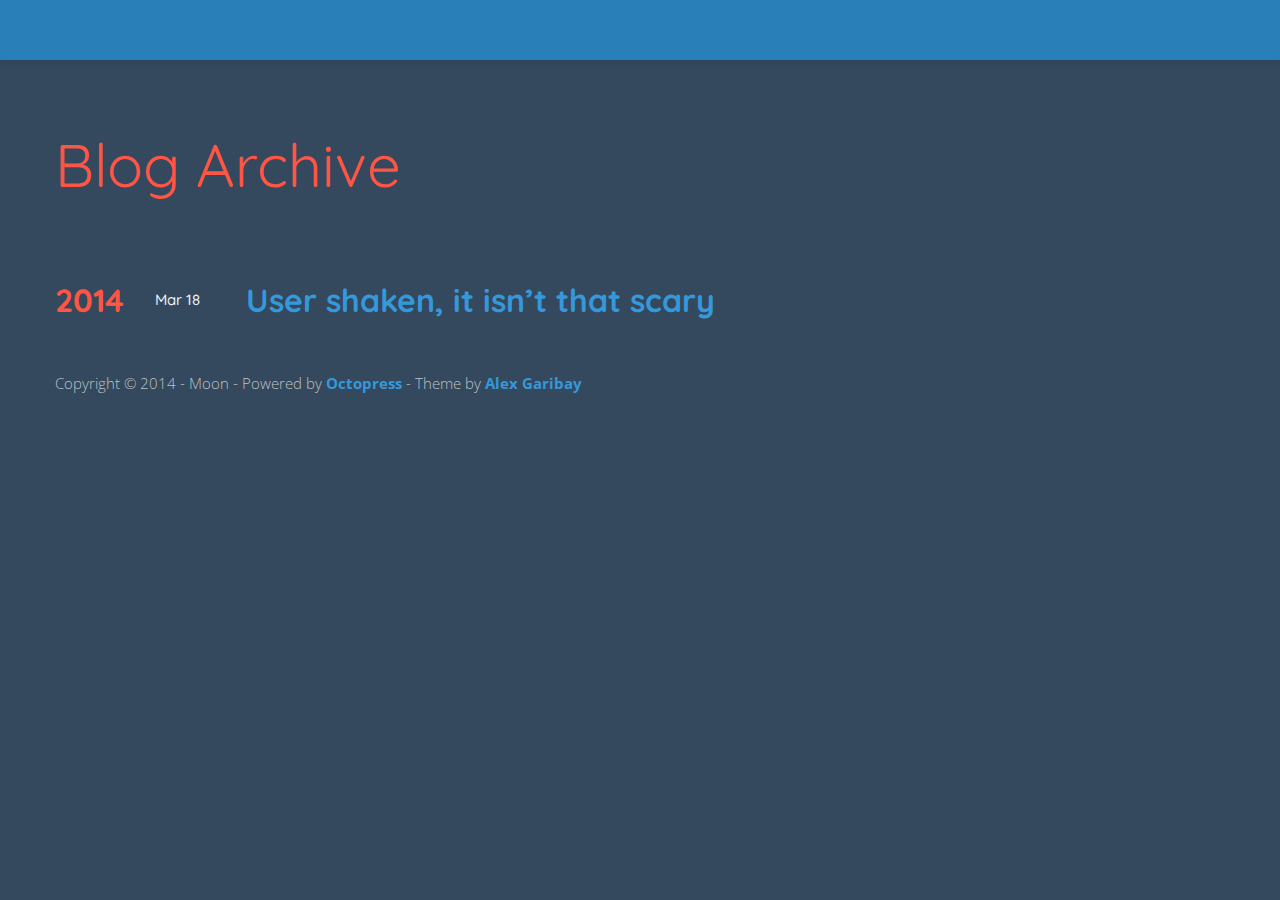
==== blog/archives/index.html @ 4731bce4 "Site updated at 2014-03-18 02:27:23 UTC" ====
<!DOCTYPE html>
<!--[if IEMobile 7 ]><html class="no-js iem7"><![endif]-->
<!--[if lt IE 9]><html class="no-js lte-ie8"><![endif]-->
<!--[if (gt IE 8)|(gt IEMobile 7)|!(IEMobile)|!(IE)]><!--><html class="no-js" lang="en"><!--<![endif]-->
<head>
  <meta charset="utf-8">
  <title>Blog Archive - Moonwell</title>
  <meta name="author" content="Moon">

   
  <meta name="description" content="">
  
  <meta name="keywords" content="">

  <!-- http://t.co/dKP3o1e -->
  <meta name="HandheldFriendly" content="True">
  <meta name="MobileOptimized" content="320">
  <meta name="viewport" content="width=device-width, initial-scale=1">

  
  <link rel="canonical" href="http://potm.github.io/blog/archives">
  <link href="/favicon.png" rel="icon">
  <link href='http://fonts.googleapis.com/css?family=Quicksand:300,400' rel='stylesheet' type='text/css'>
  <link href='http://fonts.googleapis.com/css?family=Open+Sans:400,300' rel='stylesheet' type='text/css'>
  <link href="/stylesheets/screen.css" media="screen, projection" rel="stylesheet" type="text/css">
  <link href="/atom.xml" rel="alternate" title="Moonwell" type="application/atom+xml">
  <script src="/js/jquery.js"></script>
  <script src="/js/bootstrap-collapse.js"></script>
  <script src="/js/modernizr-2.0.js"></script>
  <script src="/js/octopress.js" type="text/javascript"></script>
  <script src="/js/application.js"></script>
  <!--Fonts from Google"s Web font directory at http://google.com/webfonts -->
<link href="http://fonts.googleapis.com/css?family=PT+Serif:regular,italic,bold,bolditalic" rel="stylesheet" type="text/css">
<link href="http://fonts.googleapis.com/css?family=PT+Sans:regular,italic,bold,bolditalic" rel="stylesheet" type="text/css">

  
  <script type="text/javascript">
    var _gaq = _gaq || [];
    _gaq.push(['_setAccount', 'UA-28435781-2']);
    _gaq.push(['_trackPageview']);

    (function() {
      var ga = document.createElement('script'); ga.type = 'text/javascript'; ga.async = true;
      ga.src = ('https:' == document.location.protocol ? 'https://ssl' : 'http://www') + '.google-analytics.com/ga.js';
      var s = document.getElementsByTagName('script')[0]; s.parentNode.insertBefore(ga, s);
    })();
  </script>


</head>

<body   >
  <div class="navbar navbar-inverse navbar-static-top">
  	<div class="navbar-inner">
  	  <div class="container">
        <a class="btn btn-navbar" data-toggle="collapse" data-target=".navbar-responsive-collapse">
          <span class="fui-menu-24"></span>
        </a>
  	  	<div class="nav-collapse collapse navbar-responsive-collapse" style="height:0;">
  	      <ul class="nav">
    
</ul>

<ul class="nav pull-right">
    
    
    
    
    
    
    

    
</ul>

  	    </div>
  	  </div>
  	</div>
  </div>
  <div class="container" id="main">
      <div class="row-fluid">
        <div id="content">
          <article role="article">
  
  <header>
    <div class="jumbotron">
      Blog Archive
    </div>
    
  </header>
  
  <div clas id="blog-archives">

  
  <div class="row-fluid">
	<div class="span1">
	
	  
	    <h1>2014</h1>
	
	</div>
	
	<div class="span11">
	

	  <article>
	  
<div class="row-fluid">
	<div class="span1">
		<h1 class="date-time"><time datetime="2014-03-18T00:58:19+09:00" pubdate><span class='month'>Mar</span> <span class='day'>18</span><span class='year'><!--2014--></span></time></h1>
	</div>
	<div class="span10">
		<h1><a href="/blog/2014/03/18/user-shaken/">User shaken, it isn&#8217;t that scary</a></h1>
	</div>
</div>


	  </article>
	</div>
  </div>

</div>

</article>




        </div>
      </div>
      <div class="row-fluid">
        <footer class="footer-page" role="contentinfo">
          <p>
  Copyright &copy; 2014 - Moon -
  <span class="credit">Powered by <a href="http://octopress.org">Octopress</a></span> - Theme by <a href="http://alexgaribay.com">Alex Garibay</a>
</p>


        </footer>
      </div>
  </div>
  

<script type="text/javascript">
      var disqus_shortname = 'beastmasterblog';
      
        
        var disqus_script = 'count.js';
      
    (function () {
      var dsq = document.createElement('script'); dsq.type = 'text/javascript'; dsq.async = true;
      dsq.src = 'http://' + disqus_shortname + '.disqus.com/' + disqus_script;
      (document.getElementsByTagName('head')[0] || document.getElementsByTagName('body')[0]).appendChild(dsq);
    }());
</script>







  <script type="text/javascript">
    (function(){
      var twitterWidgets = document.createElement('script');
      twitterWidgets.type = 'text/javascript';
      twitterWidgets.async = true;
      twitterWidgets.src = 'http://platform.twitter.com/widgets.js';
      document.getElementsByTagName('head')[0].appendChild(twitterWidgets);
    })();
  </script>





</body>
</html>
---- stylesheets/screen.css ----
@charset "UTF-8";@import url("http://fonts.googleapis.com/css?family=Lato:400,700,900,400italic");/*
 * Bootstrap v2.2.2
 *
 * Copyright 2012 Twitter, Inc
 * Licensed under the Apache License v2.0
 * http://www.apache.org/licenses/LICENSE-2.0
 *
 * Designed and built with all the love in the world @twitter by @mdo and @fat.
 */article,aside,details,figcaption,figure,footer,header,hgroup,nav,section{display:block}audio,canvas,video{display:inline-block;*display:inline;*zoom:1}audio:not([controls]){display:none}html{font-size:100%;-webkit-text-size-adjust:100%;-ms-text-size-adjust:100%}a:focus{outline:thin dotted #333;outline:5px auto -webkit-focus-ring-color;outline-offset:-2px}a:hover,a:active{outline:0}sub,sup{position:relative;font-size:75%;line-height:0;vertical-align:baseline}sup{top:-0.5em}sub{bottom:-0.25em}img{width:auto\9;height:auto;max-width:100%;vertical-align:middle;border:0;-ms-interpolation-mode:bicubic}img.left{float:left;margin-right:1.5em}img.right{float:right;margin-left:1.5em}#map_canvas img,.google-maps img{max-width:none}button,input,select,textarea{margin:0;font-size:100%;vertical-align:middle}button,input{*overflow:visible;line-height:normal}button::-moz-focus-inner,input::-moz-focus-inner{padding:0;border:0}button,html input[type="button"],input[type="reset"],input[type="submit"]{cursor:pointer;-webkit-appearance:button}label,select,button,input[type="button"],input[type="reset"],input[type="submit"],input[type="radio"],input[type="checkbox"]{cursor:pointer}input[type="search"]{-webkit-box-sizing:content-box;-moz-box-sizing:content-box;box-sizing:content-box;-webkit-appearance:textfield}input[type="search"]::-webkit-search-decoration,input[type="search"]::-webkit-search-cancel-button{-webkit-appearance:none}textarea{overflow:auto;vertical-align:top}@media print{*{color:#000 !important;text-shadow:none !important;background:transparent !important;box-shadow:none !important}a,a:visited{text-decoration:underline}a[href]:after{content:" (" attr(href) ")"}abbr[title]:after{content:" (" attr(title) ")"}.ir a:after,a[href^="javascript:"]:after,a[href^="#"]:after{content:""}pre,blockquote{border:1px solid #999;page-break-inside:avoid}thead{display:table-header-group}tr,img{page-break-inside:avoid}img{max-width:100% !important}@page{margin:0.5cm}p,h2,h3{orphans:3;widows:3}h2,h3{page-break-after:avoid}}.clearfix{*zoom:1}.clearfix:before,.clearfix:after{display:table;line-height:0;content:""}.clearfix:after{clear:both}.hide-text{font:0/0 a;color:transparent;text-shadow:none;background-color:transparent;border:0}.input-block-level{display:block;width:100%;min-height:30px;-webkit-box-sizing:border-box;-moz-box-sizing:border-box;box-sizing:border-box}body{margin:0;font-family:"Helvetica Neue", Helvetica, Arial, sans-serif;font-size:14px;line-height:20px;color:#333333;background-color:#ffffff}a{color:#0088cc;text-decoration:none}a:hover{color:#005580;text-decoration:underline}.img-rounded{-webkit-border-radius:6px;-moz-border-radius:6px;border-radius:6px}.img-polaroid{padding:4px;background-color:#fff;border:1px solid #ccc;border:1px solid rgba(0,0,0,0.2);-webkit-box-shadow:0 1px 3px rgba(0,0,0,0.1);-moz-box-shadow:0 1px 3px rgba(0,0,0,0.1);box-shadow:0 1px 3px rgba(0,0,0,0.1)}.img-circle{-webkit-border-radius:500px;-moz-border-radius:500px;border-radius:500px}.row{margin-left:-20px;*zoom:1}.row:before,.row:after{display:table;line-height:0;content:""}.row:after{clear:both}[class*="span"]{float:left;min-height:1px;margin-left:20px}.container,.navbar-static-top .container,.navbar-fixed-top .container,.navbar-fixed-bottom .container{width:940px}.span12{width:940px}.span11{width:860px}.span10{width:780px}.span9{width:700px}.span8{width:620px}.span7{width:540px}.span6{width:460px}.span5{width:380px}.span4{width:300px}.span3{width:220px}.span2{width:140px}.span1{width:60px}.offset12{margin-left:980px}.offset11{margin-left:900px}.offset10{margin-left:820px}.offset9{margin-left:740px}.offset8{margin-left:660px}.offset7{margin-left:580px}.offset6{margin-left:500px}.offset5{margin-left:420px}.offset4{margin-left:340px}.offset3{margin-left:260px}.offset2{margin-left:180px}.offset1{margin-left:100px}.row-fluid{width:100%;*zoom:1}.row-fluid:before,.row-fluid:after{display:table;line-height:0;content:""}.row-fluid:after{clear:both}.row-fluid [class*="span"]{display:block;float:left;width:100%;min-height:30px;margin-left:2.127659574468085%;*margin-left:2.074468085106383%;-webkit-box-sizing:border-box;-moz-box-sizing:border-box;box-sizing:border-box}.row-fluid [class*="span"]:first-child{margin-left:0}.row-fluid .controls-row [class*="span"]+[class*="span"]{margin-left:2.127659574468085%}.row-fluid .span12{width:100%;*width:99.94680851063829%}.row-fluid .span11{width:91.48936170212765%;*width:91.43617021276594%}.row-fluid .span10{width:82.97872340425532%;*width:82.92553191489361%}.row-fluid .span9{width:74.46808510638297%;*width:74.41489361702126%}.row-fluid .span8{width:65.95744680851064%;*width:65.90425531914893%}.row-fluid .span7{width:57.44680851063829%;*width:57.39361702127659%}.row-fluid .span6{width:48.93617021276595%;*width:48.88297872340425%}.row-fluid .span5{width:40.42553191489362%;*width:40.37234042553192%}.row-fluid .span4{width:31.914893617021278%;*width:31.861702127659576%}.row-fluid .span3{width:23.404255319148934%;*width:23.351063829787233%}.row-fluid .span2{width:14.893617021276595%;*width:14.840425531914894%}.row-fluid .span1{width:6.382978723404255%;*width:6.329787234042553%}.row-fluid .offset12{margin-left:104.25531914893617%;*margin-left:104.14893617021275%}.row-fluid .offset12:first-child{margin-left:102.12765957446808%;*margin-left:102.02127659574467%}.row-fluid .offset11{margin-left:95.74468085106382%;*margin-left:95.6382978723404%}.row-fluid .offset11:first-child{margin-left:93.61702127659574%;*margin-left:93.51063829787232%}.row-fluid .offset10{margin-left:87.23404255319149%;*margin-left:87.12765957446807%}.row-fluid .offset10:first-child{margin-left:85.1063829787234%;*margin-left:84.99999999999999%}.row-fluid .offset9{margin-left:78.72340425531914%;*margin-left:78.61702127659572%}.row-fluid .offset9:first-child{margin-left:76.59574468085106%;*margin-left:76.48936170212764%}.row-fluid .offset8{margin-left:70.2127659574468%;*margin-left:70.10638297872339%}.row-fluid .offset8:first-child{margin-left:68.08510638297872%;*margin-left:67.9787234042553%}.row-fluid .offset7{margin-left:61.70212765957446%;*margin-left:61.59574468085106%}.row-fluid .offset7:first-child{margin-left:59.574468085106375%;*margin-left:59.46808510638297%}.row-fluid .offset6{margin-left:53.191489361702125%;*margin-left:53.085106382978715%}.row-fluid .offset6:first-child{margin-left:51.063829787234035%;*margin-left:50.95744680851063%}.row-fluid .offset5{margin-left:44.68085106382979%;*margin-left:44.57446808510638%}.row-fluid .offset5:first-child{margin-left:42.5531914893617%;*margin-left:42.4468085106383%}.row-fluid .offset4{margin-left:36.170212765957444%;*margin-left:36.06382978723405%}.row-fluid .offset4:first-child{margin-left:34.04255319148936%;*margin-left:33.93617021276596%}.row-fluid .offset3{margin-left:27.659574468085104%;*margin-left:27.5531914893617%}.row-fluid .offset3:first-child{margin-left:25.53191489361702%;*margin-left:25.425531914893618%}.row-fluid .offset2{margin-left:19.148936170212764%;*margin-left:19.04255319148936%}.row-fluid .offset2:first-child{margin-left:17.02127659574468%;*margin-left:16.914893617021278%}.row-fluid .offset1{margin-left:10.638297872340425%;*margin-left:10.53191489361702%}.row-fluid .offset1:first-child{margin-left:8.51063829787234%;*margin-left:8.404255319148938%}[class*="span"].hide,.row-fluid [class*="span"].hide{display:none}[class*="span"].pull-right,.row-fluid [class*="span"].pull-right{float:right}.container{margin-right:auto;margin-left:auto;*zoom:1}.container:before,.container:after{display:table;line-height:0;content:""}.container:after{clear:both}.container-fluid{padding-right:20px;padding-left:20px;*zoom:1}.container-fluid:before,.container-fluid:after{display:table;line-height:0;content:""}.container-fluid:after{clear:both}p{margin:0 0 10px}.lead{margin-bottom:20px;font-size:21px;font-weight:200;line-height:30px}small{font-size:85%}strong{font-weight:bold}em{font-style:italic}cite{font-style:normal}.muted{color:#999999}a.muted:hover{color:#808080}.text-warning{color:#c09853}a.text-warning:hover{color:#a47e3c}.text-error{color:#b94a48}a.text-error:hover{color:#953b39}.text-info{color:#3a87ad}a.text-info:hover{color:#2d6987}.text-success{color:#468847}a.text-success:hover{color:#356635}h1,h2,h3,h4,h5,h6{margin:10px 0;font-family:inherit;font-weight:bold;line-height:0px;color:inherit;text-rendering:optimizelegibility}h1 small,h2 small,h3 small,h4 small,h5 small,h6 small{font-weight:normal;line-height:1;color:#999999}h1,h2,h3{line-height:40px}h1{font-size:38.5px}h2{font-size:31.5px}h3{font-size:24.5px}h4{font-size:17.5px}h5{font-size:14px}h6{font-size:11.9px}h1 small{font-size:24.5px}h2 small{font-size:17.5px}h3 small{font-size:14px}h4 small{font-size:14px}.page-header{padding-bottom:9px;margin:20px 0 30px;border-bottom:1px solid #eeeeee}ul,ol{padding:0;margin:0 0 10px 25px}ul ul,ul ol,ol ol,ol ul{margin-bottom:0}li{line-height:20px}ul.unstyled,ol.unstyled{margin-left:0;list-style:none}ul.inline,ol.inline{margin-left:0;list-style:none}ul.inline>li,ol.inline>li{display:inline-block;padding-right:5px;padding-left:5px}dl{margin-bottom:20px}dt,dd{line-height:20px}dt{font-weight:bold}dd{margin-left:10px}.dl-horizontal{*zoom:1}.dl-horizontal:before,.dl-horizontal:after{display:table;line-height:0;content:""}.dl-horizontal:after{clear:both}.dl-horizontal dt{float:left;width:160px;overflow:hidden;clear:left;text-align:right;text-overflow:ellipsis;white-space:nowrap}.dl-horizontal dd{margin-left:180px}hr{margin:20px 0;border:0;border-top:1px solid #eeeeee;border-bottom:1px solid #ffffff}abbr[title],abbr[data-original-title]{cursor:help;border-bottom:1px dotted #999999}abbr.initialism{font-size:90%;text-transform:uppercase}address{display:block;margin-bottom:20px;font-style:normal;line-height:20px}code,pre{padding:0 3px 2px;font-family:Monaco, Menlo, Consolas, "Courier New", monospace;font-size:12px}code{padding:2px 4px;white-space:nowrap}pre{display:block;padding:9.5px;margin:0 0 10px;font-size:13px;line-height:20px;word-break:break-all;word-wrap:break-word;white-space:pre;white-space:pre-wrap}pre.prettyprint{margin-bottom:20px}pre code{padding:0;white-space:pre;white-space:pre-wrap;background-color:transparent;border:0}.pre-scrollable{max-height:340px;overflow-y:scroll}form{margin:0 0 20px}fieldset{padding:0;margin:0;border:0}legend{display:block;width:100%;padding:0;margin-bottom:20px;font-size:21px;line-height:40px;color:#333333;border:0;border-bottom:1px solid #e5e5e5}legend small{font-size:15px;color:#999999}label,input,button,select,textarea{font-size:14px;font-weight:normal;line-height:20px}input,button,select,textarea{font-family:"Helvetica Neue", Helvetica, Arial, sans-serif}label{display:block;margin-bottom:5px}select,textarea,input[type="text"],input[type="password"],input[type="datetime"],input[type="datetime-local"],input[type="date"],input[type="month"],input[type="time"],input[type="week"],input[type="number"],input[type="email"],input[type="url"],input[type="search"],input[type="tel"],input[type="color"],.uneditable-input{display:inline-block;height:20px;padding:4px 6px;margin-bottom:10px;font-size:14px;line-height:20px;color:#555555;vertical-align:middle;-webkit-border-radius:4px;-moz-border-radius:4px;border-radius:4px}input,textarea,.uneditable-input{width:206px}textarea{height:auto}textarea,input[type="text"],input[type="password"],input[type="datetime"],input[type="datetime-local"],input[type="date"],input[type="month"],input[type="time"],input[type="week"],input[type="number"],input[type="email"],input[type="url"],input[type="search"],input[type="tel"],input[type="color"],.uneditable-input{background-color:#ffffff;border:1px solid #cccccc;-webkit-box-shadow:inset 0 1px 1px rgba(0,0,0,0.075);-moz-box-shadow:inset 0 1px 1px rgba(0,0,0,0.075);box-shadow:inset 0 1px 1px rgba(0,0,0,0.075);-webkit-transition:border linear 0.2s, box-shadow linear 0.2s;-moz-transition:border linear 0.2s, box-shadow linear 0.2s;-o-transition:border linear 0.2s, box-shadow linear 0.2s;transition:border linear 0.2s, box-shadow linear 0.2s}textarea:focus,input[type="text"]:focus,input[type="password"]:focus,input[type="datetime"]:focus,input[type="datetime-local"]:focus,input[type="date"]:focus,input[type="month"]:focus,input[type="time"]:focus,input[type="week"]:focus,input[type="number"]:focus,input[type="email"]:focus,input[type="url"]:focus,input[type="search"]:focus,input[type="tel"]:focus,input[type="color"]:focus,.uneditable-input:focus{border-color:rgba(82,168,236,0.8);outline:0;outline:thin dotted \9;-webkit-box-shadow:inset 0 1px 1px rgba(0,0,0,0.075),0 0 8px rgba(82,168,236,0.6);-moz-box-shadow:inset 0 1px 1px rgba(0,0,0,0.075),0 0 8px rgba(82,168,236,0.6);box-shadow:inset 0 1px 1px rgba(0,0,0,0.075),0 0 8px rgba(82,168,236,0.6)}input[type="radio"],input[type="checkbox"]{margin:4px 0 0;margin-top:1px \9;*margin-top:0;line-height:normal}input[type="file"],input[type="image"],input[type="submit"],input[type="reset"],input[type="button"],input[type="radio"],input[type="checkbox"]{width:auto}select,input[type="file"]{height:30px;*margin-top:4px;line-height:30px}select{width:220px;background-color:#ffffff;border:1px solid #cccccc}select[multiple],select[size]{height:auto}select:focus,input[type="file"]:focus,input[type="radio"]:focus,input[type="checkbox"]:focus{outline:thin dotted #333;outline:5px auto -webkit-focus-ring-color;outline-offset:-2px}.uneditable-input,.uneditable-textarea{color:#999999;cursor:not-allowed;background-color:#fcfcfc;border-color:#cccccc;-webkit-box-shadow:inset 0 1px 2px rgba(0,0,0,0.025);-moz-box-shadow:inset 0 1px 2px rgba(0,0,0,0.025);box-shadow:inset 0 1px 2px rgba(0,0,0,0.025)}.uneditable-input{overflow:hidden;white-space:nowrap}.uneditable-textarea{width:auto;height:auto}input:-moz-placeholder,textarea:-moz-placeholder{color:#999999}input:-ms-input-placeholder,textarea:-ms-input-placeholder{color:#999999}input::-webkit-input-placeholder,textarea::-webkit-input-placeholder{color:#999999}.radio,.checkbox{min-height:20px;padding-left:20px}.radio input[type="radio"],.checkbox input[type="checkbox"]{float:left;margin-left:-20px}.controls>.radio:first-child,.controls>.checkbox:first-child{padding-top:5px}.radio.inline,.checkbox.inline{display:inline-block;padding-top:5px;margin-bottom:0;vertical-align:middle}.radio.inline+.radio.inline,.checkbox.inline+.checkbox.inline{margin-left:10px}.input-mini{width:60px}.input-small{width:90px}.input-medium{width:150px}.input-large{width:210px}.input-xlarge{width:270px}.input-xxlarge{width:530px}input[class*="span"],select[class*="span"],textarea[class*="span"],.uneditable-input[class*="span"],.row-fluid input[class*="span"],.row-fluid select[class*="span"],.row-fluid textarea[class*="span"],.row-fluid .uneditable-input[class*="span"]{float:none;margin-left:0}.input-append input[class*="span"],.input-append .uneditable-input[class*="span"],.input-prepend input[class*="span"],.input-prepend .uneditable-input[class*="span"],.row-fluid input[class*="span"],.row-fluid select[class*="span"],.row-fluid textarea[class*="span"],.row-fluid .uneditable-input[class*="span"],.row-fluid .input-prepend [class*="span"],.row-fluid .input-append [class*="span"]{display:inline-block}input,textarea,.uneditable-input{margin-left:0}.controls-row [class*="span"]+[class*="span"]{margin-left:20px}input.span12,textarea.span12,.uneditable-input.span12{width:926px}input.span11,textarea.span11,.uneditable-input.span11{width:846px}input.span10,textarea.span10,.uneditable-input.span10{width:766px}input.span9,textarea.span9,.uneditable-input.span9{width:686px}input.span8,textarea.span8,.uneditable-input.span8{width:606px}input.span7,textarea.span7,.uneditable-input.span7{width:526px}input.span6,textarea.span6,.uneditable-input.span6{width:446px}input.span5,textarea.span5,.uneditable-input.span5{width:366px}input.span4,textarea.span4,.uneditable-input.span4{width:286px}input.span3,textarea.span3,.uneditable-input.span3{width:206px}input.span2,textarea.span2,.uneditable-input.span2{width:126px}input.span1,textarea.span1,.uneditable-input.span1{width:46px}.controls-row{*zoom:1}.controls-row:before,.controls-row:after{display:table;line-height:0;content:""}.controls-row:after{clear:both}.controls-row [class*="span"],.row-fluid .controls-row [class*="span"]{float:left}.controls-row .checkbox[class*="span"],.controls-row .radio[class*="span"]{padding-top:5px}input[disabled],select[disabled],textarea[disabled],input[readonly],select[readonly],textarea[readonly]{cursor:not-allowed;background-color:#eeeeee}input[type="radio"][disabled],input[type="checkbox"][disabled],input[type="radio"][readonly],input[type="checkbox"][readonly]{background-color:transparent}.control-group.warning .control-label,.control-group.warning .help-block,.control-group.warning .help-inline{color:#c09853}.control-group.warning .checkbox,.control-group.warning .radio,.control-group.warning input,.control-group.warning select,.control-group.warning textarea{color:#c09853}.control-group.warning input,.control-group.warning select,.control-group.warning textarea{border-color:#c09853;-webkit-box-shadow:inset 0 1px 1px rgba(0,0,0,0.075);-moz-box-shadow:inset 0 1px 1px rgba(0,0,0,0.075);box-shadow:inset 0 1px 1px rgba(0,0,0,0.075)}.control-group.warning input:focus,.control-group.warning select:focus,.control-group.warning textarea:focus{border-color:#a47e3c;-webkit-box-shadow:inset 0 1px 1px rgba(0,0,0,0.075),0 0 6px #dbc59e;-moz-box-shadow:inset 0 1px 1px rgba(0,0,0,0.075),0 0 6px #dbc59e;box-shadow:inset 0 1px 1px rgba(0,0,0,0.075),0 0 6px #dbc59e}.control-group.warning .input-prepend .add-on,.control-group.warning .input-append .add-on{color:#c09853;background-color:#fcf8e3;border-color:#c09853}.control-group.error .control-label,.control-group.error .help-block,.control-group.error .help-inline{color:#b94a48}.control-group.error .checkbox,.control-group.error .radio,.control-group.error input,.control-group.error select,.control-group.error textarea{color:#b94a48}.control-group.error input,.control-group.error select,.control-group.error textarea{border-color:#b94a48;-webkit-box-shadow:inset 0 1px 1px rgba(0,0,0,0.075);-moz-box-shadow:inset 0 1px 1px rgba(0,0,0,0.075);box-shadow:inset 0 1px 1px rgba(0,0,0,0.075)}.control-group.error input:focus,.control-group.error select:focus,.control-group.error textarea:focus{border-color:#953b39;-webkit-box-shadow:inset 0 1px 1px rgba(0,0,0,0.075),0 0 6px #d59392;-moz-box-shadow:inset 0 1px 1px rgba(0,0,0,0.075),0 0 6px #d59392;box-shadow:inset 0 1px 1px rgba(0,0,0,0.075),0 0 6px #d59392}.control-group.error .input-prepend .add-on,.control-group.error .input-append .add-on{color:#b94a48;background-color:#f2dede;border-color:#b94a48}.control-group.success .control-label,.control-group.success .help-block,.control-group.success .help-inline{color:#468847}.control-group.success .checkbox,.control-group.success .radio,.control-group.success input,.control-group.success select,.control-group.success textarea{color:#468847}.control-group.success input,.control-group.success select,.control-group.success textarea{border-color:#468847;-webkit-box-shadow:inset 0 1px 1px rgba(0,0,0,0.075);-moz-box-shadow:inset 0 1px 1px rgba(0,0,0,0.075);box-shadow:inset 0 1px 1px rgba(0,0,0,0.075)}.control-group.success input:focus,.control-group.success select:focus,.control-group.success textarea:focus{border-color:#356635;-webkit-box-shadow:inset 0 1px 1px rgba(0,0,0,0.075),0 0 6px #7aba7b;-moz-box-shadow:inset 0 1px 1px rgba(0,0,0,0.075),0 0 6px #7aba7b;box-shadow:inset 0 1px 1px rgba(0,0,0,0.075),0 0 6px #7aba7b}.control-group.success .input-prepend .add-on,.control-group.success .input-append .add-on{color:#468847;background-color:#dff0d8;border-color:#468847}.control-group.info .control-label,.control-group.info .help-block,.control-group.info .help-inline{color:#3a87ad}.control-group.info .checkbox,.control-group.info .radio,.control-group.info input,.control-group.info select,.control-group.info textarea{color:#3a87ad}.control-group.info input,.control-group.info select,.control-group.info textarea{border-color:#3a87ad;-webkit-box-shadow:inset 0 1px 1px rgba(0,0,0,0.075);-moz-box-shadow:inset 0 1px 1px rgba(0,0,0,0.075);box-shadow:inset 0 1px 1px rgba(0,0,0,0.075)}.control-group.info input:focus,.control-group.info select:focus,.control-group.info textarea:focus{border-color:#2d6987;-webkit-box-shadow:inset 0 1px 1px rgba(0,0,0,0.075),0 0 6px #7ab5d3;-moz-box-shadow:inset 0 1px 1px rgba(0,0,0,0.075),0 0 6px #7ab5d3;box-shadow:inset 0 1px 1px rgba(0,0,0,0.075),0 0 6px #7ab5d3}.control-group.info .input-prepend .add-on,.control-group.info .input-append .add-on{color:#3a87ad;background-color:#d9edf7;border-color:#3a87ad}input:focus:invalid,textarea:focus:invalid,select:focus:invalid{color:#b94a48;border-color:#ee5f5b}input:focus:invalid:focus,textarea:focus:invalid:focus,select:focus:invalid:focus{border-color:#e9322d;-webkit-box-shadow:0 0 6px #f8b9b7;-moz-box-shadow:0 0 6px #f8b9b7;box-shadow:0 0 6px #f8b9b7}.form-actions{padding:19px 20px 20px;margin-top:20px;margin-bottom:20px;background-color:#f5f5f5;border-top:1px solid #e5e5e5;*zoom:1}.form-actions:before,.form-actions:after{display:table;line-height:0;content:""}.form-actions:after{clear:both}.help-block,.help-inline{color:#595959}.help-block{display:block;margin-bottom:10px}.help-inline{display:inline-block;*display:inline;padding-left:5px;vertical-align:middle;*zoom:1}.input-append,.input-prepend{margin-bottom:5px;font-size:0;white-space:nowrap}.input-append input,.input-prepend input,.input-append select,.input-prepend select,.input-append .uneditable-input,.input-prepend .uneditable-input,.input-append .dropdown-menu,.input-prepend .dropdown-menu{font-size:14px}.input-append input,.input-prepend input,.input-append select,.input-prepend select,.input-append .uneditable-input,.input-prepend .uneditable-input{position:relative;margin-bottom:0;*margin-left:0;vertical-align:top;-webkit-border-radius:0 4px 4px 0;-moz-border-radius:0 4px 4px 0;border-radius:0 4px 4px 0}.input-append input:focus,.input-prepend input:focus,.input-append select:focus,.input-prepend select:focus,.input-append .uneditable-input:focus,.input-prepend .uneditable-input:focus{z-index:2}.input-append .add-on,.input-prepend .add-on{display:inline-block;width:auto;height:20px;min-width:16px;padding:4px 5px;font-size:14px;font-weight:normal;line-height:20px;text-align:center;text-shadow:0 1px 0 #ffffff;background-color:#eeeeee;border:1px solid #ccc}.input-append .add-on,.input-prepend .add-on,.input-append .btn,.input-prepend .btn,.input-append .btn-group>.dropdown-toggle,.input-prepend .btn-group>.dropdown-toggle{vertical-align:top;-webkit-border-radius:0;-moz-border-radius:0;border-radius:0}.input-append .active,.input-prepend .active{background-color:#a9dba9;border-color:#46a546}.input-prepend .add-on,.input-prepend .btn{margin-right:-1px}.input-prepend .add-on:first-child,.input-prepend .btn:first-child{-webkit-border-radius:4px 0 0 4px;-moz-border-radius:4px 0 0 4px;border-radius:4px 0 0 4px}.input-append input,.input-append select,.input-append .uneditable-input{-webkit-border-radius:4px 0 0 4px;-moz-border-radius:4px 0 0 4px;border-radius:4px 0 0 4px}.input-append input+.btn-group .btn:last-child,.input-append select+.btn-group .btn:last-child,.input-append .uneditable-input+.btn-group .btn:last-child{-webkit-border-radius:0 4px 4px 0;-moz-border-radius:0 4px 4px 0;border-radius:0 4px 4px 0}.input-append .add-on,.input-append .btn,.input-append .btn-group{margin-left:-1px}.input-append .add-on:last-child,.input-append .btn:last-child,.input-append .btn-group:last-child>.dropdown-toggle{-webkit-border-radius:0 4px 4px 0;-moz-border-radius:0 4px 4px 0;border-radius:0 4px 4px 0}.input-prepend.input-append input,.input-prepend.input-append select,.input-prepend.input-append .uneditable-input{-webkit-border-radius:0;-moz-border-radius:0;border-radius:0}.input-prepend.input-append input+.btn-group .btn,.input-prepend.input-append select+.btn-group .btn,.input-prepend.input-append .uneditable-input+.btn-group .btn{-webkit-border-radius:0 4px 4px 0;-moz-border-radius:0 4px 4px 0;border-radius:0 4px 4px 0}.input-prepend.input-append .add-on:first-child,.input-prepend.input-append .btn:first-child{margin-right:-1px;-webkit-border-radius:4px 0 0 4px;-moz-border-radius:4px 0 0 4px;border-radius:4px 0 0 4px}.input-prepend.input-append .add-on:last-child,.input-prepend.input-append .btn:last-child{margin-left:-1px;-webkit-border-radius:0 4px 4px 0;-moz-border-radius:0 4px 4px 0;border-radius:0 4px 4px 0}.input-prepend.input-append .btn-group:first-child{margin-left:0}input.search-query{padding-right:14px;padding-right:4px \9;padding-left:14px;padding-left:4px \9;margin-bottom:0;-webkit-border-radius:15px;-moz-border-radius:15px;border-radius:15px}.form-search .input-append .search-query,.form-search .input-prepend .search-query{-webkit-border-radius:0;-moz-border-radius:0;border-radius:0}.form-search .input-append .search-query{-webkit-border-radius:14px 0 0 14px;-moz-border-radius:14px 0 0 14px;border-radius:14px 0 0 14px}.form-search .input-append .btn{-webkit-border-radius:0 14px 14px 0;-moz-border-radius:0 14px 14px 0;border-radius:0 14px 14px 0}.form-search .input-prepend .search-query{-webkit-border-radius:0 14px 14px 0;-moz-border-radius:0 14px 14px 0;border-radius:0 14px 14px 0}.form-search .input-prepend .btn{-webkit-border-radius:14px 0 0 14px;-moz-border-radius:14px 0 0 14px;border-radius:14px 0 0 14px}.form-search input,.form-inline input,.form-horizontal input,.form-search textarea,.form-inline textarea,.form-horizontal textarea,.form-search select,.form-inline select,.form-horizontal select,.form-search .help-inline,.form-inline .help-inline,.form-horizontal .help-inline,.form-search .uneditable-input,.form-inline .uneditable-input,.form-horizontal .uneditable-input,.form-search .input-prepend,.form-inline .input-prepend,.form-horizontal .input-prepend,.form-search .input-append,.form-inline .input-append,.form-horizontal .input-append{display:inline-block;*display:inline;margin-bottom:0;vertical-align:middle;*zoom:1}.form-search .hide,.form-inline .hide,.form-horizontal .hide{display:none}.form-search label,.form-inline label,.form-search .btn-group,.form-inline .btn-group{display:inline-block}.form-search .input-append,.form-inline .input-append,.form-search .input-prepend,.form-inline .input-prepend{margin-bottom:0}.form-search .radio,.form-search .checkbox,.form-inline .radio,.form-inline .checkbox{padding-left:0;margin-bottom:0;vertical-align:middle}.form-search .radio input[type="radio"],.form-search .checkbox input[type="checkbox"],.form-inline .radio input[type="radio"],.form-inline .checkbox input[type="checkbox"]{float:left;margin-right:3px;margin-left:0}.control-group{margin-bottom:10px}legend+.control-group{margin-top:20px;-webkit-margin-top-collapse:separate}.form-horizontal .control-group{margin-bottom:20px;*zoom:1}.form-horizontal .control-group:before,.form-horizontal .control-group:after{display:table;line-height:0;content:""}.form-horizontal .control-group:after{clear:both}.form-horizontal .control-label{float:left;width:160px;padding-top:5px;text-align:right}.form-horizontal .controls{*display:inline-block;*padding-left:20px;margin-left:180px;*margin-left:0}.form-horizontal .controls:first-child{*padding-left:180px}.form-horizontal .help-block{margin-bottom:0}.form-horizontal input+.help-block,.form-horizontal select+.help-block,.form-horizontal textarea+.help-block,.form-horizontal .uneditable-input+.help-block,.form-horizontal .input-prepend+.help-block,.form-horizontal .input-append+.help-block{margin-top:10px}.form-horizontal .form-actions{padding-left:180px}table{max-width:100%;background-color:transparent;border-collapse:collapse;border-spacing:0}.table{width:100%;margin-bottom:20px}.table th,.table td{padding:8px;line-height:20px;text-align:left;vertical-align:top;border-top:1px solid #dddddd}.table th{font-weight:bold}.table thead th{vertical-align:bottom}.table caption+thead tr:first-child th,.table caption+thead tr:first-child td,.table colgroup+thead tr:first-child th,.table colgroup+thead tr:first-child td,.table thead:first-child tr:first-child th,.table thead:first-child tr:first-child td{border-top:0}.table tbody+tbody{border-top:2px solid #dddddd}.table .table{background-color:#ffffff}.table-condensed th,.table-condensed td{padding:4px 5px}.table-bordered{border:1px solid #dddddd;border-collapse:separate;*border-collapse:collapse;border-left:0;-webkit-border-radius:4px;-moz-border-radius:4px;border-radius:4px}.table-bordered th,.table-bordered td{border-left:1px solid #dddddd}.table-bordered caption+thead tr:first-child th,.table-bordered caption+tbody tr:first-child th,.table-bordered caption+tbody tr:first-child td,.table-bordered colgroup+thead tr:first-child th,.table-bordered colgroup+tbody tr:first-child th,.table-bordered colgroup+tbody tr:first-child td,.table-bordered thead:first-child tr:first-child th,.table-bordered tbody:first-child tr:first-child th,.table-bordered tbody:first-child tr:first-child td{border-top:0}.table-bordered thead:first-child tr:first-child>th:first-child,.table-bordered tbody:first-child tr:first-child>td:first-child{-webkit-border-top-left-radius:4px;border-top-left-radius:4px;-moz-border-radius-topleft:4px}.table-bordered thead:first-child tr:first-child>th:last-child,.table-bordered tbody:first-child tr:first-child>td:last-child{-webkit-border-top-right-radius:4px;border-top-right-radius:4px;-moz-border-radius-topright:4px}.table-bordered thead:last-child tr:last-child>th:first-child,.table-bordered tbody:last-child tr:last-child>td:first-child,.table-bordered tfoot:last-child tr:last-child>td:first-child{-webkit-border-bottom-left-radius:4px;border-bottom-left-radius:4px;-moz-border-radius-bottomleft:4px}.table-bordered thead:last-child tr:last-child>th:last-child,.table-bordered tbody:last-child tr:last-child>td:last-child,.table-bordered tfoot:last-child tr:last-child>td:last-child{-webkit-border-bottom-right-radius:4px;border-bottom-right-radius:4px;-moz-border-radius-bottomright:4px}.table-bordered tfoot+tbody:last-child tr:last-child td:first-child{-webkit-border-bottom-left-radius:0;border-bottom-left-radius:0;-moz-border-radius-bottomleft:0}.table-bordered tfoot+tbody:last-child tr:last-child td:last-child{-webkit-border-bottom-right-radius:0;border-bottom-right-radius:0;-moz-border-radius-bottomright:0}.table-bordered caption+thead tr:first-child th:first-child,.table-bordered caption+tbody tr:first-child td:first-child,.table-bordered colgroup+thead tr:first-child th:first-child,.table-bordered colgroup+tbody tr:first-child td:first-child{-webkit-border-top-left-radius:4px;border-top-left-radius:4px;-moz-border-radius-topleft:4px}.table-bordered caption+thead tr:first-child th:last-child,.table-bordered caption+tbody tr:first-child td:last-child,.table-bordered colgroup+thead tr:first-child th:last-child,.table-bordered colgroup+tbody tr:first-child td:last-child{-webkit-border-top-right-radius:4px;border-top-right-radius:4px;-moz-border-radius-topright:4px}.table-striped tbody>tr:nth-child(odd)>td,.table-striped tbody>tr:nth-child(odd)>th{background-color:#f9f9f9}.table-hover tbody tr:hover td,.table-hover tbody tr:hover th{background-color:#f5f5f5}table td[class*="span"],table th[class*="span"],.row-fluid table td[class*="span"],.row-fluid table th[class*="span"]{display:table-cell;float:none;margin-left:0}.table td.span1,.table th.span1{float:none;width:44px;margin-left:0}.table td.span2,.table th.span2{float:none;width:124px;margin-left:0}.table td.span3,.table th.span3{float:none;width:204px;margin-left:0}.table td.span4,.table th.span4{float:none;width:284px;margin-left:0}.table td.span5,.table th.span5{float:none;width:364px;margin-left:0}.table td.span6,.table th.span6{float:none;width:444px;margin-left:0}.table td.span7,.table th.span7{float:none;width:524px;margin-left:0}.table td.span8,.table th.span8{float:none;width:604px;margin-left:0}.table td.span9,.table th.span9{float:none;width:684px;margin-left:0}.table td.span10,.table th.span10{float:none;width:764px;margin-left:0}.table td.span11,.table th.span11{float:none;width:844px;margin-left:0}.table td.span12,.table th.span12{float:none;width:924px;margin-left:0}.table tbody tr.success td{background-color:#dff0d8}.table tbody tr.error td{background-color:#f2dede}.table tbody tr.warning td{background-color:#fcf8e3}.table tbody tr.info td{background-color:#d9edf7}.table-hover tbody tr.success:hover td{background-color:#d0e9c6}.table-hover tbody tr.error:hover td{background-color:#ebcccc}.table-hover tbody tr.warning:hover td{background-color:#faf2cc}.table-hover tbody tr.info:hover td{background-color:#c4e3f3}[class^="icon-"],[class*=" icon-"]{display:inline-block;width:14px;height:14px;margin-top:1px;*margin-right:.3em;line-height:14px;vertical-align:text-top;background-image:url("../img/glyphicons-halflings.png");background-position:14px 14px;background-repeat:no-repeat}.icon-white,.nav-pills>.active>a>[class^="icon-"],.nav-pills>.active>a>[class*=" icon-"],.nav-list>.active>a>[class^="icon-"],.nav-list>.active>a>[class*=" icon-"],.navbar-inverse .nav>.active>a>[class^="icon-"],.navbar-inverse .nav>.active>a>[class*=" icon-"],.dropdown-menu>li>a:hover>[class^="icon-"],.dropdown-menu>li>a:hover>[class*=" icon-"],.dropdown-menu>.active>a>[class^="icon-"],.dropdown-menu>.active>a>[class*=" icon-"],.dropdown-submenu:hover>a>[class^="icon-"],.dropdown-submenu:hover>a>[class*=" icon-"]{background-image:url("../img/glyphicons-halflings-white.png")}.icon-glass{background-position:0      0}.icon-music{background-position:-24px 0}.icon-search{background-position:-48px 0}.icon-envelope{background-position:-72px 0}.icon-heart{background-position:-96px 0}.icon-star{background-position:-120px 0}.icon-star-empty{background-position:-144px 0}.icon-user{background-position:-168px 0}.icon-film{background-position:-192px 0}.icon-th-large{background-position:-216px 0}.icon-th{background-position:-240px 0}.icon-th-list{background-position:-264px 0}.icon-ok{background-position:-288px 0}.icon-remove{background-position:-312px 0}.icon-zoom-in{background-position:-336px 0}.icon-zoom-out{background-position:-360px 0}.icon-off{background-position:-384px 0}.icon-signal{background-position:-408px 0}.icon-cog{background-position:-432px 0}.icon-trash{background-position:-456px 0}.icon-home{background-position:0 -24px}.icon-file{background-position:-24px -24px}.icon-time{background-position:-48px -24px}.icon-road{background-position:-72px -24px}.icon-download-alt{background-position:-96px -24px}.icon-download{background-position:-120px -24px}.icon-upload{background-position:-144px -24px}.icon-inbox{background-position:-168px -24px}.icon-play-circle{background-position:-192px -24px}.icon-repeat{background-position:-216px -24px}.icon-refresh{background-position:-240px -24px}.icon-list-alt{background-position:-264px -24px}.icon-lock{background-position:-287px -24px}.icon-flag{background-position:-312px -24px}.icon-headphones{background-position:-336px -24px}.icon-volume-off{background-position:-360px -24px}.icon-volume-down{background-position:-384px -24px}.icon-volume-up{background-position:-408px -24px}.icon-qrcode{background-position:-432px -24px}.icon-barcode{background-position:-456px -24px}.icon-tag{background-position:0 -48px}.icon-tags{background-position:-25px -48px}.icon-book{background-position:-48px -48px}.icon-bookmark{background-position:-72px -48px}.icon-print{background-position:-96px -48px}.icon-camera{background-position:-120px -48px}.icon-font{background-position:-144px -48px}.icon-bold{background-position:-167px -48px}.icon-italic{background-position:-192px -48px}.icon-text-height{background-position:-216px -48px}.icon-text-width{background-position:-240px -48px}.icon-align-left{background-position:-264px -48px}.icon-align-center{background-position:-288px -48px}.icon-align-right{background-position:-312px -48px}.icon-align-justify{background-position:-336px -48px}.icon-list{background-position:-360px -48px}.icon-indent-left{background-position:-384px -48px}.icon-indent-right{background-position:-408px -48px}.icon-facetime-video{background-position:-432px -48px}.icon-picture{background-position:-456px -48px}.icon-pencil{background-position:0 -72px}.icon-map-marker{background-position:-24px -72px}.icon-adjust{background-position:-48px -72px}.icon-tint{background-position:-72px -72px}.icon-edit{background-position:-96px -72px}.icon-share{background-position:-120px -72px}.icon-check{background-position:-144px -72px}.icon-move{background-position:-168px -72px}.icon-step-backward{background-position:-192px -72px}.icon-fast-backward{background-position:-216px -72px}.icon-backward{background-position:-240px -72px}.icon-play{background-position:-264px -72px}.icon-pause{background-position:-288px -72px}.icon-stop{background-position:-312px -72px}.icon-forward{background-position:-336px -72px}.icon-fast-forward{background-position:-360px -72px}.icon-step-forward{background-position:-384px -72px}.icon-eject{background-position:-408px -72px}.icon-chevron-left{background-position:-432px -72px}.icon-chevron-right{background-position:-456px -72px}.icon-plus-sign{background-position:0 -96px}.icon-minus-sign{background-position:-24px -96px}.icon-remove-sign{background-position:-48px -96px}.icon-ok-sign{background-position:-72px -96px}.icon-question-sign{background-position:-96px -96px}.icon-info-sign{background-position:-120px -96px}.icon-screenshot{background-position:-144px -96px}.icon-remove-circle{background-position:-168px -96px}.icon-ok-circle{background-position:-192px -96px}.icon-ban-circle{background-position:-216px -96px}.icon-arrow-left{background-position:-240px -96px}.icon-arrow-right{background-position:-264px -96px}.icon-arrow-up{background-position:-289px -96px}.icon-arrow-down{background-position:-312px -96px}.icon-share-alt{background-position:-336px -96px}.icon-resize-full{background-position:-360px -96px}.icon-resize-small{background-position:-384px -96px}.icon-plus{background-position:-408px -96px}.icon-minus{background-position:-433px -96px}.icon-asterisk{background-position:-456px -96px}.icon-exclamation-sign{background-position:0 -120px}.icon-gift{background-position:-24px -120px}.icon-leaf{background-position:-48px -120px}.icon-fire{background-position:-72px -120px}.icon-eye-open{background-position:-96px -120px}.icon-eye-close{background-position:-120px -120px}.icon-warning-sign{background-position:-144px -120px}.icon-plane{background-position:-168px -120px}.icon-calendar{background-position:-192px -120px}.icon-random{width:16px;background-position:-216px -120px}.icon-comment{background-position:-240px -120px}.icon-magnet{background-position:-264px -120px}.icon-chevron-up{background-position:-288px -120px}.icon-chevron-down{background-position:-313px -119px}.icon-retweet{background-position:-336px -120px}.icon-shopping-cart{background-position:-360px -120px}.icon-folder-close{background-position:-384px -120px}.icon-folder-open{width:16px;background-position:-408px -120px}.icon-resize-vertical{background-position:-432px -119px}.icon-resize-horizontal{background-position:-456px -118px}.icon-hdd{background-position:0 -144px}.icon-bullhorn{background-position:-24px -144px}.icon-bell{background-position:-48px -144px}.icon-certificate{background-position:-72px -144px}.icon-thumbs-up{background-position:-96px -144px}.icon-thumbs-down{background-position:-120px -144px}.icon-hand-right{background-position:-144px -144px}.icon-hand-left{background-position:-168px -144px}.icon-hand-up{background-position:-192px -144px}.icon-hand-down{background-position:-216px -144px}.icon-circle-arrow-right{background-position:-240px -144px}.icon-circle-arrow-left{background-position:-264px -144px}.icon-circle-arrow-up{background-position:-288px -144px}.icon-circle-arrow-down{background-position:-312px -144px}.icon-globe{background-position:-336px -144px}.icon-wrench{background-position:-360px -144px}.icon-tasks{background-position:-384px -144px}.icon-filter{background-position:-408px -144px}.icon-briefcase{background-position:-432px -144px}.icon-fullscreen{background-position:-456px -144px}.dropup,.dropdown{position:relative}.dropdown-toggle{*margin-bottom:-3px}.dropdown-toggle:active,.open .dropdown-toggle{outline:0}.caret{display:inline-block;width:0;height:0;vertical-align:top;border-top:4px solid #000000;border-right:4px solid transparent;border-left:4px solid transparent;content:""}.dropdown .caret{margin-top:8px;margin-left:2px}.dropdown-menu{position:absolute;top:100%;left:0;z-index:1000;display:none;float:left;min-width:160px;padding:5px 0;margin:2px 0 0;list-style:none;background-color:#ffffff;border:1px solid #ccc;border:1px solid rgba(0,0,0,0.2);*border-right-width:2px;*border-bottom-width:2px;-webkit-border-radius:6px;-moz-border-radius:6px;border-radius:6px;-webkit-box-shadow:0 5px 10px rgba(0,0,0,0.2);-moz-box-shadow:0 5px 10px rgba(0,0,0,0.2);box-shadow:0 5px 10px rgba(0,0,0,0.2);-webkit-background-clip:padding-box;-moz-background-clip:padding;background-clip:padding-box}.dropdown-menu.pull-right{right:0;left:auto}.dropdown-menu .divider{*width:100%;height:1px;margin:9px 1px;*margin:-5px 0 5px;overflow:hidden;background-color:#e5e5e5;border-bottom:1px solid #ffffff}.dropdown-menu li>a{display:block;padding:3px 20px;clear:both;font-weight:normal;line-height:20px;color:#333333;white-space:nowrap}.dropdown-menu li>a:hover,.dropdown-menu li>a:focus,.dropdown-submenu:hover>a{color:#ffffff;text-decoration:none;background-color:#0081c2;background-image:-moz-linear-gradient(top, #08c, #0077b3);background-image:-webkit-gradient(linear, 0 0, 0 100%, from(#08c), to(#0077b3));background-image:-webkit-linear-gradient(top, #08c, #0077b3);background-image:-o-linear-gradient(top, #08c, #0077b3);background-image:linear-gradient(to bottom, #0088cc,#0077b3);background-repeat:repeat-x;filter:progid:DXImageTransform.Microsoft.gradient(startColorstr='#ff0088cc', endColorstr='#ff0077b3', GradientType=0)}.dropdown-menu .active>a,.dropdown-menu .active>a:hover{color:#ffffff;text-decoration:none;background-color:#0081c2;background-image:-moz-linear-gradient(top, #08c, #0077b3);background-image:-webkit-gradient(linear, 0 0, 0 100%, from(#08c), to(#0077b3));background-image:-webkit-linear-gradient(top, #08c, #0077b3);background-image:-o-linear-gradient(top, #08c, #0077b3);background-image:linear-gradient(to bottom, #0088cc,#0077b3);background-repeat:repeat-x;outline:0;filter:progid:DXImageTransform.Microsoft.gradient(startColorstr='#ff0088cc', endColorstr='#ff0077b3', GradientType=0)}.dropdown-menu .disabled>a,.dropdown-menu .disabled>a:hover{color:#999999}.dropdown-menu .disabled>a:hover{text-decoration:none;cursor:default;background-color:transparent;background-image:none;filter:progid:DXImageTransform.Microsoft.gradient(enabled=false)}.open{*z-index:1000}.open>.dropdown-menu{display:block}.pull-right>.dropdown-menu{right:0;left:auto}.dropup .caret,.navbar-fixed-bottom .dropdown .caret{border-top:0;border-bottom:4px solid #000000;content:""}.dropup .dropdown-menu,.navbar-fixed-bottom .dropdown .dropdown-menu{top:auto;bottom:100%;margin-bottom:1px}.dropdown-submenu{position:relative}.dropdown-submenu>.dropdown-menu{top:0;left:100%;margin-top:-6px;margin-left:-1px;-webkit-border-radius:0 6px 6px 6px;-moz-border-radius:0 6px 6px 6px;border-radius:0 6px 6px 6px}.dropdown-submenu:hover>.dropdown-menu{display:block}.dropup .dropdown-submenu>.dropdown-menu{top:auto;bottom:0;margin-top:0;margin-bottom:-2px;-webkit-border-radius:5px 5px 5px 0;-moz-border-radius:5px 5px 5px 0;border-radius:5px 5px 5px 0}.dropdown-submenu>a:after{display:block;float:right;width:0;height:0;margin-top:5px;margin-right:-10px;border-color:transparent;border-left-color:#cccccc;border-style:solid;border-width:5px 0 5px 5px;content:" "}.dropdown-submenu:hover>a:after{border-left-color:#ffffff}.dropdown-submenu.pull-left{float:none}.dropdown-submenu.pull-left>.dropdown-menu{left:-100%;margin-left:10px;-webkit-border-radius:6px 0 6px 6px;-moz-border-radius:6px 0 6px 6px;border-radius:6px 0 6px 6px}.dropdown .dropdown-menu .nav-header{padding-right:20px;padding-left:20px}.typeahead{z-index:1051;margin-top:2px;-webkit-border-radius:4px;-moz-border-radius:4px;border-radius:4px}.well{min-height:20px;padding:19px;margin-bottom:20px;background-color:#f5f5f5;border:1px solid #e3e3e3;-webkit-border-radius:4px;-moz-border-radius:4px;border-radius:4px;-webkit-box-shadow:inset 0 1px 1px rgba(0,0,0,0.05);-moz-box-shadow:inset 0 1px 1px rgba(0,0,0,0.05);box-shadow:inset 0 1px 1px rgba(0,0,0,0.05)}.well blockquote{border-color:#ddd;border-color:rgba(0,0,0,0.15)}.well-large{padding:24px;-webkit-border-radius:6px;-moz-border-radius:6px;border-radius:6px}.well-small{padding:9px;-webkit-border-radius:3px;-moz-border-radius:3px;border-radius:3px}.fade{opacity:0;-webkit-transition:opacity 0.15s linear;-moz-transition:opacity 0.15s linear;-o-transition:opacity 0.15s linear;transition:opacity 0.15s linear}.fade.in{opacity:1}.collapse{position:relative;height:0;overflow:hidden;-webkit-transition:height 0.35s ease;-moz-transition:height 0.35s ease;-o-transition:height 0.35s ease;transition:height 0.35s ease}.collapse.in{height:auto}.close{float:right;font-size:20px;font-weight:bold;line-height:20px;color:#000000;text-shadow:0 1px 0 #ffffff;opacity:0.2;filter:alpha(opacity=20)}.close:hover{color:#000000;text-decoration:none;cursor:pointer;opacity:0.4;filter:alpha(opacity=40)}button.close{padding:0;cursor:pointer;background:transparent;border:0;-webkit-appearance:none}.btn{display:inline-block;*display:inline;padding:4px 12px;margin-bottom:0;*margin-left:.3em;font-size:14px;line-height:20px;color:#333333;text-align:center;text-shadow:0 1px 1px rgba(255,255,255,0.75);vertical-align:middle;cursor:pointer;background-color:#f5f5f5;*background-color:#e6e6e6;background-image:-moz-linear-gradient(top, #fff, #e6e6e6);background-image:-webkit-gradient(linear, 0 0, 0 100%, from(#fff), to(#e6e6e6));background-image:-webkit-linear-gradient(top, #fff, #e6e6e6);background-image:-o-linear-gradient(top, #fff, #e6e6e6);background-image:linear-gradient(to bottom, #ffffff,#e6e6e6);background-repeat:repeat-x;border:1px solid #bbbbbb;*border:0;border-color:#e6e6e6 #e6e6e6 #bfbfbf;border-color:rgba(0,0,0,0.1) rgba(0,0,0,0.1) rgba(0,0,0,0.25);border-bottom-color:#a2a2a2;-webkit-border-radius:4px;-moz-border-radius:4px;border-radius:4px;filter:progid:DXImageTransform.Microsoft.gradient(startColorstr='#ffffffff', endColorstr='#ffe6e6e6', GradientType=0);filter:progid:DXImageTransform.Microsoft.gradient(enabled=false);*zoom:1;-webkit-box-shadow:inset 0 1px 0 rgba(255,255,255,0.2),0 1px 2px rgba(0,0,0,0.05);-moz-box-shadow:inset 0 1px 0 rgba(255,255,255,0.2),0 1px 2px rgba(0,0,0,0.05);box-shadow:inset 0 1px 0 rgba(255,255,255,0.2),0 1px 2px rgba(0,0,0,0.05)}.btn:hover,.btn:active,.btn.active,.btn.disabled,.btn[disabled]{color:#333333;background-color:#e6e6e6;*background-color:#d9d9d9}.btn:active,.btn.active{background-color:#cccccc \9}.btn:first-child{*margin-left:0}.btn:hover{color:#333333;text-decoration:none;background-position:0 -15px;-webkit-transition:background-position 0.1s linear;-moz-transition:background-position 0.1s linear;-o-transition:background-position 0.1s linear;transition:background-position 0.1s linear}.btn:focus{outline:thin dotted #333;outline:5px auto -webkit-focus-ring-color;outline-offset:-2px}.btn.active,.btn:active{background-image:none;outline:0;-webkit-box-shadow:inset 0 2px 4px rgba(0,0,0,0.15),0 1px 2px rgba(0,0,0,0.05);-moz-box-shadow:inset 0 2px 4px rgba(0,0,0,0.15),0 1px 2px rgba(0,0,0,0.05);box-shadow:inset 0 2px 4px rgba(0,0,0,0.15),0 1px 2px rgba(0,0,0,0.05)}.btn.disabled,.btn[disabled]{cursor:default;background-image:none;opacity:0.65;filter:alpha(opacity=65);-webkit-box-shadow:none;-moz-box-shadow:none;box-shadow:none}.btn-large{padding:11px 19px;font-size:17.5px;-webkit-border-radius:6px;-moz-border-radius:6px;border-radius:6px}.btn-large [class^="icon-"],.btn-large [class*=" icon-"]{margin-top:4px}.btn-small{padding:2px 10px;font-size:11.9px;-webkit-border-radius:3px;-moz-border-radius:3px;border-radius:3px}.btn-small [class^="icon-"],.btn-small [class*=" icon-"]{margin-top:0}.btn-mini [class^="icon-"],.btn-mini [class*=" icon-"]{margin-top:-1px}.btn-mini{padding:0 6px;font-size:10.5px;-webkit-border-radius:3px;-moz-border-radius:3px;border-radius:3px}.btn-block{display:block;width:100%;padding-right:0;padding-left:0;-webkit-box-sizing:border-box;-moz-box-sizing:border-box;box-sizing:border-box}.btn-block+.btn-block{margin-top:5px}input[type="submit"].btn-block,input[type="reset"].btn-block,input[type="button"].btn-block{width:100%}.btn-primary.active,.btn-warning.active,.btn-danger.active,.btn-success.active,.btn-info.active,.btn-inverse.active{color:rgba(255,255,255,0.75)}.btn{border-color:#c5c5c5;border-color:rgba(0,0,0,0.15) rgba(0,0,0,0.15) rgba(0,0,0,0.25)}.btn-primary{color:#ffffff;text-shadow:0 -1px 0 rgba(0,0,0,0.25);background-color:#006dcc;*background-color:#0044cc;background-image:-moz-linear-gradient(top, #08c, #04c);background-image:-webkit-gradient(linear, 0 0, 0 100%, from(#08c), to(#04c));background-image:-webkit-linear-gradient(top, #08c, #04c);background-image:-o-linear-gradient(top, #08c, #04c);background-image:linear-gradient(to bottom, #0088cc,#0044cc);background-repeat:repeat-x;border-color:#0044cc #0044cc #002a80;border-color:rgba(0,0,0,0.1) rgba(0,0,0,0.1) rgba(0,0,0,0.25);filter:progid:DXImageTransform.Microsoft.gradient(startColorstr='#ff0088cc', endColorstr='#ff0044cc', GradientType=0);filter:progid:DXImageTransform.Microsoft.gradient(enabled=false)}.btn-primary:hover,.btn-primary:active,.btn-primary.active,.btn-primary.disabled,.btn-primary[disabled]{color:#ffffff;background-color:#0044cc;*background-color:#003bb3}.btn-primary:active,.btn-primary.active{background-color:#003399 \9}.btn-warning{color:#ffffff;text-shadow:0 -1px 0 rgba(0,0,0,0.25);background-color:#faa732;*background-color:#f89406;background-image:-moz-linear-gradient(top, #fbb450, #f89406);background-image:-webkit-gradient(linear, 0 0, 0 100%, from(#fbb450), to(#f89406));background-image:-webkit-linear-gradient(top, #fbb450, #f89406);background-image:-o-linear-gradient(top, #fbb450, #f89406);background-image:linear-gradient(to bottom, #fbb450,#f89406);background-repeat:repeat-x;border-color:#f89406 #f89406 #ad6704;border-color:rgba(0,0,0,0.1) rgba(0,0,0,0.1) rgba(0,0,0,0.25);filter:progid:DXImageTransform.Microsoft.gradient(startColorstr='#fffbb450', endColorstr='#fff89406', GradientType=0);filter:progid:DXImageTransform.Microsoft.gradient(enabled=false)}.btn-warning:hover,.btn-warning:active,.btn-warning.active,.btn-warning.disabled,.btn-warning[disabled]{color:#ffffff;background-color:#f89406;*background-color:#df8505}.btn-warning:active,.btn-warning.active{background-color:#c67605 \9}.btn-danger{color:#ffffff;text-shadow:0 -1px 0 rgba(0,0,0,0.25);background-color:#da4f49;*background-color:#bd362f;background-image:-moz-linear-gradient(top, #ee5f5b, #bd362f);background-image:-webkit-gradient(linear, 0 0, 0 100%, from(#ee5f5b), to(#bd362f));background-image:-webkit-linear-gradient(top, #ee5f5b, #bd362f);background-image:-o-linear-gradient(top, #ee5f5b, #bd362f);background-image:linear-gradient(to bottom, #ee5f5b,#bd362f);background-repeat:repeat-x;border-color:#bd362f #bd362f #802420;border-color:rgba(0,0,0,0.1) rgba(0,0,0,0.1) rgba(0,0,0,0.25);filter:progid:DXImageTransform.Microsoft.gradient(startColorstr='#ffee5f5b', endColorstr='#ffbd362f', GradientType=0);filter:progid:DXImageTransform.Microsoft.gradient(enabled=false)}.btn-danger:hover,.btn-danger:active,.btn-danger.active,.btn-danger.disabled,.btn-danger[disabled]{color:#ffffff;background-color:#bd362f;*background-color:#a9302a}.btn-danger:active,.btn-danger.active{background-color:#942a25 \9}.btn-success{color:#ffffff;text-shadow:0 -1px 0 rgba(0,0,0,0.25);background-color:#5bb75b;*background-color:#51a351;background-image:-moz-linear-gradient(top, #62c462, #51a351);background-image:-webkit-gradient(linear, 0 0, 0 100%, from(#62c462), to(#51a351));background-image:-webkit-linear-gradient(top, #62c462, #51a351);background-image:-o-linear-gradient(top, #62c462, #51a351);background-image:linear-gradient(to bottom, #62c462,#51a351);background-repeat:repeat-x;border-color:#51a351 #51a351 #387038;border-color:rgba(0,0,0,0.1) rgba(0,0,0,0.1) rgba(0,0,0,0.25);filter:progid:DXImageTransform.Microsoft.gradient(startColorstr='#ff62c462', endColorstr='#ff51a351', GradientType=0);filter:progid:DXImageTransform.Microsoft.gradient(enabled=false)}.btn-success:hover,.btn-success:active,.btn-success.active,.btn-success.disabled,.btn-success[disabled]{color:#ffffff;background-color:#51a351;*background-color:#499249}.btn-success:active,.btn-success.active{background-color:#408140 \9}.btn-info{color:#ffffff;text-shadow:0 -1px 0 rgba(0,0,0,0.25);background-color:#49afcd;*background-color:#2f96b4;background-image:-moz-linear-gradient(top, #5bc0de, #2f96b4);background-image:-webkit-gradient(linear, 0 0, 0 100%, from(#5bc0de), to(#2f96b4));background-image:-webkit-linear-gradient(top, #5bc0de, #2f96b4);background-image:-o-linear-gradient(top, #5bc0de, #2f96b4);background-image:linear-gradient(to bottom, #5bc0de,#2f96b4);background-repeat:repeat-x;border-color:#2f96b4 #2f96b4 #1f6377;border-color:rgba(0,0,0,0.1) rgba(0,0,0,0.1) rgba(0,0,0,0.25);filter:progid:DXImageTransform.Microsoft.gradient(startColorstr='#ff5bc0de', endColorstr='#ff2f96b4', GradientType=0);filter:progid:DXImageTransform.Microsoft.gradient(enabled=false)}.btn-info:hover,.btn-info:active,.btn-info.active,.btn-info.disabled,.btn-info[disabled]{color:#ffffff;background-color:#2f96b4;*background-color:#2a85a0}.btn-info:active,.btn-info.active{background-color:#24748c \9}.btn-inverse{color:#ffffff;text-shadow:0 -1px 0 rgba(0,0,0,0.25);background-color:#363636;*background-color:#222222;background-image:-moz-linear-gradient(top, #444, #222);background-image:-webkit-gradient(linear, 0 0, 0 100%, from(#444), to(#222));background-image:-webkit-linear-gradient(top, #444, #222);background-image:-o-linear-gradient(top, #444, #222);background-image:linear-gradient(to bottom, #444444,#222222);background-repeat:repeat-x;border-color:#222222 #222222 #000000;border-color:rgba(0,0,0,0.1) rgba(0,0,0,0.1) rgba(0,0,0,0.25);filter:progid:DXImageTransform.Microsoft.gradient(startColorstr='#ff444444', endColorstr='#ff222222', GradientType=0);filter:progid:DXImageTransform.Microsoft.gradient(enabled=false)}.btn-inverse:hover,.btn-inverse:active,.btn-inverse.active,.btn-inverse.disabled,.btn-inverse[disabled]{color:#ffffff;background-color:#222222;*background-color:#151515}.btn-inverse:active,.btn-inverse.active{background-color:#080808 \9}button.btn,input[type="submit"].btn{*padding-top:3px;*padding-bottom:3px}button.btn::-moz-focus-inner,input[type="submit"].btn::-moz-focus-inner{padding:0;border:0}button.btn.btn-large,input[type="submit"].btn.btn-large{*padding-top:7px;*padding-bottom:7px}button.btn.btn-small,input[type="submit"].btn.btn-small{*padding-top:3px;*padding-bottom:3px}button.btn.btn-mini,input[type="submit"].btn.btn-mini{*padding-top:1px;*padding-bottom:1px}.btn-link,.btn-link:active,.btn-link[disabled]{background-color:transparent;background-image:none;-webkit-box-shadow:none;-moz-box-shadow:none;box-shadow:none}.btn-link{color:#0088cc;cursor:pointer;border-color:transparent;-webkit-border-radius:0;-moz-border-radius:0;border-radius:0}.btn-link:hover{color:#005580;text-decoration:underline;background-color:transparent}.btn-link[disabled]:hover{color:#333333;text-decoration:none}.btn-group{position:relative;display:inline-block;*display:inline;*margin-left:.3em;font-size:0;white-space:nowrap;vertical-align:middle;*zoom:1}.btn-group:first-child{*margin-left:0}.btn-group+.btn-group{margin-left:5px}.btn-toolbar{margin-top:10px;margin-bottom:10px;font-size:0}.btn-toolbar>.btn+.btn,.btn-toolbar>.btn-group+.btn,.btn-toolbar>.btn+.btn-group{margin-left:5px}.btn-group>.btn{position:relative;-webkit-border-radius:0;-moz-border-radius:0;border-radius:0}.btn-group>.btn+.btn{margin-left:-1px}.btn-group>.btn,.btn-group>.dropdown-menu,.btn-group>.popover{font-size:14px}.btn-group>.btn-mini{font-size:10.5px}.btn-group>.btn-small{font-size:11.9px}.btn-group>.btn-large{font-size:17.5px}.btn-group>.btn:first-child{margin-left:0;-webkit-border-bottom-left-radius:4px;border-bottom-left-radius:4px;-webkit-border-top-left-radius:4px;border-top-left-radius:4px;-moz-border-radius-bottomleft:4px;-moz-border-radius-topleft:4px}.btn-group>.btn:last-child,.btn-group>.dropdown-toggle{-webkit-border-top-right-radius:4px;border-top-right-radius:4px;-webkit-border-bottom-right-radius:4px;border-bottom-right-radius:4px;-moz-border-radius-topright:4px;-moz-border-radius-bottomright:4px}.btn-group>.btn.large:first-child{margin-left:0;-webkit-border-bottom-left-radius:6px;border-bottom-left-radius:6px;-webkit-border-top-left-radius:6px;border-top-left-radius:6px;-moz-border-radius-bottomleft:6px;-moz-border-radius-topleft:6px}.btn-group>.btn.large:last-child,.btn-group>.large.dropdown-toggle{-webkit-border-top-right-radius:6px;border-top-right-radius:6px;-webkit-border-bottom-right-radius:6px;border-bottom-right-radius:6px;-moz-border-radius-topright:6px;-moz-border-radius-bottomright:6px}.btn-group>.btn:hover,.btn-group>.btn:focus,.btn-group>.btn:active,.btn-group>.btn.active{z-index:2}.btn-group .dropdown-toggle:active,.btn-group.open .dropdown-toggle{outline:0}.btn-group>.btn+.dropdown-toggle{*padding-top:5px;padding-right:8px;*padding-bottom:5px;padding-left:8px;-webkit-box-shadow:inset 1px 0 0 rgba(255,255,255,0.125),inset 0 1px 0 rgba(255,255,255,0.2),0 1px 2px rgba(0,0,0,0.05);-moz-box-shadow:inset 1px 0 0 rgba(255,255,255,0.125),inset 0 1px 0 rgba(255,255,255,0.2),0 1px 2px rgba(0,0,0,0.05);box-shadow:inset 1px 0 0 rgba(255,255,255,0.125),inset 0 1px 0 rgba(255,255,255,0.2),0 1px 2px rgba(0,0,0,0.05)}.btn-group>.btn-mini+.dropdown-toggle{*padding-top:2px;padding-right:5px;*padding-bottom:2px;padding-left:5px}.btn-group>.btn-small+.dropdown-toggle{*padding-top:5px;*padding-bottom:4px}.btn-group>.btn-large+.dropdown-toggle{*padding-top:7px;padding-right:12px;*padding-bottom:7px;padding-left:12px}.btn-group.open .dropdown-toggle{background-image:none;-webkit-box-shadow:inset 0 2px 4px rgba(0,0,0,0.15),0 1px 2px rgba(0,0,0,0.05);-moz-box-shadow:inset 0 2px 4px rgba(0,0,0,0.15),0 1px 2px rgba(0,0,0,0.05);box-shadow:inset 0 2px 4px rgba(0,0,0,0.15),0 1px 2px rgba(0,0,0,0.05)}.btn-group.open .btn.dropdown-toggle{background-color:#e6e6e6}.btn-group.open .btn-primary.dropdown-toggle{background-color:#0044cc}.btn-group.open .btn-warning.dropdown-toggle{background-color:#f89406}.btn-group.open .btn-danger.dropdown-toggle{background-color:#bd362f}.btn-group.open .btn-success.dropdown-toggle{background-color:#51a351}.btn-group.open .btn-info.dropdown-toggle{background-color:#2f96b4}.btn-group.open .btn-inverse.dropdown-toggle{background-color:#222222}.btn .caret{margin-top:8px;margin-left:0}.btn-mini .caret,.btn-small .caret,.btn-large .caret{margin-top:6px}.btn-large .caret{border-top-width:5px;border-right-width:5px;border-left-width:5px}.dropup .btn-large .caret{border-bottom-width:5px}.btn-primary .caret,.btn-warning .caret,.btn-danger .caret,.btn-info .caret,.btn-success .caret,.btn-inverse .caret{border-top-color:#ffffff;border-bottom-color:#ffffff}.btn-group-vertical{display:inline-block;*display:inline;*zoom:1}.btn-group-vertical>.btn{display:block;float:none;max-width:100%;-webkit-border-radius:0;-moz-border-radius:0;border-radius:0}.btn-group-vertical>.btn+.btn{margin-top:-1px;margin-left:0}.btn-group-vertical>.btn:first-child{-webkit-border-radius:4px 4px 0 0;-moz-border-radius:4px 4px 0 0;border-radius:4px 4px 0 0}.btn-group-vertical>.btn:last-child{-webkit-border-radius:0 0 4px 4px;-moz-border-radius:0 0 4px 4px;border-radius:0 0 4px 4px}.btn-group-vertical>.btn-large:first-child{-webkit-border-radius:6px 6px 0 0;-moz-border-radius:6px 6px 0 0;border-radius:6px 6px 0 0}.btn-group-vertical>.btn-large:last-child{-webkit-border-radius:0 0 6px 6px;-moz-border-radius:0 0 6px 6px;border-radius:0 0 6px 6px}.alert{padding:8px 35px 8px 14px;margin-bottom:20px;text-shadow:0 1px 0 rgba(255,255,255,0.5);background-color:#fcf8e3;border:1px solid #fbeed5;-webkit-border-radius:4px;-moz-border-radius:4px;border-radius:4px}.alert,.alert h4{color:#c09853}.alert h4{margin:0}.alert .close{position:relative;top:-2px;right:-21px;line-height:20px}.alert-success{color:#468847;background-color:#dff0d8;border-color:#d6e9c6}.alert-success h4{color:#468847}.alert-danger,.alert-error{color:#b94a48;background-color:#f2dede;border-color:#eed3d7}.alert-danger h4,.alert-error h4{color:#b94a48}.alert-info{color:#3a87ad;background-color:#d9edf7;border-color:#bce8f1}.alert-info h4{color:#3a87ad}.alert-block{padding-top:14px;padding-bottom:14px}.alert-block>p,.alert-block>ul{margin-bottom:0}.alert-block p+p{margin-top:5px}.nav{margin-bottom:20px;margin-left:0;list-style:none}.nav>li>a{display:block}.nav>li>a:hover{text-decoration:none;background-color:#eeeeee}.nav>li>a>img{max-width:none}.nav>.pull-right{float:right}.nav-header{display:block;padding:3px 15px;font-size:11px;font-weight:bold;line-height:20px;color:#999999;text-transform:uppercase}.nav li+.nav-header{margin-top:9px}.nav-list{padding-right:15px;padding-left:15px;margin-bottom:0}.nav-list>li>a,.nav-list .nav-header{margin-right:-15px;margin-left:-15px}.nav-list>li>a{padding:3px 15px}.nav-list>.active>a,.nav-list>.active>a:hover{color:#ffffff;background-color:#0088cc}.nav-list [class^="icon-"],.nav-list [class*=" icon-"]{margin-right:2px}.nav-list .divider{*width:100%;height:1px;margin:9px 1px;*margin:-5px 0 5px;overflow:hidden;background-color:#e5e5e5;border-bottom:1px solid #ffffff}.nav-tabs,.nav-pills{*zoom:1}.nav-tabs:before,.nav-pills:before,.nav-tabs:after,.nav-pills:after{display:table;line-height:0;content:""}.nav-tabs:after,.nav-pills:after{clear:both}.nav-tabs>li,.nav-pills>li{float:left}.nav-tabs>li>a,.nav-pills>li>a{padding-right:12px;padding-left:12px;margin-right:2px;line-height:14px}.nav-tabs{border-bottom:1px solid #ddd}.nav-tabs>li{margin-bottom:-1px}.nav-tabs>li>a{padding-top:8px;padding-bottom:8px;line-height:20px;border:1px solid transparent;-webkit-border-radius:4px 4px 0 0;-moz-border-radius:4px 4px 0 0;border-radius:4px 4px 0 0}.nav-tabs>li>a:hover{border-color:#eeeeee #eeeeee #dddddd}.nav-tabs>.active>a,.nav-tabs>.active>a:hover{color:#555555;cursor:default;background-color:#ffffff;border:1px solid #ddd;border-bottom-color:transparent}.nav-pills>li>a{padding-top:8px;padding-bottom:8px;margin-top:2px;margin-bottom:2px;-webkit-border-radius:5px;-moz-border-radius:5px;border-radius:5px}.nav-pills>.active>a,.nav-pills>.active>a:hover{color:#ffffff;background-color:#0088cc}.nav-stacked>li{float:none}.nav-stacked>li>a{margin-right:0}.nav-tabs.nav-stacked{border-bottom:0}.nav-tabs.nav-stacked>li>a{border:1px solid #ddd;-webkit-border-radius:0;-moz-border-radius:0;border-radius:0}.nav-tabs.nav-stacked>li:first-child>a{-webkit-border-top-right-radius:4px;border-top-right-radius:4px;-webkit-border-top-left-radius:4px;border-top-left-radius:4px;-moz-border-radius-topright:4px;-moz-border-radius-topleft:4px}.nav-tabs.nav-stacked>li:last-child>a{-webkit-border-bottom-right-radius:4px;border-bottom-right-radius:4px;-webkit-border-bottom-left-radius:4px;border-bottom-left-radius:4px;-moz-border-radius-bottomright:4px;-moz-border-radius-bottomleft:4px}.nav-tabs.nav-stacked>li>a:hover{z-index:2;border-color:#ddd}.nav-pills.nav-stacked>li>a{margin-bottom:3px}.nav-pills.nav-stacked>li:last-child>a{margin-bottom:1px}.nav-tabs .dropdown-menu{-webkit-border-radius:0 0 6px 6px;-moz-border-radius:0 0 6px 6px;border-radius:0 0 6px 6px}.nav-pills .dropdown-menu{-webkit-border-radius:6px;-moz-border-radius:6px;border-radius:6px}.nav .dropdown-toggle .caret{margin-top:6px;border-top-color:#0088cc;border-bottom-color:#0088cc}.nav .dropdown-toggle:hover .caret{border-top-color:#005580;border-bottom-color:#005580}.nav-tabs .dropdown-toggle .caret{margin-top:8px}.nav .active .dropdown-toggle .caret{border-top-color:#fff;border-bottom-color:#fff}.nav-tabs .active .dropdown-toggle .caret{border-top-color:#555555;border-bottom-color:#555555}.nav>.dropdown.active>a:hover{cursor:pointer}.nav-tabs .open .dropdown-toggle,.nav-pills .open .dropdown-toggle,.nav>li.dropdown.open.active>a:hover{color:#ffffff;background-color:#999999;border-color:#999999}.nav li.dropdown.open .caret,.nav li.dropdown.open.active .caret,.nav li.dropdown.open a:hover .caret{border-top-color:#ffffff;border-bottom-color:#ffffff;opacity:1;filter:alpha(opacity=100)}.tabs-stacked .open>a:hover{border-color:#999999}.tabbable{*zoom:1}.tabbable:before,.tabbable:after{display:table;line-height:0;content:""}.tabbable:after{clear:both}.tab-content{overflow:auto}.tabs-below>.nav-tabs,.tabs-right>.nav-tabs,.tabs-left>.nav-tabs{border-bottom:0}.tab-content>.tab-pane,.pill-content>.pill-pane{display:none}.tab-content>.active,.pill-content>.active{display:block}.tabs-below>.nav-tabs{border-top:1px solid #ddd}.tabs-below>.nav-tabs>li{margin-top:-1px;margin-bottom:0}.tabs-below>.nav-tabs>li>a{-webkit-border-radius:0 0 4px 4px;-moz-border-radius:0 0 4px 4px;border-radius:0 0 4px 4px}.tabs-below>.nav-tabs>li>a:hover{border-top-color:#ddd;border-bottom-color:transparent}.tabs-below>.nav-tabs>.active>a,.tabs-below>.nav-tabs>.active>a:hover{border-color:transparent #ddd #ddd #ddd}.tabs-left>.nav-tabs>li,.tabs-right>.nav-tabs>li{float:none}.tabs-left>.nav-tabs>li>a,.tabs-right>.nav-tabs>li>a{min-width:74px;margin-right:0;margin-bottom:3px}.tabs-left>.nav-tabs{float:left;margin-right:19px;border-right:1px solid #ddd}.tabs-left>.nav-tabs>li>a{margin-right:-1px;-webkit-border-radius:4px 0 0 4px;-moz-border-radius:4px 0 0 4px;border-radius:4px 0 0 4px}.tabs-left>.nav-tabs>li>a:hover{border-color:#eeeeee #dddddd #eeeeee #eeeeee}.tabs-left>.nav-tabs .active>a,.tabs-left>.nav-tabs .active>a:hover{border-color:#ddd transparent #ddd #ddd;*border-right-color:#ffffff}.tabs-right>.nav-tabs{float:right;margin-left:19px;border-left:1px solid #ddd}.tabs-right>.nav-tabs>li>a{margin-left:-1px;-webkit-border-radius:0 4px 4px 0;-moz-border-radius:0 4px 4px 0;border-radius:0 4px 4px 0}.tabs-right>.nav-tabs>li>a:hover{border-color:#eeeeee #eeeeee #eeeeee #dddddd}.tabs-right>.nav-tabs .active>a,.tabs-right>.nav-tabs .active>a:hover{border-color:#ddd #ddd #ddd transparent;*border-left-color:#ffffff}.nav>.disabled>a{color:#999999}.nav>.disabled>a:hover{text-decoration:none;cursor:default;background-color:transparent}.navbar{*position:relative;*z-index:2;margin-bottom:20px;overflow:visible}.navbar-inner{min-height:60px;padding-right:20px;padding-left:20px;background-color:#fafafa;background-image:-moz-linear-gradient(top, #fff, #f2f2f2);background-image:-webkit-gradient(linear, 0 0, 0 100%, from(#fff), to(#f2f2f2));background-image:-webkit-linear-gradient(top, #fff, #f2f2f2);background-image:-o-linear-gradient(top, #fff, #f2f2f2);background-image:linear-gradient(to bottom, #ffffff,#f2f2f2);background-repeat:repeat-x;border:1px solid #d4d4d4;-webkit-border-radius:4px;-moz-border-radius:4px;border-radius:4px;filter:progid:DXImageTransform.Microsoft.gradient(startColorstr='#ffffffff', endColorstr='#fff2f2f2', GradientType=0);*zoom:1;-webkit-box-shadow:0 1px 4px rgba(0,0,0,0.065);-moz-box-shadow:0 1px 4px rgba(0,0,0,0.065);box-shadow:0 1px 4px rgba(0,0,0,0.065)}.navbar-inner:before,.navbar-inner:after{display:table;line-height:0;content:""}.navbar-inner:after{clear:both}.navbar .container{width:auto}.nav-collapse.collapse{height:auto;overflow:visible}.navbar .brand{display:block;float:left;padding:10px 20px 10px;margin-left:-20px;font-size:20px;font-weight:200;color:#777777}.navbar .brand:hover{text-decoration:none}.navbar-text{margin-bottom:0;line-height:40px;color:#777777}.navbar-link{color:#777777}.navbar-link:hover{color:#333333}.navbar .divider-vertical{height:40px;margin:0 9px;border-right:1px solid #ffffff;border-left:1px solid #f2f2f2}.navbar .btn,.navbar .btn-group{margin-top:5px}.navbar .btn-group .btn,.navbar .input-prepend .btn,.navbar .input-append .btn{margin-top:0}.navbar-form{margin-bottom:0;*zoom:1}.navbar-form:before,.navbar-form:after{display:table;line-height:0;content:""}.navbar-form:after{clear:both}.navbar-form input,.navbar-form select,.navbar-form .radio,.navbar-form .checkbox{margin-top:5px}.navbar-form input,.navbar-form select,.navbar-form .btn{display:inline-block;margin-bottom:0}.navbar-form input[type="image"],.navbar-form input[type="checkbox"],.navbar-form input[type="radio"]{margin-top:3px}.navbar-form .input-append,.navbar-form .input-prepend{margin-top:5px;white-space:nowrap}.navbar-form .input-append input,.navbar-form .input-prepend input{margin-top:0}.navbar-search{position:relative;float:left;margin-top:5px;margin-bottom:0}.navbar-search .search-query{padding:4px 14px;margin-bottom:0;font-family:"Helvetica Neue", Helvetica, Arial, sans-serif;font-size:13px;font-weight:normal;line-height:1;-webkit-border-radius:15px;-moz-border-radius:15px;border-radius:15px}.navbar-static-top{position:static;margin-bottom:0}.navbar-static-top .navbar-inner{-webkit-border-radius:0;-moz-border-radius:0;border-radius:0}.navbar-fixed-top,.navbar-fixed-bottom{position:fixed;right:0;left:0;z-index:1030;margin-bottom:0}.navbar-fixed-top .navbar-inner,.navbar-static-top .navbar-inner{border-width:0 0 1px}.navbar-fixed-bottom .navbar-inner{border-width:1px 0 0}.navbar-fixed-top .navbar-inner,.navbar-fixed-bottom .navbar-inner{padding-right:0;padding-left:0;-webkit-border-radius:0;-moz-border-radius:0;border-radius:0}.navbar-static-top .container,.navbar-fixed-top .container,.navbar-fixed-bottom .container{width:940px}.navbar-fixed-top{top:0}.navbar-fixed-top .navbar-inner,.navbar-static-top .navbar-inner{-webkit-box-shadow:0 1px 10px rgba(0,0,0,0.1);-moz-box-shadow:0 1px 10px rgba(0,0,0,0.1);box-shadow:0 1px 10px rgba(0,0,0,0.1)}.navbar-fixed-bottom{bottom:0}.navbar-fixed-bottom .navbar-inner{-webkit-box-shadow:0 -1px 10px rgba(0,0,0,0.1);-moz-box-shadow:0 -1px 10px rgba(0,0,0,0.1);box-shadow:0 -1px 10px rgba(0,0,0,0.1)}.navbar .nav{position:relative;left:0;display:block;float:left;margin:0 10px 0 0}.navbar .nav.pull-right{float:right;margin-right:0}.navbar .nav>li{float:left}.navbar .nav>li>a{float:none;padding:10px 15px 10px;color:#777777;text-decoration:none}.navbar .nav .dropdown-toggle .caret{margin-top:8px}.navbar .nav>li>a:focus,.navbar .nav>li>a:hover{color:#333333;text-decoration:none;background-color:transparent}.navbar .nav>.active>a,.navbar .nav>.active>a:hover,.navbar .nav>.active>a:focus{color:#555555;text-decoration:none;background-color:#e5e5e5;-webkit-box-shadow:inset 0 3px 8px rgba(0,0,0,0.125);-moz-box-shadow:inset 0 3px 8px rgba(0,0,0,0.125);box-shadow:inset 0 3px 8px rgba(0,0,0,0.125)}.navbar .btn-navbar{display:none;float:right;padding:15px 10px;margin-right:5px;margin-left:5px;color:#ffffff;background-color:#ededed;*background-color:#e5e5e5;background-image:-moz-linear-gradient(top, #f2f2f2, #e5e5e5);background-image:-webkit-gradient(linear, 0 0, 0 100%, from(#f2f2f2), to(#e5e5e5));background-image:-webkit-linear-gradient(top, #f2f2f2, #e5e5e5);background-image:-o-linear-gradient(top, #f2f2f2, #e5e5e5);background-image:linear-gradient(to bottom, #f2f2f2,#e5e5e5);background-repeat:repeat-x;border-color:#e5e5e5 #e5e5e5 #bfbfbf;border-color:rgba(0,0,0,0.1) rgba(0,0,0,0.1) rgba(0,0,0,0.25);filter:progid:DXImageTransform.Microsoft.gradient(startColorstr='#fff2f2f2', endColorstr='#ffe5e5e5', GradientType=0);filter:progid:DXImageTransform.Microsoft.gradient(enabled=false);-webkit-box-shadow:inset 0 1px 0 rgba(255,255,255,0.1),0 1px 0 rgba(255,255,255,0.075);-moz-box-shadow:inset 0 1px 0 rgba(255,255,255,0.1),0 1px 0 rgba(255,255,255,0.075);box-shadow:inset 0 1px 0 rgba(255,255,255,0.1),0 1px 0 rgba(255,255,255,0.075)}.navbar .btn-navbar:hover,.navbar .btn-navbar:active,.navbar .btn-navbar.active,.navbar .btn-navbar.disabled,.navbar .btn-navbar[disabled]{color:#ffffff;background-color:#e5e5e5;*background-color:#d9d9d9}.navbar .btn-navbar:active,.navbar .btn-navbar.active{background-color:#cccccc \9}.navbar .btn-navbar .icon-bar{display:block;width:18px;height:2px;background-color:#f5f5f5;-webkit-border-radius:1px;-moz-border-radius:1px;border-radius:1px;-webkit-box-shadow:0 1px 0 rgba(0,0,0,0.25);-moz-box-shadow:0 1px 0 rgba(0,0,0,0.25);box-shadow:0 1px 0 rgba(0,0,0,0.25)}.btn-navbar .icon-bar+.icon-bar{margin-top:3px}.navbar .nav>li>.dropdown-menu:before{position:absolute;top:-7px;left:9px;display:inline-block;border-right:7px solid transparent;border-bottom:7px solid #ccc;border-left:7px solid transparent;border-bottom-color:rgba(0,0,0,0.2);content:''}.navbar .nav>li>.dropdown-menu:after{position:absolute;top:-6px;left:10px;display:inline-block;border-right:6px solid transparent;border-bottom:6px solid #ffffff;border-left:6px solid transparent;content:''}.navbar-fixed-bottom .nav>li>.dropdown-menu:before{top:auto;bottom:-7px;border-top:7px solid #ccc;border-bottom:0;border-top-color:rgba(0,0,0,0.2)}.navbar-fixed-bottom .nav>li>.dropdown-menu:after{top:auto;bottom:-6px;border-top:6px solid #ffffff;border-bottom:0}.navbar .nav li.dropdown>a:hover .caret{border-top-color:#555555;border-bottom-color:#555555}.navbar .nav li.dropdown.open>.dropdown-toggle,.navbar .nav li.dropdown.active>.dropdown-toggle,.navbar .nav li.dropdown.open.active>.dropdown-toggle{color:#555555;background-color:#e5e5e5}.navbar .nav li.dropdown>.dropdown-toggle .caret{border-top-color:#777777;border-bottom-color:#777777}.navbar .nav li.dropdown.open>.dropdown-toggle .caret,.navbar .nav li.dropdown.active>.dropdown-toggle .caret,.navbar .nav li.dropdown.open.active>.dropdown-toggle .caret{border-top-color:#555555;border-bottom-color:#555555}.navbar .pull-right>li>.dropdown-menu,.navbar .nav>li>.dropdown-menu.pull-right{right:0;left:auto}.navbar .pull-right>li>.dropdown-menu:before,.navbar .nav>li>.dropdown-menu.pull-right:before{right:12px;left:auto}.navbar .pull-right>li>.dropdown-menu:after,.navbar .nav>li>.dropdown-menu.pull-right:after{right:13px;left:auto}.navbar .pull-right>li>.dropdown-menu .dropdown-menu,.navbar .nav>li>.dropdown-menu.pull-right .dropdown-menu{right:100%;left:auto;margin-right:-1px;margin-left:0;-webkit-border-radius:6px 0 6px 6px;-moz-border-radius:6px 0 6px 6px;border-radius:6px 0 6px 6px}.navbar-inverse .navbar-inner{background-color:#1b1b1b;background-image:-moz-linear-gradient(top, #222, #111);background-image:-webkit-gradient(linear, 0 0, 0 100%, from(#222), to(#111));background-image:-webkit-linear-gradient(top, #222, #111);background-image:-o-linear-gradient(top, #222, #111);background-image:linear-gradient(to bottom, #222222,#111111);background-repeat:repeat-x;border-color:#252525;filter:progid:DXImageTransform.Microsoft.gradient(startColorstr='#ff222222', endColorstr='#ff111111', GradientType=0)}.navbar-inverse .brand,.navbar-inverse .nav>li>a{color:#999999}.navbar-inverse .brand:hover,.navbar-inverse .nav>li>a:hover{color:#ffffff}.navbar-inverse .brand{color:#999999}.navbar-inverse .navbar-text{color:#999999}.navbar-inverse .nav>li>a:focus,.navbar-inverse .nav>li>a:hover{color:#ffffff;background-color:transparent}.navbar-inverse .nav .active>a,.navbar-inverse .nav .active>a:hover,.navbar-inverse .nav .active>a:focus{color:#ffffff;background-color:#111111}.navbar-inverse .navbar-link{color:#999999}.navbar-inverse .navbar-link:hover{color:#ffffff}.navbar-inverse .divider-vertical{border-right-color:#222222;border-left-color:#111111}.navbar-inverse .nav li.dropdown.open>.dropdown-toggle,.navbar-inverse .nav li.dropdown.active>.dropdown-toggle,.navbar-inverse .nav li.dropdown.open.active>.dropdown-toggle{color:#ffffff;background-color:#111111}.navbar-inverse .nav li.dropdown>a:hover .caret{border-top-color:#ffffff;border-bottom-color:#ffffff}.navbar-inverse .nav li.dropdown>.dropdown-toggle .caret{border-top-color:#999999;border-bottom-color:#999999}.navbar-inverse .nav li.dropdown.open>.dropdown-toggle .caret,.navbar-inverse .nav li.dropdown.active>.dropdown-toggle .caret,.navbar-inverse .nav li.dropdown.open.active>.dropdown-toggle .caret{border-top-color:#ffffff;border-bottom-color:#ffffff}.navbar-inverse .navbar-search .search-query{color:#ffffff;background-color:#515151;border-color:#111111;-webkit-box-shadow:inset 0 1px 2px rgba(0,0,0,0.1),0 1px 0 rgba(255,255,255,0.15);-moz-box-shadow:inset 0 1px 2px rgba(0,0,0,0.1),0 1px 0 rgba(255,255,255,0.15);box-shadow:inset 0 1px 2px rgba(0,0,0,0.1),0 1px 0 rgba(255,255,255,0.15);-webkit-transition:none;-moz-transition:none;-o-transition:none;transition:none}.navbar-inverse .navbar-search .search-query:-moz-placeholder{color:#cccccc}.navbar-inverse .navbar-search .search-query:-ms-input-placeholder{color:#cccccc}.navbar-inverse .navbar-search .search-query::-webkit-input-placeholder{color:#cccccc}.navbar-inverse .navbar-search .search-query:focus,.navbar-inverse .navbar-search .search-query.focused{padding:5px 15px;color:#333333;background-color:#ffffff;border:0;outline:0;-webkit-box-shadow:0 0 3px rgba(0,0,0,0.15);-moz-box-shadow:0 0 3px rgba(0,0,0,0.15);box-shadow:0 0 3px rgba(0,0,0,0.15)}.navbar-inverse .btn-navbar{color:#2980b9}.navbar-inverse .btn-navbar:hover,.navbar-inverse .btn-navbar:active,.navbar-inverse .btn-navbar.active,.navbar-inverse .btn-navbar.disabled,.navbar-inverse .btn-navbar[disabled]{color:#1abc9c}.breadcrumb{padding:8px 15px;margin:0 0 20px;list-style:none;background-color:#f5f5f5;-webkit-border-radius:4px;-moz-border-radius:4px;border-radius:4px}.breadcrumb>li{display:inline-block;*display:inline;text-shadow:0 1px 0 #ffffff;*zoom:1}.breadcrumb>li>.divider{padding:0 5px;color:#ccc}.breadcrumb>.active{color:#999999}.pagination{margin:20px 0}.pagination ul{display:inline-block;*display:inline;margin-bottom:0;margin-left:0;-webkit-border-radius:4px;-moz-border-radius:4px;border-radius:4px;*zoom:1;-webkit-box-shadow:0 1px 2px rgba(0,0,0,0.05);-moz-box-shadow:0 1px 2px rgba(0,0,0,0.05);box-shadow:0 1px 2px rgba(0,0,0,0.05)}.pagination ul>li{display:inline}.pagination ul>li>a,.pagination ul>li>span{float:left;padding:4px 12px;line-height:20px;text-decoration:none;background-color:#ffffff;border:1px solid #dddddd;border-left-width:0}.pagination ul>li>a:hover,.pagination ul>.active>a,.pagination ul>.active>span{background-color:#f5f5f5}.pagination ul>.active>a,.pagination ul>.active>span{color:#999999;cursor:default}.pagination ul>.disabled>span,.pagination ul>.disabled>a,.pagination ul>.disabled>a:hover{color:#999999;cursor:default;background-color:transparent}.pagination ul>li:first-child>a,.pagination ul>li:first-child>span{border-left-width:1px;-webkit-border-bottom-left-radius:4px;border-bottom-left-radius:4px;-webkit-border-top-left-radius:4px;border-top-left-radius:4px;-moz-border-radius-bottomleft:4px;-moz-border-radius-topleft:4px}.pagination ul>li:last-child>a,.pagination ul>li:last-child>span{-webkit-border-top-right-radius:4px;border-top-right-radius:4px;-webkit-border-bottom-right-radius:4px;border-bottom-right-radius:4px;-moz-border-radius-topright:4px;-moz-border-radius-bottomright:4px}.pagination-centered{text-align:center}.pagination-right{text-align:right}.pagination-large ul>li>a,.pagination-large ul>li>span{padding:11px 19px;font-size:17.5px}.pagination-large ul>li:first-child>a,.pagination-large ul>li:first-child>span{-webkit-border-bottom-left-radius:6px;border-bottom-left-radius:6px;-webkit-border-top-left-radius:6px;border-top-left-radius:6px;-moz-border-radius-bottomleft:6px;-moz-border-radius-topleft:6px}.pagination-large ul>li:last-child>a,.pagination-large ul>li:last-child>span{-webkit-border-top-right-radius:6px;border-top-right-radius:6px;-webkit-border-bottom-right-radius:6px;border-bottom-right-radius:6px;-moz-border-radius-topright:6px;-moz-border-radius-bottomright:6px}.pagination-mini ul>li:first-child>a,.pagination-small ul>li:first-child>a,.pagination-mini ul>li:first-child>span,.pagination-small ul>li:first-child>span{-webkit-border-bottom-left-radius:3px;border-bottom-left-radius:3px;-webkit-border-top-left-radius:3px;border-top-left-radius:3px;-moz-border-radius-bottomleft:3px;-moz-border-radius-topleft:3px}.pagination-mini ul>li:last-child>a,.pagination-small ul>li:last-child>a,.pagination-mini ul>li:last-child>span,.pagination-small ul>li:last-child>span{-webkit-border-top-right-radius:3px;border-top-right-radius:3px;-webkit-border-bottom-right-radius:3px;border-bottom-right-radius:3px;-moz-border-radius-topright:3px;-moz-border-radius-bottomright:3px}.pagination-small ul>li>a,.pagination-small ul>li>span{padding:2px 10px;font-size:11.9px}.pagination-mini ul>li>a,.pagination-mini ul>li>span{padding:0 6px;font-size:10.5px}.pager{margin:20px 0;text-align:center;list-style:none;*zoom:1}.pager:before,.pager:after{display:table;line-height:0;content:""}.pager:after{clear:both}.pager li{display:inline}.pager li>a,.pager li>span{display:inline-block;padding:5px 14px;background-color:#fff;border:1px solid #ddd;-webkit-border-radius:15px;-moz-border-radius:15px;border-radius:15px}.pager li>a:hover{text-decoration:none;background-color:#f5f5f5}.pager .next>a,.pager .next>span{float:right}.pager .previous>a,.pager .previous>span{float:left}.pager .disabled>a,.pager .disabled>a:hover,.pager .disabled>span{color:#999999;cursor:default;background-color:#fff}.modal-backdrop{position:fixed;top:0;right:0;bottom:0;left:0;z-index:1040;background-color:#000000}.modal-backdrop.fade{opacity:0}.modal-backdrop,.modal-backdrop.fade.in{opacity:0.8;filter:alpha(opacity=80)}.modal{position:fixed;top:10%;left:50%;z-index:1050;width:560px;margin-left:-280px;background-color:#ffffff;border:1px solid #999;border:1px solid rgba(0,0,0,0.3);*border:1px solid #999;-webkit-border-radius:6px;-moz-border-radius:6px;border-radius:6px;outline:none;-webkit-box-shadow:0 3px 7px rgba(0,0,0,0.3);-moz-box-shadow:0 3px 7px rgba(0,0,0,0.3);box-shadow:0 3px 7px rgba(0,0,0,0.3);-webkit-background-clip:padding-box;-moz-background-clip:padding-box;background-clip:padding-box}.modal.fade{top:-25%;-webkit-transition:opacity 0.3s linear, top 0.3s ease-out;-moz-transition:opacity 0.3s linear, top 0.3s ease-out;-o-transition:opacity 0.3s linear, top 0.3s ease-out;transition:opacity 0.3s linear, top 0.3s ease-out}.modal.fade.in{top:10%}.modal-header{padding:9px 15px;border-bottom:1px solid #eee}.modal-header .close{margin-top:2px}.modal-header h3{margin:0;line-height:30px}.modal-body{position:relative;max-height:400px;padding:15px;overflow-y:auto}.modal-form{margin-bottom:0}.modal-footer{padding:14px 15px 15px;margin-bottom:0;text-align:right;background-color:#f5f5f5;border-top:1px solid #ddd;-webkit-border-radius:0 0 6px 6px;-moz-border-radius:0 0 6px 6px;border-radius:0 0 6px 6px;*zoom:1;-webkit-box-shadow:inset 0 1px 0 #ffffff;-moz-box-shadow:inset 0 1px 0 #ffffff;box-shadow:inset 0 1px 0 #ffffff}.modal-footer:before,.modal-footer:after{display:table;line-height:0;content:""}.modal-footer:after{clear:both}.modal-footer .btn+.btn{margin-bottom:0;margin-left:5px}.modal-footer .btn-group .btn+.btn{margin-left:-1px}.modal-footer .btn-block+.btn-block{margin-left:0}.tooltip{position:absolute;z-index:1030;display:block;padding:5px;font-size:11px;opacity:0;filter:alpha(opacity=0);visibility:visible}.tooltip.in{opacity:0.8;filter:alpha(opacity=80)}.tooltip.top{margin-top:-3px}.tooltip.right{margin-left:3px}.tooltip.bottom{margin-top:3px}.tooltip.left{margin-left:-3px}.tooltip-inner{max-width:200px;padding:3px 8px;color:#ffffff;text-align:center;text-decoration:none;background-color:#000000;-webkit-border-radius:4px;-moz-border-radius:4px;border-radius:4px}.tooltip-arrow{position:absolute;width:0;height:0;border-color:transparent;border-style:solid}.tooltip.top .tooltip-arrow{bottom:0;left:50%;margin-left:-5px;border-top-color:#000000;border-width:5px 5px 0}.tooltip.right .tooltip-arrow{top:50%;left:0;margin-top:-5px;border-right-color:#000000;border-width:5px 5px 5px 0}.tooltip.left .tooltip-arrow{top:50%;right:0;margin-top:-5px;border-left-color:#000000;border-width:5px 0 5px 5px}.tooltip.bottom .tooltip-arrow{top:0;left:50%;margin-left:-5px;border-bottom-color:#000000;border-width:0 5px 5px}.popover{position:absolute;top:0;left:0;z-index:1010;display:none;width:236px;padding:1px;text-align:left;white-space:normal;background-color:#ffffff;border:1px solid #ccc;border:1px solid rgba(0,0,0,0.2);-webkit-border-radius:6px;-moz-border-radius:6px;border-radius:6px;-webkit-box-shadow:0 5px 10px rgba(0,0,0,0.2);-moz-box-shadow:0 5px 10px rgba(0,0,0,0.2);box-shadow:0 5px 10px rgba(0,0,0,0.2);-webkit-background-clip:padding-box;-moz-background-clip:padding;background-clip:padding-box}.popover.top{margin-top:-10px}.popover.right{margin-left:10px}.popover.bottom{margin-top:10px}.popover.left{margin-left:-10px}.popover-title{padding:8px 14px;margin:0;font-size:14px;font-weight:normal;line-height:18px;background-color:#f7f7f7;border-bottom:1px solid #ebebeb;-webkit-border-radius:5px 5px 0 0;-moz-border-radius:5px 5px 0 0;border-radius:5px 5px 0 0}.popover-content{padding:9px 14px}.popover .arrow,.popover .arrow:after{position:absolute;display:block;width:0;height:0;border-color:transparent;border-style:solid}.popover .arrow{border-width:11px}.popover .arrow:after{border-width:10px;content:""}.popover.top .arrow{bottom:-11px;left:50%;margin-left:-11px;border-top-color:#999;border-top-color:rgba(0,0,0,0.25);border-bottom-width:0}.popover.top .arrow:after{bottom:1px;margin-left:-10px;border-top-color:#ffffff;border-bottom-width:0}.popover.right .arrow{top:50%;left:-11px;margin-top:-11px;border-right-color:#999;border-right-color:rgba(0,0,0,0.25);border-left-width:0}.popover.right .arrow:after{bottom:-10px;left:1px;border-right-color:#ffffff;border-left-width:0}.popover.bottom .arrow{top:-11px;left:50%;margin-left:-11px;border-bottom-color:#999;border-bottom-color:rgba(0,0,0,0.25);border-top-width:0}.popover.bottom .arrow:after{top:1px;margin-left:-10px;border-bottom-color:#ffffff;border-top-width:0}.popover.left .arrow{top:50%;right:-11px;margin-top:-11px;border-left-color:#999;border-left-color:rgba(0,0,0,0.25);border-right-width:0}.popover.left .arrow:after{right:1px;bottom:-10px;border-left-color:#ffffff;border-right-width:0}.thumbnails{margin-left:-20px;list-style:none;*zoom:1}.thumbnails:before,.thumbnails:after{display:table;line-height:0;content:""}.thumbnails:after{clear:both}.row-fluid .thumbnails{margin-left:0}.thumbnails>li{float:left;margin-bottom:20px;margin-left:20px}.thumbnail{display:block;padding:4px;line-height:20px;border:1px solid #ddd;-webkit-border-radius:4px;-moz-border-radius:4px;border-radius:4px;-webkit-box-shadow:0 1px 3px rgba(0,0,0,0.055);-moz-box-shadow:0 1px 3px rgba(0,0,0,0.055);box-shadow:0 1px 3px rgba(0,0,0,0.055);-webkit-transition:all 0.2s ease-in-out;-moz-transition:all 0.2s ease-in-out;-o-transition:all 0.2s ease-in-out;transition:all 0.2s ease-in-out}a.thumbnail:hover{border-color:#0088cc;-webkit-box-shadow:0 1px 4px rgba(0,105,214,0.25);-moz-box-shadow:0 1px 4px rgba(0,105,214,0.25);box-shadow:0 1px 4px rgba(0,105,214,0.25)}.thumbnail>img{display:block;max-width:100%;margin-right:auto;margin-left:auto}.thumbnail .caption{padding:9px;color:#555555}.media,.media-body{overflow:hidden;*overflow:visible;zoom:1}.media,.media .media{margin-top:15px}.media:first-child{margin-top:0}.media-object{display:block}.media-heading{margin:0 0 5px}.media .pull-left{margin-right:10px}.media .pull-right{margin-left:10px}.media-list{margin-left:0;list-style:none}.label,.badge{display:inline-block;padding:2px 4px;font-size:11.844px;font-weight:bold;line-height:14px;color:#ffffff;white-space:nowrap;vertical-align:baseline;background-color:#999999}.label{-webkit-border-radius:3px;-moz-border-radius:3px;border-radius:3px}.badge{padding-right:9px;padding-left:9px;-webkit-border-radius:9px;-moz-border-radius:9px;border-radius:9px}.label:empty,.badge:empty{display:none}a.label:hover,a.badge:hover{color:#ffffff;text-decoration:none;cursor:pointer}.label-important,.badge-important{background-color:#b94a48}.label-important[href],.badge-important[href]{background-color:#953b39}.label-warning,.badge-warning{background-color:#f89406}.label-warning[href],.badge-warning[href]{background-color:#c67605}.label-success,.badge-success{background-color:#468847}.label-success[href],.badge-success[href]{background-color:#356635}.label-info,.badge-info{background-color:#3a87ad}.label-info[href],.badge-info[href]{background-color:#2d6987}.label-inverse,.badge-inverse{background-color:#333333}.label-inverse[href],.badge-inverse[href]{background-color:#1a1a1a}.btn .label,.btn .badge{position:relative;top:-1px}.btn-mini .label,.btn-mini .badge{top:0}@-webkit-keyframes progress-bar-stripes{from{background-position:40px 0}to{background-position:0 0}}@-moz-keyframes progress-bar-stripes{from{background-position:40px 0}to{background-position:0 0}}@-ms-keyframes progress-bar-stripes{from{background-position:40px 0}to{background-position:0 0}}@-o-keyframes progress-bar-stripes{from{background-position:0 0}to{background-position:40px 0}}@keyframes progress-bar-stripes{from{background-position:40px 0}to{background-position:0 0}}.progress{height:20px;margin-bottom:20px;overflow:hidden;background-color:#f7f7f7;background-image:-moz-linear-gradient(top, #f5f5f5, #f9f9f9);background-image:-webkit-gradient(linear, 0 0, 0 100%, from(#f5f5f5), to(#f9f9f9));background-image:-webkit-linear-gradient(top, #f5f5f5, #f9f9f9);background-image:-o-linear-gradient(top, #f5f5f5, #f9f9f9);background-image:linear-gradient(to bottom, #f5f5f5,#f9f9f9);background-repeat:repeat-x;-webkit-border-radius:4px;-moz-border-radius:4px;border-radius:4px;filter:progid:DXImageTransform.Microsoft.gradient(startColorstr='#fff5f5f5', endColorstr='#fff9f9f9', GradientType=0);-webkit-box-shadow:inset 0 1px 2px rgba(0,0,0,0.1);-moz-box-shadow:inset 0 1px 2px rgba(0,0,0,0.1);box-shadow:inset 0 1px 2px rgba(0,0,0,0.1)}.progress .bar{float:left;width:0;height:100%;font-size:12px;color:#ffffff;text-align:center;text-shadow:0 -1px 0 rgba(0,0,0,0.25);background-color:#0e90d2;background-image:-moz-linear-gradient(top, #149bdf, #0480be);background-image:-webkit-gradient(linear, 0 0, 0 100%, from(#149bdf), to(#0480be));background-image:-webkit-linear-gradient(top, #149bdf, #0480be);background-image:-o-linear-gradient(top, #149bdf, #0480be);background-image:linear-gradient(to bottom, #149bdf,#0480be);background-repeat:repeat-x;filter:progid:DXImageTransform.Microsoft.gradient(startColorstr='#ff149bdf', endColorstr='#ff0480be', GradientType=0);-webkit-box-shadow:inset 0 -1px 0 rgba(0,0,0,0.15);-moz-box-shadow:inset 0 -1px 0 rgba(0,0,0,0.15);box-shadow:inset 0 -1px 0 rgba(0,0,0,0.15);-webkit-box-sizing:border-box;-moz-box-sizing:border-box;box-sizing:border-box;-webkit-transition:width 0.6s ease;-moz-transition:width 0.6s ease;-o-transition:width 0.6s ease;transition:width 0.6s ease}.progress .bar+.bar{-webkit-box-shadow:inset 1px 0 0 rgba(0,0,0,0.15),inset 0 -1px 0 rgba(0,0,0,0.15);-moz-box-shadow:inset 1px 0 0 rgba(0,0,0,0.15),inset 0 -1px 0 rgba(0,0,0,0.15);box-shadow:inset 1px 0 0 rgba(0,0,0,0.15),inset 0 -1px 0 rgba(0,0,0,0.15)}.progress-striped .bar{background-color:#149bdf;background-image:-webkit-gradient(linear, 0 100%, 100% 0, color-stop(0.25, rgba(255,255,255,0.15)), color-stop(0.25, transparent), color-stop(0.5, transparent), color-stop(0.5, rgba(255,255,255,0.15)), color-stop(0.75, rgba(255,255,255,0.15)), color-stop(0.75, transparent), to(transparent));background-image:-webkit-linear-gradient(45deg, rgba(255,255,255,0.15) 25%, transparent 25%, transparent 50%, rgba(255,255,255,0.15) 50%, rgba(255,255,255,0.15) 75%, transparent 75%, transparent);background-image:-moz-linear-gradient(45deg, rgba(255,255,255,0.15) 25%, transparent 25%, transparent 50%, rgba(255,255,255,0.15) 50%, rgba(255,255,255,0.15) 75%, transparent 75%, transparent);background-image:-o-linear-gradient(45deg, rgba(255,255,255,0.15) 25%, transparent 25%, transparent 50%, rgba(255,255,255,0.15) 50%, rgba(255,255,255,0.15) 75%, transparent 75%, transparent);background-image:linear-gradient(45deg, rgba(255,255,255,0.15) 25%,transparent 25%,transparent 50%,rgba(255,255,255,0.15) 50%,rgba(255,255,255,0.15) 75%,transparent 75%,transparent);-webkit-background-size:40px 40px;-moz-background-size:40px 40px;-o-background-size:40px 40px;background-size:40px 40px}.progress.active .bar{-webkit-animation:progress-bar-stripes 2s linear infinite;-moz-animation:progress-bar-stripes 2s linear infinite;-ms-animation:progress-bar-stripes 2s linear infinite;-o-animation:progress-bar-stripes 2s linear infinite;animation:progress-bar-stripes 2s linear infinite}.progress-danger .bar,.progress .bar-danger{background-color:#dd514c;background-image:-moz-linear-gradient(top, #ee5f5b, #c43c35);background-image:-webkit-gradient(linear, 0 0, 0 100%, from(#ee5f5b), to(#c43c35));background-image:-webkit-linear-gradient(top, #ee5f5b, #c43c35);background-image:-o-linear-gradient(top, #ee5f5b, #c43c35);background-image:linear-gradient(to bottom, #ee5f5b,#c43c35);background-repeat:repeat-x;filter:progid:DXImageTransform.Microsoft.gradient(startColorstr='#ffee5f5b', endColorstr='#ffc43c35', GradientType=0)}.progress-danger.progress-striped .bar,.progress-striped .bar-danger{background-color:#ee5f5b;background-image:-webkit-gradient(linear, 0 100%, 100% 0, color-stop(0.25, rgba(255,255,255,0.15)), color-stop(0.25, transparent), color-stop(0.5, transparent), color-stop(0.5, rgba(255,255,255,0.15)), color-stop(0.75, rgba(255,255,255,0.15)), color-stop(0.75, transparent), to(transparent));background-image:-webkit-linear-gradient(45deg, rgba(255,255,255,0.15) 25%, transparent 25%, transparent 50%, rgba(255,255,255,0.15) 50%, rgba(255,255,255,0.15) 75%, transparent 75%, transparent);background-image:-moz-linear-gradient(45deg, rgba(255,255,255,0.15) 25%, transparent 25%, transparent 50%, rgba(255,255,255,0.15) 50%, rgba(255,255,255,0.15) 75%, transparent 75%, transparent);background-image:-o-linear-gradient(45deg, rgba(255,255,255,0.15) 25%, transparent 25%, transparent 50%, rgba(255,255,255,0.15) 50%, rgba(255,255,255,0.15) 75%, transparent 75%, transparent);background-image:linear-gradient(45deg, rgba(255,255,255,0.15) 25%,transparent 25%,transparent 50%,rgba(255,255,255,0.15) 50%,rgba(255,255,255,0.15) 75%,transparent 75%,transparent)}.progress-success .bar,.progress .bar-success{background-color:#5eb95e;background-image:-moz-linear-gradient(top, #62c462, #57a957);background-image:-webkit-gradient(linear, 0 0, 0 100%, from(#62c462), to(#57a957));background-image:-webkit-linear-gradient(top, #62c462, #57a957);background-image:-o-linear-gradient(top, #62c462, #57a957);background-image:linear-gradient(to bottom, #62c462,#57a957);background-repeat:repeat-x;filter:progid:DXImageTransform.Microsoft.gradient(startColorstr='#ff62c462', endColorstr='#ff57a957', GradientType=0)}.progress-success.progress-striped .bar,.progress-striped .bar-success{background-color:#62c462;background-image:-webkit-gradient(linear, 0 100%, 100% 0, color-stop(0.25, rgba(255,255,255,0.15)), color-stop(0.25, transparent), color-stop(0.5, transparent), color-stop(0.5, rgba(255,255,255,0.15)), color-stop(0.75, rgba(255,255,255,0.15)), color-stop(0.75, transparent), to(transparent));background-image:-webkit-linear-gradient(45deg, rgba(255,255,255,0.15) 25%, transparent 25%, transparent 50%, rgba(255,255,255,0.15) 50%, rgba(255,255,255,0.15) 75%, transparent 75%, transparent);background-image:-moz-linear-gradient(45deg, rgba(255,255,255,0.15) 25%, transparent 25%, transparent 50%, rgba(255,255,255,0.15) 50%, rgba(255,255,255,0.15) 75%, transparent 75%, transparent);background-image:-o-linear-gradient(45deg, rgba(255,255,255,0.15) 25%, transparent 25%, transparent 50%, rgba(255,255,255,0.15) 50%, rgba(255,255,255,0.15) 75%, transparent 75%, transparent);background-image:linear-gradient(45deg, rgba(255,255,255,0.15) 25%,transparent 25%,transparent 50%,rgba(255,255,255,0.15) 50%,rgba(255,255,255,0.15) 75%,transparent 75%,transparent)}.progress-info .bar,.progress .bar-info{background-color:#4bb1cf;background-image:-moz-linear-gradient(top, #5bc0de, #339bb9);background-image:-webkit-gradient(linear, 0 0, 0 100%, from(#5bc0de), to(#339bb9));background-image:-webkit-linear-gradient(top, #5bc0de, #339bb9);background-image:-o-linear-gradient(top, #5bc0de, #339bb9);background-image:linear-gradient(to bottom, #5bc0de,#339bb9);background-repeat:repeat-x;filter:progid:DXImageTransform.Microsoft.gradient(startColorstr='#ff5bc0de', endColorstr='#ff339bb9', GradientType=0)}.progress-info.progress-striped .bar,.progress-striped .bar-info{background-color:#5bc0de;background-image:-webkit-gradient(linear, 0 100%, 100% 0, color-stop(0.25, rgba(255,255,255,0.15)), color-stop(0.25, transparent), color-stop(0.5, transparent), color-stop(0.5, rgba(255,255,255,0.15)), color-stop(0.75, rgba(255,255,255,0.15)), color-stop(0.75, transparent), to(transparent));background-image:-webkit-linear-gradient(45deg, rgba(255,255,255,0.15) 25%, transparent 25%, transparent 50%, rgba(255,255,255,0.15) 50%, rgba(255,255,255,0.15) 75%, transparent 75%, transparent);background-image:-moz-linear-gradient(45deg, rgba(255,255,255,0.15) 25%, transparent 25%, transparent 50%, rgba(255,255,255,0.15) 50%, rgba(255,255,255,0.15) 75%, transparent 75%, transparent);background-image:-o-linear-gradient(45deg, rgba(255,255,255,0.15) 25%, transparent 25%, transparent 50%, rgba(255,255,255,0.15) 50%, rgba(255,255,255,0.15) 75%, transparent 75%, transparent);background-image:linear-gradient(45deg, rgba(255,255,255,0.15) 25%,transparent 25%,transparent 50%,rgba(255,255,255,0.15) 50%,rgba(255,255,255,0.15) 75%,transparent 75%,transparent)}.progress-warning .bar,.progress .bar-warning{background-color:#faa732;background-image:-moz-linear-gradient(top, #fbb450, #f89406);background-image:-webkit-gradient(linear, 0 0, 0 100%, from(#fbb450), to(#f89406));background-image:-webkit-linear-gradient(top, #fbb450, #f89406);background-image:-o-linear-gradient(top, #fbb450, #f89406);background-image:linear-gradient(to bottom, #fbb450,#f89406);background-repeat:repeat-x;filter:progid:DXImageTransform.Microsoft.gradient(startColorstr='#fffbb450', endColorstr='#fff89406', GradientType=0)}.progress-warning.progress-striped .bar,.progress-striped .bar-warning{background-color:#fbb450;background-image:-webkit-gradient(linear, 0 100%, 100% 0, color-stop(0.25, rgba(255,255,255,0.15)), color-stop(0.25, transparent), color-stop(0.5, transparent), color-stop(0.5, rgba(255,255,255,0.15)), color-stop(0.75, rgba(255,255,255,0.15)), color-stop(0.75, transparent), to(transparent));background-image:-webkit-linear-gradient(45deg, rgba(255,255,255,0.15) 25%, transparent 25%, transparent 50%, rgba(255,255,255,0.15) 50%, rgba(255,255,255,0.15) 75%, transparent 75%, transparent);background-image:-moz-linear-gradient(45deg, rgba(255,255,255,0.15) 25%, transparent 25%, transparent 50%, rgba(255,255,255,0.15) 50%, rgba(255,255,255,0.15) 75%, transparent 75%, transparent);background-image:-o-linear-gradient(45deg, rgba(255,255,255,0.15) 25%, transparent 25%, transparent 50%, rgba(255,255,255,0.15) 50%, rgba(255,255,255,0.15) 75%, transparent 75%, transparent);background-image:linear-gradient(45deg, rgba(255,255,255,0.15) 25%,transparent 25%,transparent 50%,rgba(255,255,255,0.15) 50%,rgba(255,255,255,0.15) 75%,transparent 75%,transparent)}.accordion{margin-bottom:20px}.accordion-group{margin-bottom:2px;border:1px solid #e5e5e5;-webkit-border-radius:4px;-moz-border-radius:4px;border-radius:4px}.accordion-heading{border-bottom:0}.accordion-heading .accordion-toggle{display:block;padding:8px 15px}.accordion-toggle{cursor:pointer}.accordion-inner{padding:9px 15px;border-top:1px solid #e5e5e5}.carousel{position:relative;margin-bottom:20px;line-height:1}.carousel-inner{position:relative;width:100%;overflow:hidden}.carousel-inner>.item{position:relative;display:none;-webkit-transition:0.6s ease-in-out left;-moz-transition:0.6s ease-in-out left;-o-transition:0.6s ease-in-out left;transition:0.6s ease-in-out left}.carousel-inner>.item>img{display:block;line-height:1}.carousel-inner>.active,.carousel-inner>.next,.carousel-inner>.prev{display:block}.carousel-inner>.active{left:0}.carousel-inner>.next,.carousel-inner>.prev{position:absolute;top:0;width:100%}.carousel-inner>.next{left:100%}.carousel-inner>.prev{left:-100%}.carousel-inner>.next.left,.carousel-inner>.prev.right{left:0}.carousel-inner>.active.left{left:-100%}.carousel-inner>.active.right{left:100%}.carousel-control{position:absolute;top:40%;left:15px;width:40px;height:40px;margin-top:-20px;font-size:60px;font-weight:100;line-height:30px;color:#ffffff;text-align:center;background:#222222;border:3px solid #ffffff;-webkit-border-radius:23px;-moz-border-radius:23px;border-radius:23px;opacity:0.5;filter:alpha(opacity=50)}.carousel-control.right{right:15px;left:auto}.carousel-control:hover{color:#ffffff;text-decoration:none;opacity:0.9;filter:alpha(opacity=90)}.carousel-caption{position:absolute;right:0;bottom:0;left:0;padding:15px;background:#333333;background:rgba(0,0,0,0.75)}.carousel-caption h4,.carousel-caption p{line-height:20px;color:#ffffff}.carousel-caption h4{margin:0 0 5px}.carousel-caption p{margin-bottom:0}.hero-unit{padding:60px;margin-bottom:30px;font-size:18px;font-weight:200;line-height:30px;color:inherit;background-color:#eeeeee;-webkit-border-radius:6px;-moz-border-radius:6px;border-radius:6px}.hero-unit h1{margin-bottom:0;font-size:60px;line-height:1;letter-spacing:-1px;color:inherit}.hero-unit li{line-height:30px}.pull-right{float:right}.pull-left{float:left}.hide{display:none}.show{display:block}.invisible{visibility:hidden}.affix{position:fixed}/*
 * Bootstrap Responsive v2.3.1
 *
 * Copyright 2012 Twitter, Inc
 * Licensed under the Apache License v2.0
 * http://www.apache.org/licenses/LICENSE-2.0
 *
 * Designed and built with all the love in the world @twitter by @mdo and @fat.
 */.clearfix{*zoom:1}.clearfix:before,.clearfix:after{display:table;line-height:0;content:""}.clearfix:after{clear:both}.hide-text{font:0/0 a;color:transparent;text-shadow:none;background-color:transparent;border:0}.input-block-level{display:block;width:100%;min-height:30px;-webkit-box-sizing:border-box;-moz-box-sizing:border-box;box-sizing:border-box}@-ms-viewport{width:device-width}.hidden{display:none;visibility:hidden}.visible-phone{display:none !important}.visible-tablet{display:none !important}.hidden-desktop{display:none !important}.visible-desktop{display:inherit !important}@media (min-width: 768px) and (max-width: 979px){.hidden-desktop{display:inherit !important}.visible-desktop{display:none !important}.visible-tablet{display:inherit !important}.hidden-tablet{display:none !important}}@media (max-width: 767px){.hidden-desktop{display:inherit !important}.visible-desktop{display:none !important}.visible-phone{display:inherit !important}.hidden-phone{display:none !important}}.visible-print{display:none !important}@media print{.visible-print{display:inherit !important}.hidden-print{display:none !important}}@media (min-width: 1200px){.row{margin-left:-30px;*zoom:1}.row:before,.row:after{display:table;line-height:0;content:""}.row:after{clear:both}[class*="span"]{float:left;min-height:1px;margin-left:30px}.container,.navbar-static-top .container,.navbar-fixed-top .container,.navbar-fixed-bottom .container{width:1170px}.span12{width:1170px}.span11{width:1070px}.span10{width:970px}.span9{width:870px}.span8{width:770px}.span7{width:670px}.span6{width:570px}.span5{width:470px}.span4{width:370px}.span3{width:270px}.span2{width:170px}.span1{width:70px}.offset12{margin-left:1230px}.offset11{margin-left:1130px}.offset10{margin-left:1030px}.offset9{margin-left:930px}.offset8{margin-left:830px}.offset7{margin-left:730px}.offset6{margin-left:630px}.offset5{margin-left:530px}.offset4{margin-left:430px}.offset3{margin-left:330px}.offset2{margin-left:230px}.offset1{margin-left:130px}.row-fluid{width:100%;*zoom:1}.row-fluid:before,.row-fluid:after{display:table;line-height:0;content:""}.row-fluid:after{clear:both}.row-fluid [class*="span"]{display:block;float:left;width:100%;min-height:30px;margin-left:2.564102564102564%;*margin-left:2.5109110747408616%;-webkit-box-sizing:border-box;-moz-box-sizing:border-box;box-sizing:border-box}.row-fluid [class*="span"]:first-child{margin-left:0}.row-fluid .controls-row [class*="span"]+[class*="span"]{margin-left:2.564102564102564%}.row-fluid .span12{width:100%;*width:99.94680851063829%}.row-fluid .span11{width:91.45299145299145%;*width:91.39979996362975%}.row-fluid .span10{width:82.90598290598291%;*width:82.8527914166212%}.row-fluid .span9{width:74.35897435897436%;*width:74.30578286961266%}.row-fluid .span8{width:65.81196581196582%;*width:65.75877432260411%}.row-fluid .span7{width:57.26495726495726%;*width:57.21176577559556%}.row-fluid .span6{width:48.717948717948715%;*width:48.664757228587014%}.row-fluid .span5{width:40.17094017094017%;*width:40.11774868157847%}.row-fluid .span4{width:31.623931623931625%;*width:31.570740134569924%}.row-fluid .span3{width:23.076923076923077%;*width:23.023731587561375%}.row-fluid .span2{width:14.52991452991453%;*width:14.476723040552828%}.row-fluid .span1{width:5.982905982905983%;*width:5.929714493544281%}.row-fluid .offset12{margin-left:105.12820512820512%;*margin-left:105.02182214948171%}.row-fluid .offset12:first-child{margin-left:102.56410256410257%;*margin-left:102.45771958537915%}.row-fluid .offset11{margin-left:96.58119658119658%;*margin-left:96.47481360247316%}.row-fluid .offset11:first-child{margin-left:94.01709401709402%;*margin-left:93.91071103837061%}.row-fluid .offset10{margin-left:88.03418803418803%;*margin-left:87.92780505546462%}.row-fluid .offset10:first-child{margin-left:85.47008547008548%;*margin-left:85.36370249136206%}.row-fluid .offset9{margin-left:79.48717948717949%;*margin-left:79.38079650845607%}.row-fluid .offset9:first-child{margin-left:76.92307692307693%;*margin-left:76.81669394435352%}.row-fluid .offset8{margin-left:70.94017094017094%;*margin-left:70.83378796144753%}.row-fluid .offset8:first-child{margin-left:68.37606837606839%;*margin-left:68.26968539734497%}.row-fluid .offset7{margin-left:62.393162393162385%;*margin-left:62.28677941443899%}.row-fluid .offset7:first-child{margin-left:59.82905982905982%;*margin-left:59.72267685033642%}.row-fluid .offset6{margin-left:53.84615384615384%;*margin-left:53.739770867430444%}.row-fluid .offset6:first-child{margin-left:51.28205128205128%;*margin-left:51.175668303327875%}.row-fluid .offset5{margin-left:45.299145299145295%;*margin-left:45.1927623204219%}.row-fluid .offset5:first-child{margin-left:42.73504273504273%;*margin-left:42.62865975631933%}.row-fluid .offset4{margin-left:36.75213675213675%;*margin-left:36.645753773413354%}.row-fluid .offset4:first-child{margin-left:34.18803418803419%;*margin-left:34.081651209310785%}.row-fluid .offset3{margin-left:28.205128205128204%;*margin-left:28.0987452264048%}.row-fluid .offset3:first-child{margin-left:25.641025641025642%;*margin-left:25.53464266230224%}.row-fluid .offset2{margin-left:19.65811965811966%;*margin-left:19.551736679396257%}.row-fluid .offset2:first-child{margin-left:17.094017094017094%;*margin-left:16.98763411529369%}.row-fluid .offset1{margin-left:11.11111111111111%;*margin-left:11.004728132387708%}.row-fluid .offset1:first-child{margin-left:8.547008547008547%;*margin-left:8.440625568285142%}input,textarea,.uneditable-input{margin-left:0}.controls-row [class*="span"]+[class*="span"]{margin-left:30px}input.span12,textarea.span12,.uneditable-input.span12{width:1156px}input.span11,textarea.span11,.uneditable-input.span11{width:1056px}input.span10,textarea.span10,.uneditable-input.span10{width:956px}input.span9,textarea.span9,.uneditable-input.span9{width:856px}input.span8,textarea.span8,.uneditable-input.span8{width:756px}input.span7,textarea.span7,.uneditable-input.span7{width:656px}input.span6,textarea.span6,.uneditable-input.span6{width:556px}input.span5,textarea.span5,.uneditable-input.span5{width:456px}input.span4,textarea.span4,.uneditable-input.span4{width:356px}input.span3,textarea.span3,.uneditable-input.span3{width:256px}input.span2,textarea.span2,.uneditable-input.span2{width:156px}input.span1,textarea.span1,.uneditable-input.span1{width:56px}.thumbnails{margin-left:-30px}.thumbnails>li{margin-left:30px}.row-fluid .thumbnails{margin-left:0}}@media (min-width: 768px) and (max-width: 979px){.row{margin-left:-20px;*zoom:1}.row:before,.row:after{display:table;line-height:0;content:""}.row:after{clear:both}[class*="span"]{float:left;min-height:1px;margin-left:20px}.container,.navbar-static-top .container,.navbar-fixed-top .container,.navbar-fixed-bottom .container{width:724px}.span12{width:724px}.span11{width:662px}.span10{width:600px}.span9{width:538px}.span8{width:476px}.span7{width:414px}.span6{width:352px}.span5{width:290px}.span4{width:228px}.span3{width:166px}.span2{width:104px}.span1{width:42px}.offset12{margin-left:764px}.offset11{margin-left:702px}.offset10{margin-left:640px}.offset9{margin-left:578px}.offset8{margin-left:516px}.offset7{margin-left:454px}.offset6{margin-left:392px}.offset5{margin-left:330px}.offset4{margin-left:268px}.offset3{margin-left:206px}.offset2{margin-left:144px}.offset1{margin-left:82px}.row-fluid{width:100%;*zoom:1}.row-fluid:before,.row-fluid:after{display:table;line-height:0;content:""}.row-fluid:after{clear:both}.row-fluid [class*="span"]{display:block;float:left;width:100%;min-height:30px;margin-left:2.7624309392265194%;*margin-left:2.709239449864817%;-webkit-box-sizing:border-box;-moz-box-sizing:border-box;box-sizing:border-box}.row-fluid [class*="span"]:first-child{margin-left:0}.row-fluid .controls-row [class*="span"]+[class*="span"]{margin-left:2.7624309392265194%}.row-fluid .span12{width:100%;*width:99.94680851063829%}.row-fluid .span11{width:91.43646408839778%;*width:91.38327259903608%}.row-fluid .span10{width:82.87292817679558%;*width:82.81973668743387%}.row-fluid .span9{width:74.30939226519337%;*width:74.25620077583166%}.row-fluid .span8{width:65.74585635359117%;*width:65.69266486422946%}.row-fluid .span7{width:57.18232044198895%;*width:57.12912895262725%}.row-fluid .span6{width:48.61878453038674%;*width:48.56559304102504%}.row-fluid .span5{width:40.05524861878453%;*width:40.00205712942283%}.row-fluid .span4{width:31.491712707182323%;*width:31.43852121782062%}.row-fluid .span3{width:22.92817679558011%;*width:22.87498530621841%}.row-fluid .span2{width:14.3646408839779%;*width:14.311449394616199%}.row-fluid .span1{width:10.801104972375691%;*width:10.747913483013988%}.row-fluid .offset12{margin-left:105.52486187845304%;*margin-left:105.41847889972962%}.row-fluid .offset12:first-child{margin-left:102.76243093922652%;*margin-left:102.6560479605031%}.row-fluid .offset11{margin-left:96.96132596685082%;*margin-left:96.8549429881274%}.row-fluid .offset11:first-child{margin-left:94.1988950276243%;*margin-left:94.09251204890089%}.row-fluid .offset10{margin-left:88.39779005524862%;*margin-left:88.2914070765252%}.row-fluid .offset10:first-child{margin-left:85.6353591160221%;*margin-left:85.52897613729868%}.row-fluid .offset9{margin-left:79.8342541436464%;*margin-left:79.72787116492299%}.row-fluid .offset9:first-child{margin-left:77.07182320441989%;*margin-left:76.96544022569647%}.row-fluid .offset8{margin-left:71.2707182320442%;*margin-left:71.16433525332079%}.row-fluid .offset8:first-child{margin-left:68.50828729281768%;*margin-left:68.40190431409427%}.row-fluid .offset7{margin-left:62.70718232044199%;*margin-left:62.600799341718584%}.row-fluid .offset7:first-child{margin-left:59.94475138121547%;*margin-left:59.838368402492065%}.row-fluid .offset6{margin-left:54.14364640883978%;*margin-left:54.037263430116376%}.row-fluid .offset6:first-child{margin-left:51.38121546961326%;*margin-left:51.27483249088986%}.row-fluid .offset5{margin-left:45.58011049723757%;*margin-left:45.47372751851417%}.row-fluid .offset5:first-child{margin-left:42.81767955801105%;*margin-left:42.71129657928765%}.row-fluid .offset4{margin-left:37.01657458563536%;*margin-left:36.91019160691196%}.row-fluid .offset4:first-child{margin-left:34.25414364640884%;*margin-left:34.14776066768544%}.row-fluid .offset3{margin-left:28.45303867403315%;*margin-left:28.346655695309746%}.row-fluid .offset3:first-child{margin-left:25.69060773480663%;*margin-left:25.584224756083227%}.row-fluid .offset2{margin-left:19.88950276243094%;*margin-left:19.783119783707537%}.row-fluid .offset2:first-child{margin-left:17.12707182320442%;*margin-left:17.02068884448102%}.row-fluid .offset1{margin-left:11.32596685082873%;*margin-left:11.219583872105325%}.row-fluid .offset1:first-child{margin-left:8.56353591160221%;*margin-left:8.457152932878806%}input,textarea,.uneditable-input{margin-left:0}.controls-row [class*="span"]+[class*="span"]{margin-left:20px}input.span12,textarea.span12,.uneditable-input.span12{width:710px}input.span11,textarea.span11,.uneditable-input.span11{width:648px}input.span10,textarea.span10,.uneditable-input.span10{width:586px}input.span9,textarea.span9,.uneditable-input.span9{width:524px}input.span8,textarea.span8,.uneditable-input.span8{width:462px}input.span7,textarea.span7,.uneditable-input.span7{width:400px}input.span6,textarea.span6,.uneditable-input.span6{width:338px}input.span5,textarea.span5,.uneditable-input.span5{width:276px}input.span4,textarea.span4,.uneditable-input.span4{width:214px}input.span3,textarea.span3,.uneditable-input.span3{width:152px}input.span2,textarea.span2,.uneditable-input.span2{width:90px}input.span1,textarea.span1,.uneditable-input.span1{width:28px}}@media (max-width: 767px){body{padding-right:20px;padding-left:20px}.navbar-fixed-top,.navbar-fixed-bottom,.navbar-static-top{margin-right:-20px;margin-left:-20px}.container-fluid{padding:0}.dl-horizontal dt{float:none;width:auto;clear:none;text-align:left}.dl-horizontal dd{margin-left:0}.container{width:auto}.row-fluid{width:100%}.row,.thumbnails{margin-left:0}.thumbnails>li{float:none;margin-left:0}[class*="span"],.uneditable-input[class*="span"],.row-fluid [class*="span"]{display:block;float:none;width:100%;margin-left:0;-webkit-box-sizing:border-box;-moz-box-sizing:border-box;box-sizing:border-box}.span12,.row-fluid .span12{width:100%;-webkit-box-sizing:border-box;-moz-box-sizing:border-box;box-sizing:border-box}.row-fluid [class*="offset"]:first-child{margin-left:0}.input-large,.input-xlarge,.input-xxlarge,input[class*="span"],select[class*="span"],textarea[class*="span"],.uneditable-input{display:block;width:100%;min-height:30px;-webkit-box-sizing:border-box;-moz-box-sizing:border-box;box-sizing:border-box}.input-prepend input,.input-append input,.input-prepend input[class*="span"],.input-append input[class*="span"]{display:inline-block;width:auto}.controls-row [class*="span"]+[class*="span"]{margin-left:0}.modal{position:fixed;top:20px;right:20px;left:20px;width:auto;margin:0}.modal.fade{top:-100px}.modal.fade.in{top:20px}}@media (max-width: 480px){.nav-collapse{-webkit-transform:translate3d(0, 0, 0)}.page-header h1 small{display:block;line-height:20px}input[type="checkbox"],input[type="radio"]{border:1px solid #ccc}.form-horizontal .control-label{float:none;width:auto;padding-top:0;text-align:left}.form-horizontal .controls{margin-left:0}.form-horizontal .control-list{padding-top:0}.form-horizontal .form-actions{padding-right:10px;padding-left:10px}.media .pull-left,.media .pull-right{display:block;float:none;margin-bottom:10px}.media-object{margin-right:0;margin-left:0}.modal{top:10px;right:10px;left:10px}.modal-header .close{padding:10px;margin:-10px}.carousel-caption{position:static}}@media (max-width: 979px){body{padding-top:0}.navbar-fixed-top,.navbar-fixed-bottom{position:static}.navbar-fixed-top{margin-bottom:20px}.navbar-fixed-bottom{margin-top:20px}.navbar-fixed-top .navbar-inner,.navbar-fixed-bottom .navbar-inner{padding:5px}.navbar .container{width:auto;padding:0}.navbar .brand{padding-right:10px;padding-left:10px;margin:0 0 0 -5px}.nav-collapse{clear:both}.nav-collapse .nav{float:none;margin:0 0 10px}.nav-collapse .nav>li{float:none}.nav-collapse .nav>li>a{margin-bottom:2px}.nav-collapse .nav>.divider-vertical{display:none}.nav-collapse .nav .nav-header{color:#777777;text-shadow:none}.nav-collapse .nav>li>a,.nav-collapse .dropdown-menu a{padding:9px 15px;font-weight:bold;color:#777777;-webkit-border-radius:3px;-moz-border-radius:3px;border-radius:3px}.nav-collapse .btn{padding:4px 10px 4px;font-weight:normal;-webkit-border-radius:4px;-moz-border-radius:4px;border-radius:4px}.nav-collapse .dropdown-menu li+li a{margin-bottom:2px}.nav-collapse .nav>li>a:hover,.nav-collapse .nav>li>a:focus,.nav-collapse .dropdown-menu a:hover,.nav-collapse .dropdown-menu a:focus{background-color:#f2f2f2}.navbar-inverse .nav-collapse .nav>li>a:hover,.navbar-inverse .nav-collapse .nav>li>a:focus,.navbar-inverse .nav-collapse .dropdown-menu a:hover,.navbar-inverse .nav-collapse .dropdown-menu a:focus{background-color:#ecf0f1}.nav-collapse.in .btn-group{padding:0;margin-top:5px}.nav-collapse .dropdown-menu{position:static;top:auto;left:auto;display:none;float:none;max-width:none;padding:0;margin:0 15px;background-color:transparent;border:none;-webkit-border-radius:0;-moz-border-radius:0;border-radius:0;-webkit-box-shadow:none;-moz-box-shadow:none;box-shadow:none}.nav-collapse .open>.dropdown-menu{display:block}.nav-collapse .dropdown-menu:before,.nav-collapse .dropdown-menu:after{display:none}.nav-collapse .dropdown-menu .divider{display:none}.nav-collapse .nav>li>.dropdown-menu:before,.nav-collapse .nav>li>.dropdown-menu:after{display:none}.nav-collapse .navbar-form,.nav-collapse .navbar-search{float:none;padding:10px 15px;margin:10px 0;border-top:1px solid #f2f2f2;border-bottom:1px solid #f2f2f2;-webkit-box-shadow:inset 0 1px 0 rgba(255,255,255,0.1),0 1px 0 rgba(255,255,255,0.1);-moz-box-shadow:inset 0 1px 0 rgba(255,255,255,0.1),0 1px 0 rgba(255,255,255,0.1);box-shadow:inset 0 1px 0 rgba(255,255,255,0.1),0 1px 0 rgba(255,255,255,0.1)}.navbar-inverse .nav-collapse .navbar-form,.navbar-inverse .nav-collapse .navbar-search{border-top-color:#111111;border-bottom-color:#111111}.navbar .nav-collapse .nav.pull-right{float:none;margin-left:0}.nav-collapse,.nav-collapse.collapse{height:0;overflow:hidden}.navbar .btn-navbar{display:block}.navbar-static .navbar-inner{padding-right:10px;padding-left:10px}}@media (min-width: 980px){.nav-collapse.collapse{height:auto !important;overflow:visible !important}}@font-face{font-family:"Flat-UI-Icons-16";src:url("../fonts/Flat-UI-Icons-16.eot");src:url("../fonts/Flat-UI-Icons-16.eot?#iefix") format("embedded-opentype"),url("../fonts/Flat-UI-Icons-16.woff") format("woff"),url("../fonts/Flat-UI-Icons-16.ttf") format("truetype"),url("../fonts/Flat-UI-Icons-16.svg#Flat-UI-Icons-16") format("svg");font-weight:normal;font-style:normal}[data-icon]:before{font-family:"Flat-UI-Icons-16";content:attr(data-icon);speak:none;font-weight:normal;line-height:1;-webkit-font-smoothing:antialiased}.fui-volume-16:before,.fui-video-16:before,.fui-time-16:before,.fui-settings-16:before,.fui-plus-16:before,.fui-new-16:before,.fui-menu-16:before,.fui-man-16:before,.fui-mail-16:before,.fui-lock-16:before,.fui-location-16:before,.fui-heart-16:before,.fui-eye-16:before,.fui-cross-16:before,.fui-cmd-16:before,.fui-checkround-16:before,.fui-checkmark-16:before,.fui-camera-16:before,.fui-calendar-16:before,.fui-bubble-16:before{font-family:"Flat-UI-Icons-16";speak:none;font-style:normal;font-weight:normal;line-height:1;-webkit-font-smoothing:antialiased}.fui-volume-16:before{content:"\e000"}.fui-video-16:before{content:"\e001"}.fui-time-16:before{content:"\e002"}.fui-settings-16:before{content:"\e003"}.fui-plus-16:before{content:"\e004"}.fui-new-16:before{content:"\e005"}.fui-menu-16:before{content:"\e006"}.fui-man-16:before{content:"\e007"}.fui-mail-16:before{content:"\e008"}.fui-lock-16:before{content:"\e009"}.fui-location-16:before{content:"\e00a"}.fui-heart-16:before{content:"\e00b"}.fui-eye-16:before{content:"\e00c"}.fui-cross-16:before{content:"\e00d"}.fui-cmd-16:before{content:"\e00e"}.fui-checkround-16:before{content:"\e00f"}.fui-checkmark-16:before{content:"\e010"}.fui-camera-16:before{content:"\e011"}.fui-calendar-16:before{content:"\e012"}.fui-bubble-16:before{content:"\e013";color:#3498db}@font-face{font-family:"Flat-UI-Icons-24";src:url("../fonts/Flat-UI-Icons-24.eot");src:url("../fonts/Flat-UI-Icons-24.eot?#iefix") format("embedded-opentype"),url("../fonts/Flat-UI-Icons-24.woff") format("woff"),url("../fonts/Flat-UI-Icons-24.ttf") format("truetype"),url("../fonts/Flat-UI-Icons-24.svg#Flat-UI-Icons-24") format("svg");font-weight:normal;font-style:normal}[data-icon]:before{font-family:"Flat-UI-Icons-24";content:attr(data-icon);speak:none;font-weight:normal;line-height:1;-webkit-font-smoothing:antialiased}.fui-video-24:before,.fui-time-24:before,.fui-settings-24:before,.fui-plus-24:before,.fui-new-24:before,.fui-menu-24:before,.fui-man-24:before,.fui-mail-24:before,.fui-lock-24:before,.fui-location-24:before,.fui-heart-24:before,.fui-eye-24:before,.fui-cross-24:before,.fui-cmd-24:before,.fui-checkround-24:before,.fui-checkmark-24:before,.fui-calendar-24:before,.fui-bubble-24:before,.fui-volume-24:before,.fui-camera-24:before{font-family:"Flat-UI-Icons-24";speak:none;font-style:normal;font-weight:normal;line-height:1;-webkit-font-smoothing:antialiased}.fui-video-24:before{content:"\e000"}.fui-time-24:before{content:"\e001"}.fui-settings-24:before{content:"\e002"}.fui-plus-24:before{content:"\e003"}.fui-new-24:before{content:"\e005"}.fui-menu-24:before{content:"\e006"}.fui-man-24:before{content:"\e007"}.fui-mail-24:before{content:"\e008"}.fui-lock-24:before{content:"\e009"}.fui-location-24:before{content:"\e00a"}.fui-heart-24:before{content:"\e00b"}.fui-eye-24:before{content:"\e00c"}.fui-cross-24:before{content:"\e00d"}.fui-cmd-24:before{content:"\e00e"}.fui-checkround-24:before{content:"\e00f"}.fui-checkmark-24:before{content:"\e010"}.fui-calendar-24:before{content:"\e011"}.fui-bubble-24:before{content:"\e012"}.fui-volume-24:before{content:"\e013"}.fui-camera-24:before{content:"\e004"}body{color:#bdc3c7;background:#34495e;font:18px/1.831 "Open Sans", sans-serif}p{font-weight:300}a{color:#3498db;text-decoration:none;-webkit-transition:0.25s;-moz-transition:0.25s;-o-transition:0.25s;transition:0.25s;-webkit-backface-visibility:hidden}a:hover{color:#1abc9c;text-decoration:none}h1{color:#f54;font-size:32px;font-weight:900;font-family:"Quicksand"}.date-time{font-size:15px;color:#ecf0f1;font-weight:500}.link{font-weight:500;font-size:40px}h2{color:#f54;font-size:26px;font-weight:500;font-family:"Quicksand";margin-bottom:2px}h3{color:#ecf0f1;font-size:24px;font-weight:500;font-family:"Quicksand";margin-bottom:4px;margin-top:2px}.tagline{font-weight:400}h4{color:#ecf0f1;font-size:18px;font-weight:500;font-family:"Quicksand";line-height:18px;margin-top:4px}h5{color:#ecf0f1;font-size:16px;font-weight:500;font-family:"Quicksand";text-transform:none}.date{margin-top:26px}h6{color:#ecf0f1;font-size:13px;font-weight:500;font-family:"Quicksand";text-transform:none}.btn{border:none;background:#34495e;color:white;font-size:16.5px;text-decoration:none;text-shadow:none;-webkit-box-shadow:none;-moz-box-shadow:none;box-shadow:none;-webkit-transition:0.25s;-moz-transition:0.25s;-o-transition:0.25s;transition:0.25s;-webkit-backface-visibility:hidden}.btn:hover,.btn:focus{background-color:#4e6d8d;color:white;-webkit-transition:0.25s;-moz-transition:0.25s;-o-transition:0.25s;transition:0.25s;-webkit-backface-visibility:hidden}.btn:active,.btn.active{background-color:#2c3e50;color:rgba(255,255,255,0.75);-webkit-box-shadow:none;-moz-box-shadow:none;box-shadow:none}.btn.disabled,.btn[disabled]{background-color:#95a5a6;color:white}.btn.btn-large{padding-bottom:12px;padding-top:13px}.btn.btn-primary{background-color:#1abc9c}.btn.btn-primary:hover,.btn.btn-primary:focus{background-color:#2fe2bf}.btn.btn-primary:active,.btn.btn-primary.active{background-color:#16a085}.btn.btn-info{background-color:#3498db}.btn.btn-info:hover,.btn.btn-info:focus{background-color:#5dade2}.btn.btn-info:active,.btn.btn-info.active{background-color:#2383c4}.btn.btn-danger{background-color:#e74c3c}.btn.btn-danger:hover,.btn.btn-danger:focus{background-color:#ec7063}.btn.btn-danger:active,.btn.btn-danger.active{background-color:#dc2d1b}.btn.btn-success{background-color:#2ecc71}.btn.btn-success:hover,.btn.btn-success:focus{background-color:#55d98d}.btn.btn-success:active,.btn.btn-success.active{background-color:#27ad60}.btn.btn-warning{background-color:#f1c40f}.btn.btn-warning:hover,.btn.btn-warning:focus{background-color:#f4d03f}.btn.btn-warning:active,.btn.btn-warning.active{background-color:#cea70c}.btn-toolbar .btn{font-size:18px;padding:10px 14px 9px}.btn-toolbar .btn:first-child{-webkit-border-radius:6px 0 0 6px;-moz-border-radius:6px 0 0 6px;border-radius:6px 0 0 6px}.btn-toolbar .btn:last-child{-webkit-border-radius:0 6px 6px 0;-moz-border-radius:0 6px 6px 0;border-radius:0 6px 6px 0}.btn-toolbar .btn.active{color:white}.demo-headline{padding:73px 0 110px;text-align:center}.demo-logo{font-size:90px;font-weight:900;letter-spacing:-2px;line-height:100px}.demo-logo .logo{background:url("../images/demo/logo-mask.png") center 0 no-repeat;background-size:256px 186px;height:186px;margin:0 auto 26px;overflow:hidden;text-indent:-9999em;width:256px}.demo-logo small{color:rgba(52,73,94,0.3);display:block;font-size:22px;font-weight:700;letter-spacing:-1px;padding-top:5px}.demo-row{margin-bottom:20px}.demo-panel-title{margin-bottom:20px;padding-top:20px}.demo-panel-title small{color:#bfc1c3;font-size:inherit;font-weight:400}.demo-navigation{margin-bottom:-4px;margin-top:-10px}.demo-pager{margin-top:-10px}.demo-tooltips{height:126px}.demo-tooltips .tooltip{left:-8px !important;position:relative !important;top:-8px !important}.demo-headings{margin-bottom:12px}.demo-tiles{margin-bottom:46px}.demo-icons{margin-bottom:115px}.demo-icons-24{font-size:24px;margin-bottom:38px;position:relative}.demo-icons-24 span{margin:0 0 0 18px}.demo-icons-24 span:first-child{margin-left:0}.demo-icons-16{font-size:16px;margin:0 0 38px 5px;position:relative}.demo-icons-16 span{margin:0 0 0 28px}.demo-icons-16 span:first-child{margin-left:0}.demo-icons-tooltip{bottom:0;color:#b9c8d8;font-size:12px;left:100%;margin-left:0 !important;position:absolute;width:80px}.demo-illustrations{margin-bottom:45px}.demo-illustrations img{height:100px;margin-left:35px;width:100px;vertical-align:bottom}.demo-illustrations img:first-child{margin-left:0}.demo-illustrations img.big-illustration{height:111px;width:112px}.demo-illustrations img.big-retina-illustration{height:104px;margin-right:-24px;width:117px}.demo-illustrations img.big-illustration-pusher{margin-right:12px}.demo-samples{margin-bottom:46px}.demo-video{border-radius:6px;padding-top:95px}.demo-download-section{float:none;margin:0 auto;padding:60px 0 90px 20px;text-align:center}.demo-download-section [class*='fui-']{margin:3px 0 -3px}.demo-download{background-color:#e8edf2;border-radius:50%;height:120px;margin:0 auto 32px;padding:40px 28px 30px 32px;text-align:center;width:130px}.demo-download img{height:104px;width:82px}.demo-download-text{font-size:15px;padding:20px 0;text-align:center}.demo-text-box a:hover{color:#1abc9c}.demo-browser{background:#2c3e50 url("../images/demo/browser.png") 0 0 no-repeat;background-size:659px 42px;border-radius:0 0 6px 6px;color:white;margin:0 41px 140px 0;padding-top:42px}.demo-browser-side{float:left;padding:22px 20px;width:111px}.demo-browser-side>h5{margin-bottom:3px;text-transform:none}.demo-browser-side>h6{font-size:11px;font-weight:300;line-height:18px;margin-top:3px;text-transform:none}.demo-browser-author{background:url("../images/demo/browser-author.jpg") center center no-repeat;border:3px solid white;display:block;height:84px;margin:0 auto;width:84px;-webkit-border-radius:50%;-moz-border-radius:50%;border-radius:50%}.demo-browser-action{padding:30px 0 12px}.demo-browser-action>.btn{padding:9px 0 10px 11px;text-align:left;-webkit-border-radius:3px;-moz-border-radius:3px;border-radius:3px}.demo-browser-action>.btn:before{color:white;content:"\e004";font-size:16px;font-family:"Flat-UI-Icons-16";font-weight:300;margin-right:12px;position:relative;top:1px;-webkit-font-smoothing:antialiased}.demo-browser-content{background-color:#34495e;border-radius:0 0 6px;overflow:hidden;padding:21px 0 0 20px}.demo-browser-content>img{border:6px solid white;float:left;margin:0 15px 20px 0;width:134px}@media only screen and (-webkit-min-device-pixel-ratio: 2), only screen and (-webkit-min-device-pixel-ratio: 1.5), only screen and (-moz-min-device-pixel-ratio: 2), only screen and (-o-min-device-pixel-ratio: 3 / 2), only screen and (-o-min-device-pixel-ratio: 2 / 1), only screen and (min--moz-device-pixel-ratio: 1.5), only screen and (min-device-pixel-ratio: 1.5), only screen and (min-device-pixel-ratio: 2){.logo{background-image:url("../images/demo/logo-mask-2x.png")}.demo-browser{background-image:url("../images/demo/browser-2x.png")}}.navbar{font-size:18px}.navbar .brand{color:#1abc9c;font-size:inherit;font-weight:700;padding-bottom:16px;padding-top:15px}.navbar .nav>li:hover>ul{top:100%}.navbar .nav>li>ul{padding-top:13px;top:80%;background-color:white\9}.navbar .nav>li>ul:before{content:"";border-style:solid;border-width:0 9px 9px 9px;border-color:transparent transparent #34495e transparent;height:0px;position:absolute;left:15px;top:5px;width:0px;-webkit-transform:rotate(360deg)}.navbar .nav>li>ul li:hover ul{opacity:1;-webkit-transform:scale(1, 1);visibility:visible;display:block\9}.navbar .nav>li>ul li ul{left:100%}.navbar .nav>li>a{padding:15px 15px 17px;margin-top:4px;border-radius:5px;-moz-border-radius:5px}.navbar .nav>li>a:hover{color:#1abc9c}.navbar .nav li{position:relative}.navbar .nav li:hover>ul{opacity:1;z-index:100;-webkit-transform:scale(1, 1);visibility:visible;display:block\9}.navbar .nav ul{border-radius:4px;left:15px;list-style-type:none;margin-left:0;opacity:0;position:absolute;top:0;width:234px;z-index:-100;-webkit-transform:scale(1, 0.99);-webkit-transform-origin:0 0;visibility:hidden;display:none\9;-webkit-transition:0.3s ease-out;-moz-transition:0.3s ease-out;-o-transition:0.3s ease-out;transition:0.3s ease-out;-webkit-backface-visibility:hidden}.navbar .nav ul ul{left:95%;padding-left:5px}.navbar .nav ul li{background-color:#34495e;padding:0 3px 3px}.navbar .nav ul li:first-child{border-radius:4px 4px 0 0;padding-top:3px}.navbar .nav ul li:last-child{border-radius:0 0 4px 4px}.navbar .nav ul li.active>a,.navbar .nav ul li.active>a:hover{background-color:#1abc9c;color:white}.navbar .nav ul a{border-radius:2px;color:white;display:block;font-size:14px;padding:6px 9px;text-decoration:none}.navbar .nav ul a:hover{background-color:#1abc9c}.navbar-inner{border:none;padding-left:4px;padding-right:4px;-webkit-border-radius:6px;-moz-border-radius:6px;border-radius:6px;filter:progid:DXImageTransform.Microsoft.gradient(enabled = false)}.navbar-inverse .navbar-inner{background:#2980b9;filter:progid:DXImageTransform.Microsoft.gradient(enabled = false)}.navbar-inverse .nav>li>a{color:#fff;font-weight:300}.navbar-inverse .nav .active>a,.navbar-inverse .nav .active>a:hover,.navbar-inverse .nav .active>a:focus{background-color:transparent;color:#1abc9c;-webkit-box-shadow:none;-moz-box-shadow:none;box-shadow:none}.navbar-inverse .nav .active>a:hover{background-color:#ecf0f1}.navbar-unread{background-color:#e74c3c;border-radius:30px;color:white;display:none;font-size:12px;font-weight:500;line-height:18px;min-width:8px;padding:0 5px;position:absolute;right:-7px;text-align:center;text-shadow:none;top:8px;z-index:10}.active .navbar-unread{display:block}.dk_container{cursor:pointer;font-size:14px;margin-bottom:10px;outline:none}.dk_toggle{background-color:#1abc9c;color:white;border-radius:6px;overflow:hidden;padding:11px 45px 11px 13px;text-decoration:none;white-space:nowrap;-webkit-transition:0.25s;-moz-transition:0.25s;-o-transition:0.25s;transition:0.25s;-webkit-backface-visibility:hidden}.dk_toggle:hover,.dk_toggle:focus,.dk_focus .dk_toggle{background-color:#2fe2bf;color:white;outline:none}.dk_toggle:active{background-color:#16a085;outline:none}.dk_toggle:active .select-icon{border-left-color:transparent}.select-icon{background:#1abc9c url("../images/select/toggle.png") no-repeat right center;border-left:2px solid rgba(52,73,94,0.15);border-radius:0 6px 6px 0;height:100%;position:absolute;right:0;top:0;width:42px;-webkit-transition:0.25s;-moz-transition:0.25s;-o-transition:0.25s;transition:0.25s;-webkit-backface-visibility:hidden}.dk_open{z-index:10}.dk_open .dk_toggle{background-color:#1abc9c}.dk_open .dk_toggle .select-icon{background-color:#16a085;border-left-color:transparent}.dk_options{padding-top:14px}.dk_options:before{content:"";border-style:solid;border-width:0 9px 9px 9px;border-color:transparent transparent #34495e transparent;height:0px;position:absolute;left:15px;top:5px;width:0px;-webkit-transform:rotate(360deg)}.dk_options:before{left:auto;right:12px}.dk_options li{padding-bottom:3px}.dk_options a{border-radius:3px;color:white;display:block;padding:5px 9px;text-decoration:none}.dk_options a:hover{background-color:#1abc9c}.dk_option_current a{background-color:#1abc9c}.dk_options_inner{background-color:#34495e;border-radius:5px;margin:0;max-height:244px;padding:3px 3px 0}.dk_touch .dk_options{max-height:250px}.dk_container{display:none;position:relative;vertical-align:middle}.dk_container.dk_shown{display:inline-block;zoom:1;*display:inline}.dk_container[class*="span"]{float:none;margin-left:0}.dk_toggle{display:block;position:relative}.dk_open{position:relative}.dk_open .dk_options{margin-top:-1px;opacity:1;z-index:10;display:block\9}.dk_open .dk_label{color:inherit}.dk_options{margin-top:-21px;position:absolute;left:0;opacity:0;width:220px;z-index:-100;display:none\9;-webkit-transition:0.3s ease-out;-moz-transition:0.3s ease-out;-o-transition:0.3s ease-out;transition:0.3s ease-out;-webkit-backface-visibility:hidden}.select-right .dk_options{left:auto;right:0}.dk_options a{display:block}.dk_options_inner{overflow:auto;outline:none;position:relative}.dk_touch .dk_options{overflow:hidden}.dk_touch .dk_options_inner{max-height:none;overflow:visible}.dk_fouc select{position:relative;top:-99999em;visibility:hidden}textarea,input[type="text"],input[type="password"],input[type="datetime"],input[type="datetime-local"],input[type="date"],input[type="month"],input[type="time"],input[type="week"],input[type="number"],input[type="email"],input[type="url"],input[type="search"],input[type="tel"],input[type="color"],.uneditable-input{border:2px solid #dce4ec;color:#34495e;font-family:"Lato", sans-serif;font-size:14px;padding:8px 0 9px 10px;text-indent:1px;-webkit-border-radius:6px;-moz-border-radius:6px;border-radius:6px;-webkit-box-shadow:none;-moz-box-shadow:none;box-shadow:none}textarea:-moz-placeholder,input[type="text"]:-moz-placeholder,input[type="password"]:-moz-placeholder,input[type="datetime"]:-moz-placeholder,input[type="datetime-local"]:-moz-placeholder,input[type="date"]:-moz-placeholder,input[type="month"]:-moz-placeholder,input[type="time"]:-moz-placeholder,input[type="week"]:-moz-placeholder,input[type="number"]:-moz-placeholder,input[type="email"]:-moz-placeholder,input[type="url"]:-moz-placeholder,input[type="search"]:-moz-placeholder,input[type="tel"]:-moz-placeholder,input[type="color"]:-moz-placeholder,.uneditable-input:-moz-placeholder{color:#acb6c0}textarea::-webkit-input-placeholder,input[type="text"]::-webkit-input-placeholder,input[type="password"]::-webkit-input-placeholder,input[type="datetime"]::-webkit-input-placeholder,input[type="datetime-local"]::-webkit-input-placeholder,input[type="date"]::-webkit-input-placeholder,input[type="month"]::-webkit-input-placeholder,input[type="time"]::-webkit-input-placeholder,input[type="week"]::-webkit-input-placeholder,input[type="number"]::-webkit-input-placeholder,input[type="email"]::-webkit-input-placeholder,input[type="url"]::-webkit-input-placeholder,input[type="search"]::-webkit-input-placeholder,input[type="tel"]::-webkit-input-placeholder,input[type="color"]::-webkit-input-placeholder,.uneditable-input::-webkit-input-placeholder{color:#acb6c0}textarea.placeholder,input[type="text"].placeholder,input[type="password"].placeholder,input[type="datetime"].placeholder,input[type="datetime-local"].placeholder,input[type="date"].placeholder,input[type="month"].placeholder,input[type="time"].placeholder,input[type="week"].placeholder,input[type="number"].placeholder,input[type="email"].placeholder,input[type="url"].placeholder,input[type="search"].placeholder,input[type="tel"].placeholder,input[type="color"].placeholder,.uneditable-input.placeholder{color:#acb6c0}textarea:focus,input[type="text"]:focus,input[type="password"]:focus,input[type="datetime"]:focus,input[type="datetime-local"]:focus,input[type="date"]:focus,input[type="month"]:focus,input[type="time"]:focus,input[type="week"]:focus,input[type="number"]:focus,input[type="email"]:focus,input[type="url"]:focus,input[type="search"]:focus,input[type="tel"]:focus,input[type="color"]:focus,.uneditable-input:focus{border-color:#1abc9c;-webkit-box-shadow:none;-moz-box-shadow:none;box-shadow:none}.control-group.error textarea,.control-group.error input[type="text"],.control-group.error input[type="password"],.control-group.error input[type="datetime"],.control-group.error input[type="datetime-local"],.control-group.error input[type="date"],.control-group.error input[type="month"],.control-group.error input[type="time"],.control-group.error input[type="week"],.control-group.error input[type="number"],.control-group.error input[type="email"],.control-group.error input[type="url"],.control-group.error input[type="search"],.control-group.error input[type="tel"],.control-group.error input[type="color"],.control-group.error .uneditable-input{border-color:#e74c3c;color:#e74c3c;-webkit-box-shadow:none;-moz-box-shadow:none;box-shadow:none}.control-group.error textarea:focus,.control-group.error input[type="text"]:focus,.control-group.error input[type="password"]:focus,.control-group.error input[type="datetime"]:focus,.control-group.error input[type="datetime-local"]:focus,.control-group.error input[type="date"]:focus,.control-group.error input[type="month"]:focus,.control-group.error input[type="time"]:focus,.control-group.error input[type="week"]:focus,.control-group.error input[type="number"]:focus,.control-group.error input[type="email"]:focus,.control-group.error input[type="url"]:focus,.control-group.error input[type="search"]:focus,.control-group.error input[type="tel"]:focus,.control-group.error input[type="color"]:focus,.control-group.error .uneditable-input:focus{-webkit-box-shadow:none;-moz-box-shadow:none;box-shadow:none}.control-group.success textarea,.control-group.success input[type="text"],.control-group.success input[type="password"],.control-group.success input[type="datetime"],.control-group.success input[type="datetime-local"],.control-group.success input[type="date"],.control-group.success input[type="month"],.control-group.success input[type="time"],.control-group.success input[type="week"],.control-group.success input[type="number"],.control-group.success input[type="email"],.control-group.success input[type="url"],.control-group.success input[type="search"],.control-group.success input[type="tel"],.control-group.success input[type="color"],.control-group.success .uneditable-input{border-color:#2ecc71;color:#2ecc71;-webkit-box-shadow:none;-moz-box-shadow:none;box-shadow:none}.control-group.success textarea:focus,.control-group.success input[type="text"]:focus,.control-group.success input[type="password"]:focus,.control-group.success input[type="datetime"]:focus,.control-group.success input[type="datetime-local"]:focus,.control-group.success input[type="date"]:focus,.control-group.success input[type="month"]:focus,.control-group.success input[type="time"]:focus,.control-group.success input[type="week"]:focus,.control-group.success input[type="number"]:focus,.control-group.success input[type="email"]:focus,.control-group.success input[type="url"]:focus,.control-group.success input[type="search"]:focus,.control-group.success input[type="tel"]:focus,.control-group.success input[type="color"]:focus,.control-group.success .uneditable-input:focus{-webkit-box-shadow:none;-moz-box-shadow:none;box-shadow:none}.control-group.warning textarea,.control-group.warning input[type="text"],.control-group.warning input[type="password"],.control-group.warning input[type="datetime"],.control-group.warning input[type="datetime-local"],.control-group.warning input[type="date"],.control-group.warning input[type="month"],.control-group.warning input[type="time"],.control-group.warning input[type="week"],.control-group.warning input[type="number"],.control-group.warning input[type="email"],.control-group.warning input[type="url"],.control-group.warning input[type="search"],.control-group.warning input[type="tel"],.control-group.warning input[type="color"],.control-group.warning .uneditable-input{border-color:#f1c40f;color:#f1c40f;-webkit-box-shadow:none;-moz-box-shadow:none;box-shadow:none}.control-group.warning textarea:focus,.control-group.warning input[type="text"]:focus,.control-group.warning input[type="password"]:focus,.control-group.warning input[type="datetime"]:focus,.control-group.warning input[type="datetime-local"]:focus,.control-group.warning input[type="date"]:focus,.control-group.warning input[type="month"]:focus,.control-group.warning input[type="time"]:focus,.control-group.warning input[type="week"]:focus,.control-group.warning input[type="number"]:focus,.control-group.warning input[type="email"]:focus,.control-group.warning input[type="url"]:focus,.control-group.warning input[type="search"]:focus,.control-group.warning input[type="tel"]:focus,.control-group.warning input[type="color"]:focus,.control-group.warning .uneditable-input:focus{-webkit-box-shadow:none;-moz-box-shadow:none;box-shadow:none}.control-group.info textarea,.control-group.info input[type="text"],.control-group.info input[type="password"],.control-group.info input[type="datetime"],.control-group.info input[type="datetime-local"],.control-group.info input[type="date"],.control-group.info input[type="month"],.control-group.info input[type="time"],.control-group.info input[type="week"],.control-group.info input[type="number"],.control-group.info input[type="email"],.control-group.info input[type="url"],.control-group.info input[type="search"],.control-group.info input[type="tel"],.control-group.info input[type="color"],.control-group.info .uneditable-input{border-color:#3498db;color:#3498db;-webkit-box-shadow:none;-moz-box-shadow:none;box-shadow:none}.control-group.info textarea:focus,.control-group.info input[type="text"]:focus,.control-group.info input[type="password"]:focus,.control-group.info input[type="datetime"]:focus,.control-group.info input[type="datetime-local"]:focus,.control-group.info input[type="date"]:focus,.control-group.info input[type="month"]:focus,.control-group.info input[type="time"]:focus,.control-group.info input[type="week"]:focus,.control-group.info input[type="number"]:focus,.control-group.info input[type="email"]:focus,.control-group.info input[type="url"]:focus,.control-group.info input[type="search"]:focus,.control-group.info input[type="tel"]:focus,.control-group.info input[type="color"]:focus,.control-group.info .uneditable-input:focus{-webkit-box-shadow:none;-moz-box-shadow:none;box-shadow:none}input[disabled],input[readonly],textarea[disabled],textarea[readonly]{background-color:#eaeded;border-color:transparent;color:#cad2d3;cursor:default}input,textarea,.uneditable-input{width:192px}.checkbox,.radio{margin-bottom:12px;padding-left:32px;position:relative;-webkit-transition:0.25s;-moz-transition:0.25s;-o-transition:0.25s;transition:0.25s;-webkit-backface-visibility:hidden}.checkbox:hover,.radio:hover{color:#1abc9c}.checkbox input,.radio input{outline:none !important;opacity:0;filter:alpha(opacity=0);zoom:1}.checkbox.checked .icon,.radio.checked .icon{background-position:-60px -30px;opacity:1;display:block\9}.checkbox.checked .icon-to-fade,.radio.checked .icon-to-fade{opacity:0;display:none\9}.checkbox.disabled,.radio.disabled{color:#d7dddd;cursor:default}.checkbox.disabled .icon,.radio.disabled .icon{opacity:0;display:none\9}.checkbox.disabled .icon-to-fade,.radio.disabled .icon-to-fade{background-position:-30px -60px;opacity:1;display:block\9}.checkbox.disabled.checked .icon,.radio.disabled.checked .icon{background-position:0 -90px;opacity:1;display:block\9}.checkbox.disabled.checked .icon-to-fade,.radio.disabled.checked .icon-to-fade{opacity:0;display:none\9}.checkbox .icon,.checkbox .icon-to-fade,.radio .icon,.radio .icon-to-fade{background:url("../images/checkbox.png") -90px 0 no-repeat;display:block;height:20px;left:0;opacity:1;position:absolute;top:-1px;width:20px;-webkit-transition:opacity 0.1s linear;-moz-transition:opacity 0.1s linear;-o-transition:opacity 0.1s linear;transition:opacity 0.1s linear;-webkit-backface-visibility:hidden}.checkbox .icon,.radio .icon{opacity:0;top:0;z-index:2;display:none\9}.radio .icon,.radio .icon-to-fade{background-image:url("../images/radio.png")}@media only screen and (-webkit-min-device-pixel-ratio: 2), only screen and (-webkit-min-device-pixel-ratio: 1.5), only screen and (-moz-min-device-pixel-ratio: 2), only screen and (-o-min-device-pixel-ratio: 3 / 2), only screen and (-o-min-device-pixel-ratio: 2 / 1), only screen and (min--moz-device-pixel-ratio: 1.5), only screen and (min-device-pixel-ratio: 1.5), only screen and (min-device-pixel-ratio: 2){.checkbox .icon{background-image:url("../images/checkbox-2x.png");background-size:110px 110px}.radio .icon{background-image:url("../images/radio-2x.png");background-size:110px 110px}}.toggle{background-color:#34495e;border-radius:60px;color:white;height:29px;margin:0 12px 12px 0;overflow:hidden;*zoom:1;display:inline-block;zoom:1;*display:inline;-webkit-transition:0.25s;-moz-transition:0.25s;-o-transition:0.25s;transition:0.25s;-webkit-backface-visibility:hidden}.toggle:before,.toggle:after{display:table;content:""}.toggle:after{clear:both}.toggle.toggle-off{background-color:#cbd2d8}.toggle.toggle-off .toggle-radio{background-image:url("../images/toggle/icon-off.png");background-position:0 0;color:white;left:0;margin-left:0.5px;margin-right:-13px;z-index:1}.toggle.toggle-off .toggle-radio:first-child{left:-120%}.toggle .toggle-radio{background:url("../images/toggle/icon-on.png") right top no-repeat;color:#1abc9c;display:block;font-weight:700;height:21px;left:120%;margin-left:-13px;padding:5px 32px 3px;position:relative;text-align:center;z-index:2;-webkit-transition:0.25s;-moz-transition:0.25s;-o-transition:0.25s;transition:0.25s;-webkit-backface-visibility:hidden}.toggle .toggle-radio:first-child{margin-bottom:-29px;left:0}.toggle input{display:none;position:absolute;outline:none !important;display:block\9;opacity:0.01;filter:alpha(opacity=1);zoom:1}.toggle.toggle-icon{border-radius:6px 7px 7px 6px}.toggle.toggle-icon.toggle-off{border-radius:7px 6px 6px 7px}.toggle.toggle-icon.toggle-off .toggle-radio{background-image:url("../images/toggle/block-off.png");background-position:0 0}.toggle.toggle-icon .toggle-radio{background-image:url("../images/toggle/block-on.png");background-position:62px 0;border-radius:6px;min-width:27px;text-align:right}.toggle.toggle-icon .toggle-radio:first-child{text-align:left}@media only screen and (-webkit-min-device-pixel-ratio: 2), only screen and (-webkit-min-device-pixel-ratio: 1.5), only screen and (-moz-min-device-pixel-ratio: 2), only screen and (-o-min-device-pixel-ratio: 3 / 2), only screen and (-o-min-device-pixel-ratio: 2 / 1), only screen and (min--moz-device-pixel-ratio: 1.5), only screen and (min-device-pixel-ratio: 1.5), only screen and (min-device-pixel-ratio: 2){.toggle.toggle-off .toggle-radio{background-image:url("../images/toggle/icon-off-2x.png");background-size:30px 29px}.toggle .toggle-radio{background-image:url("../images/toggle/icon-on-2x.png");background-size:30px 29px}}.tagsinput{height:100px;padding:6px 1px 1px 6px;overflow-y:auto;text-align:left}.tagsinput .tag{border-radius:5px;background:#1abc9c;color:white;cursor:pointer;margin-right:5px;margin-bottom:5px;overflow:hidden;padding:6px 13px 6px 19px;position:relative;vertical-align:middle;display:inline-block;zoom:1;*display:inline;-webkit-transition:0.14s linear;-moz-transition:0.14s linear;-o-transition:0.14s linear;transition:0.14s linear;-webkit-backface-visibility:hidden}.tagsinput .tag:hover{background-color:#16a085;padding-left:12px;padding-right:20px}.tagsinput .tag:hover .tagsinput-remove-link{color:white;opacity:1;display:block\9}.tagsinput input{background:transparent;border:none;color:#34495e;font-family:"Lato", sans-serif;font-size:14px;margin:0px;padding:0 0 0 5px;outline:0;margin-right:5px;margin-bottom:5px;width:12px}.tagsinput-remove-link{bottom:0;color:white;cursor:pointer;font-size:12px;opacity:0;padding:9px 7px 3px 0;position:absolute;right:0;text-align:right;text-decoration:none;top:0;width:100%;z-index:2;display:none\9}.tagsinput-remove-link:before{color:white}.tagsinput-add-container{vertical-align:middle;display:inline-block;zoom:1;*display:inline}.tagsinput-add{background-color:#bbc3cb;border-radius:3px;color:white;cursor:pointer;margin-bottom:5px;padding:6px 9px;display:inline-block;zoom:1;*display:inline;-webkit-transition:0.25s;-moz-transition:0.25s;-o-transition:0.25s;transition:0.25s;-webkit-backface-visibility:hidden}.tagsinput-add:hover{background-color:#1abc9c}.tags_clear{clear:both;width:100%;height:0px}.not_valid{background:#fbd8db !important;color:#90111a !important}.progress,.ui-slider{background:#e8edf2;border-radius:32px;height:12px;-webkit-box-shadow:none;-moz-box-shadow:none;box-shadow:none;filter:progid:DXImageTransform.Microsoft.gradient(enabled = false)}.progress .bar,.ui-slider .bar{background:#1abc9c;-webkit-box-shadow:none !important;-moz-box-shadow:none !important;box-shadow:none !important;filter:progid:DXImageTransform.Microsoft.gradient(enabled = false)}.progress .bar-success,.ui-slider .bar-success{background-color:#2ecc71;filter:progid:DXImageTransform.Microsoft.gradient(enabled = false)}.progress .bar-warning,.ui-slider .bar-warning{background-color:#f1c40f;filter:progid:DXImageTransform.Microsoft.gradient(enabled = false)}.progress .bar-danger,.ui-slider .bar-danger{background-color:#e74c3c;filter:progid:DXImageTransform.Microsoft.gradient(enabled = false)}.progress .bar-info,.ui-slider .bar-info{background-color:#3498db;filter:progid:DXImageTransform.Microsoft.gradient(enabled = false)}.ui-slider{margin-bottom:20px;position:relative}.ui-slider-handle{background-color:#16a085;border-radius:50%;cursor:pointer;height:18px;margin-left:-9px;position:absolute;top:-3px;width:18px;z-index:2;-webkit-transition:background 0.25s;-moz-transition:background 0.25s;-o-transition:background 0.25s;transition:background 0.25s;-webkit-backface-visibility:hidden}.ui-slider-handle[style*='100']{margin-left:-15px}.ui-slider-handle:hover,.ui-slider-handle:focus{background-color:#2fe2bf;outline:none}.ui-slider-handle:active{background-color:#16a085}.ui-slider-range{background-color:#1abc9c;border-radius:30px 0 0 30px;display:block;height:100%;position:absolute;z-index:1}.ui-slider-segment{background-color:#d6dbe0;border-radius:50%;float:left;height:6px;margin:3px -6px 0 25%;width:6px}.pager{background-color:#34495e;border-radius:6px;color:white;font-size:16px;font-weight:700;display:inline-block;zoom:1;*display:inline}.pager li:first-child>a,.pager li:first-child>span{border-left:none;padding-left:20px;-webkit-border-radius:6px 0 0 6px;-moz-border-radius:6px 0 0 6px;border-radius:6px 0 0 6px}.pager li:first-child>a img,.pager li:first-child>span img{margin-left:0;margin-right:13px;margin-left:0 \9;margin-right:9px \9}.pager li.pager-center{padding:9px 18px 10px;padding-left:0;padding-right:0;display:inline-block;zoom:1;*display:inline}.pager li.previous img,.pager li.next img{height:14px;margin:-1px 0 0 13px;margin-left:9px \9;vertical-align:middle}.pager li>a,.pager li>span{background:none;border:none;border-left:2px solid #2c3e50;color:white;padding:9px 18px 10px;padding-left:7px;text-decoration:none;white-space:nowrap;-webkit-border-radius:0 6px 6px 0;-moz-border-radius:0 6px 6px 0;border-radius:0 6px 6px 0}.pager li>a:hover,.pager li>a:focus,.pager li>span:hover,.pager li>span:focus{background-color:#4e6d8d}.pager li>a:active,.pager li>span:active{background-color:#2c3e50}.pagination ul{background:#d7dce0;-webkit-border-radius:6px;-moz-border-radius:6px;border-radius:6px;-webkit-box-shadow:none;-moz-box-shadow:none;box-shadow:none}.pagination ul>li:first-child{-webkit-border-radius:6px 0 0 6px;-moz-border-radius:6px 0 0 6px;border-radius:6px 0 0 6px}.pagination ul>li:last-child{-webkit-border-radius:0 6px 6px 0;-moz-border-radius:0 6px 6px 0;border-radius:0 6px 6px 0}.pagination ul>li.previous>a,.pagination ul>li.previous>span,.pagination ul>li.next>a,.pagination ul>li.next>span{background:transparent;border:none;border-right:2px solid white !important;margin:0 9px 0 0;padding:11px 17px 12px 17px;-webkit-border-radius:6px 0 0 6px;-moz-border-radius:6px 0 0 6px;border-radius:6px 0 0 6px;-webkit-box-shadow:none !important;-moz-box-shadow:none !important;box-shadow:none !important}.pagination ul>li.next>a,.pagination ul>li.next>span{border-left:2px solid white !important;margin-left:9px;margin-right:0;-webkit-border-radius:0 6px 6px 0;-moz-border-radius:0 6px 6px 0;border-radius:0 6px 6px 0}.pagination ul>li.active>a,.pagination ul>li.active>span{background-color:white;border-color:white;border-width:2px;color:#d7dce0;margin:10px 5px 9px}.pagination ul>li.active>a:hover,.pagination ul>li.active>a:focus,.pagination ul>li.active>span:hover,.pagination ul>li.active>span:focus{background-color:white;border-color:white;color:#d7dce0;-webkit-box-shadow:none;-moz-box-shadow:none;box-shadow:none}.pagination ul>li>a,.pagination ul>li>span{background:white;border:5px solid #d7dce0;border-radius:50px;color:white;line-height:16px;margin:7px 2px 6px;padding:0 4px;-webkit-transition:background 0.2s ease-out, border-color 0s ease-out, color 0.2s ease-out;-moz-transition:background 0.2s ease-out, border-color 0s ease-out, color 0.2s ease-out;-o-transition:background 0.2s ease-out, border-color 0s ease-out, color 0.2s ease-out;transition:background 0.2s ease-out, border-color 0s ease-out, color 0.2s ease-out;-webkit-backface-visibility:hidden}.pagination ul>li>a:hover,.pagination ul>li>a :focus,.pagination ul>li>span:hover,.pagination ul>li>span :focus{background-color:#1abc9c;border-color:#1abc9c;color:white;-webkit-transition:background 0.2s ease-out, border-color 0.2s ease-out, color 0.2s ease-out;-moz-transition:background 0.2s ease-out, border-color 0.2s ease-out, color 0.2s ease-out;-o-transition:background 0.2s ease-out, border-color 0.2s ease-out, color 0.2s ease-out;transition:background 0.2s ease-out, border-color 0.2s ease-out, color 0.2s ease-out;-webkit-backface-visibility:hidden}.pagination ul>li>a:active,.pagination ul>li>span:active{background-color:#16a085;border-color:#16a085}.pagination ul img{height:14px;margin-top:-1px;vertical-align:middle;width:13px}.share{background-color:#ecf0f5;border-radius:6px;position:relative}.share:before{content:"";border-style:solid;border-width:0 9px 9px 9px;border-color:transparent transparent #ecf0f5 transparent;height:0px;position:absolute;left:23px;top:-9px;width:0px;-webkit-transform:rotate(360deg)}.share ul{list-style-type:none;margin:0;padding:15px}.share li{padding-top:11px;*zoom:1}.share li:before,.share li:after{display:table;content:""}.share li:after{clear:both}.share li:first-child{padding-top:0}.share .toggle{float:right;margin:0}.share .btn{-webkit-border-radius:0 0 6px 6px;-moz-border-radius:0 0 6px 6px;border-radius:0 0 6px 6px}.share-label{float:left;font-size:15px;padding-top:5px;width:50%}.tooltip{font-size:13px}.tooltip.in{opacity:1;filter:alpha(opacity=100);zoom:1}.tooltip.top{padding-bottom:9px}.tooltip.top .tooltip-arrow{border-top-color:#34495e;border-width:9px 9px 0;bottom:0;margin-left:-9px}.tooltip.right .tooltip-arrow{border-right-color:#34495e;border-width:9px 9px 9px 0;margin-top:-9px;left:-3px}.tooltip.bottom{padding-top:8px}.tooltip.bottom .tooltip-arrow{border-bottom-color:#34495e;border-width:0 9px 9px;margin-left:-9px;top:-1px}.tooltip.left .tooltip-arrow{border-right-color:#34495e;border-width:9px 9px 9px 0;margin-top:-3px;top:-3px}.tooltip-inner{background-color:#34495e;line-height:18px;padding:12px 12px;text-align:center;width:183px;-webkit-border-radius:6px;-moz-border-radius:6px;border-radius:6px}.palette{color:white;margin:0;padding:15px;text-transform:uppercase}.palette dt{display:block;font-weight:500;opacity:0.8}.palette dd{font-weight:200;margin-left:0;opacity:0.8}.palette-firm{background-color:#1abc9c}.palette-firm-dark{background-color:#16a085}.palette-success{background-color:#2ecc71}.palette-success-dark{background-color:#27ad60}.palette-info{background-color:#3498db}.palette-info-dark{background-color:#2383c4}.palette-warning{background-color:#f1c40f}.palette-warning-dark{background-color:#cea70c}.palette-danger{background-color:#e74c3c}.palette-danger-dark{background-color:#dc2d1b}.palette-night{background-color:#34495e}.palette-night-dark{background-color:#2c3e50}.palette-bright{background-color:#f1c40f}.palette-bright-dark{background-color:#cea70c}.palette-success-dark{background-color:#27ae60}.palette-info-dark{background-color:#2980b9}.palette-bright-dark{background-color:#f39c12}.palette-amethyst{background-color:#9b59b6}.palette-wisteria{background-color:#8e44ad}.palette-carrot{background-color:#e67e22}.palette-pumpkin{background-color:#d35400}.palette-alizarin{background-color:#e74c3c}.palette-pomegranate{background-color:#c0392b}.palette-clouds{background-color:#ecf0f1;color:#bdc3c7}.palette-silver{background-color:#bdc3c7}.palette-concrete{background-color:#95a5a6}.palette-asbestos{background-color:#7f8c8d}.palette-paragraph{color:#7f8c8d;font-size:12px;line-height:17px}.palette-paragraph span{color:#bdc3c7}.palette-headline{color:#7f8c8d;font-weight:700;margin-top:-5px}.tile{background-color:#ecf0f5;border-radius:6px;padding:14px;position:relative;text-align:center}.tile.tile-hot:before{background:url("../images/tile/ribbon.png") 0 0 no-repeat;background-size:82px 82px;content:"";height:82px;position:absolute;right:-4px;top:-4px;width:82px}.tile p{font-size:15px;margin-bottom:33px}.tile-image{height:100px;margin:31px 0 27px;vertical-align:bottom}.tile-image.big-illustration{height:111px;margin-top:20px;width:112px}.tile-title{font-size:20px;margin:0}@media only screen and (-webkit-min-device-pixel-ratio: 2), only screen and (-webkit-min-device-pixel-ratio: 1.5), only screen and (-moz-min-device-pixel-ratio: 2), only screen and (-o-min-device-pixel-ratio: 3 / 2), only screen and (-o-min-device-pixel-ratio: 2 / 1), only screen and (min--moz-device-pixel-ratio: 1.5), only screen and (min-device-pixel-ratio: 1.5), only screen and (min-device-pixel-ratio: 2){.tile.tile-hot:before{background-image:url("../images/tile/ribbon-2x.png")}}.todo{background-color:#2c3e50;border-radius:8px 8px 6px 6px;color:#6285a8;margin-bottom:20px}.todo ul{margin:0;list-style-type:none}.todo li{background:#34495e url("../images/todo/todo.png") 92% center no-repeat;background-size:20px 20px;cursor:pointer;margin-top:2px;padding:18px 42px 17px 25px;position:relative;-webkit-transition:0.25s;-moz-transition:0.25s;-o-transition:0.25s;transition:0.25s;-webkit-backface-visibility:hidden}.todo li:first-child{margin-top:0}.todo li:last-child{border-radius:0 0 6px 6px;padding-bottom:18px}.todo li.todo-done{background:transparent url("../images/todo/done.png") 92% center no-repeat;background-size:20px 20px;color:#1abc9c}.todo li.todo-done .todo-name{color:#1abc9c}.todo-search{background:#1abc9c url("../images/todo/search.png") 92% center no-repeat;background-size:16px 16px;border-radius:6px 6px 0 0;color:#34495e;padding:19px 25px 20px}input.todo-search-field{background:none;border:none;color:#34495e;font-size:19px;font-weight:700;margin:0;line-height:23px;padding:5px 0;text-indent:0;-webkit-box-shadow:none;-moz-box-shadow:none;box-shadow:none}input.todo-search-field:-moz-placeholder{color:#34495e}input.todo-search-field::-webkit-input-placeholder{color:#34495e}input.todo-search-field.placeholder{color:#34495e}.todo-icon{float:left;font-size:24px;padding:11px 22px 0 0}.todo-content{padding-top:1px;overflow:hidden}.todo-name{color:white;font-size:17px;margin:1px 0 3px}@media only screen and (-webkit-min-device-pixel-ratio: 2), only screen and (-webkit-min-device-pixel-ratio: 1.5), only screen and (-moz-min-device-pixel-ratio: 2), only screen and (-o-min-device-pixel-ratio: 3 / 2), only screen and (-o-min-device-pixel-ratio: 2 / 1), only screen and (min--moz-device-pixel-ratio: 1.5), only screen and (min-device-pixel-ratio: 1.5), only screen and (min-device-pixel-ratio: 2){.todo li{background-image:"../images/todo/todo-2x.png"}.todo li.todo-done{background-image:"../images/todo/done-2x.png"}.todo-search{background-image:"../images/todo/search-2x.png"}}footer{color:#bdc1c5;font-size:15px}footer a{color:#3498db;font-weight:700}footer p{font-size:15px}.archive{margin-top:0}.footer-page{margin-top:40px}.footer-title{margin:0 0 22px;padding-top:21px}.footer-brand{display:block;margin-bottom:26px;width:220px}.footer-brand img{width:216px}.footer-banner{background-color:#1abc9c;color:#cff3ec;margin-left:42px;min-height:286px;padding:0 30px 30px}.footer-banner .footer-title{color:white}.footer-banner a{color:#cff3ec;text-decoration:underline}.footer-banner a:hover{text-decoration:none}.footer-banner ul{list-style-type:none;margin:0 0 26px}.footer-banner ul li{border-top:1px solid #1bc6a5;line-height:19px;padding:6px 0}.footer-banner ul li:first-child{border-top:none;padding-top:1px}.video-js{background-color:#34495e;border-radius:6px 6px 0 0;margin-top:-95px;position:relative;padding:0;font-size:10px;vertical-align:middle}.video-js .vjs-tech{border-radius:6px 6px 0 0;position:absolute;top:0;left:0;width:100%;height:100%}.video-js:-moz-full-screen{position:absolute}body.vjs-full-window{padding:0;margin:0;height:100%;overflow-y:auto}.video-js.vjs-fullscreen{position:fixed;overflow:hidden;z-index:1000;left:0;top:0;bottom:0;right:0;width:100% !important;height:100% !important;_position:absolute}.video-js:-webkit-full-screen{width:100% !important;height:100% !important}.vjs-poster{margin:0 auto;padding:0;cursor:pointer;position:relative;width:100%;max-height:100%}.video-js .vjs-text-track-display{text-align:center;position:absolute;bottom:4em;left:1em;right:1em;font-family:"Lato", sans-serif}.video-js .vjs-text-track{display:none;color:white;font-size:1.4em;text-align:center;margin-bottom:0.1em;background:black;background:rgba(0,0,0,0.5)}.video-js .vjs-subtitles{color:white}.video-js .vjs-captions{color:#ffcc66}.vjs-tt-cue{display:block}.vjs-fade-in{visibility:visible !important;opacity:1 !important;-webkit-transition:visibility 0s linear 0s, opacity 0.3s linear;-moz-transition:visibility 0s linear 0s, opacity 0.3s linear;-o-transition:visibility 0s linear 0s, opacity 0.3s linear;transition:visibility 0s linear 0s, opacity 0.3s linear;-webkit-backface-visibility:hidden}.vjs-fade-out{visibility:hidden !important;opacity:0 !important;-webkit-transition:visibility 0s linear 1.5s, opacity 1.5s linear;-moz-transition:visibility 0s linear 1.5s, opacity 1.5s linear;-o-transition:visibility 0s linear 1.5s, opacity 1.5s linear;transition:visibility 0s linear 1.5s, opacity 1.5s linear;-webkit-backface-visibility:hidden}.vjs-controls{border-radius:0 0 6px 6px;position:absolute;bottom:-47px;left:0;right:0;margin:0;padding:0;height:47px;color:white;background:#2c3e50}.vjs-controls.vjs-fade-out{visibility:visible !important;opacity:1 !important}.vjs-control{background-position:center center;background-repeat:no-repeat;position:relative;float:left;text-align:center;margin:0;padding:0;height:18px;width:18px}.vjs-control:focus{outline:0}.vjs-control div{background-position:center center;background-repeat:no-repeat}.vjs-control-text{border:0;clip:rect(0 0 0 0);height:1px;margin:-1px;overflow:hidden;padding:0;position:absolute;width:1px}.vjs-play-control{cursor:pointer !important;height:47px;left:0;position:absolute;top:0;width:58px}.vjs-paused .vjs-play-control{background:url("../images/video/play.png") center -31px no-repeat;background-size:16px 64px}.vjs-paused .vjs-play-control:hover div{opacity:0}.vjs-paused .vjs-play-control div{background:url("../images/video/play.png") center 15px no-repeat;background-size:16px 64px;height:47px;-webkit-transition:opacity 0.25s;-moz-transition:opacity 0.25s;-o-transition:opacity 0.25s;transition:opacity 0.25s;-webkit-backface-visibility:hidden}.vjs-playing .vjs-play-control{background:url("../images/video/pause.png") center -31px no-repeat;background-size:15px 64px}.vjs-playing .vjs-play-control:hover div{opacity:0}.vjs-playing .vjs-play-control div{background:url("../images/video/pause.png") center 15px no-repeat;background-size:15px 64px;height:47px;-webkit-transition:opacity 0.25s;-moz-transition:opacity 0.25s;-o-transition:opacity 0.25s;transition:opacity 0.25s;-webkit-backface-visibility:hidden}.vjs-rewind-control{width:5em;cursor:pointer !important}.vjs-rewind-control div{width:19px;height:16px;background:url("video-js.png");margin:0.5em auto 0}.vjs-mute-control{background:url("../images/video/volume-full.png") center -48px no-repeat;background-size:16px 64px;cursor:pointer !important;position:absolute;right:51px;top:14px}.vjs-mute-control:hover div,.vjs-mute-control:focus div{opacity:0}.vjs-mute-control.vjs-vol-0,.vjs-mute-control.vjs-vol-0 div{background-image:url("../images/video/volume-off.png")}.vjs-mute-control div{background:#2c3e50 url("../images/video/volume-full.png") no-repeat center 2px;background-size:16px 64px;height:18px;-webkit-transition:opacity 0.25s;-moz-transition:opacity 0.25s;-o-transition:opacity 0.25s;transition:opacity 0.25s;-webkit-backface-visibility:hidden}.vjs-volume-control,.vjs-volume-level,.vjs-volume-handle,.vjs-volume-bar{display:none}.vjs-progress-control{border-radius:32px;position:absolute;left:60px;right:180px;height:12px;width:auto;top:18px;background:#eff2f6}.vjs-progress-holder{position:relative;cursor:pointer !important;padding:0;margin:0;height:12px}.vjs-play-progress,.vjs-load-progress{border-radius:32px;position:absolute;display:block;height:12px;margin:0;padding:0;left:0;top:0}.vjs-play-progress{background:#1abc9c;left:-1px}.vjs-load-progress{background:#d6dbe0;border-radius:32px 0 0 32px}.vjs-load-progress[style*='100%'],.vjs-load-progress[style*='99%']{border-radius:32px}.vjs-seek-handle{background-color:#16a085;border-radius:50%;position:absolute;width:18px;height:18px;margin:-3px 0 0 1px;left:0;top:0;-webkit-transition:background-color 0.25s;-moz-transition:background-color 0.25s;-o-transition:background-color 0.25s;transition:background-color 0.25s;-webkit-backface-visibility:hidden}.vjs-seek-handle[style*='95.']{margin-left:3px}.vjs-seek-handle[style='left: 0%;']{margin-left:-2px}.vjs-seek-handle:hover,.vjs-seek-handle:focus{background-color:#138d75}.vjs-seek-handle:active{background-color:#117e69}.vjs-time-controls{position:absolute;height:20px;width:50px;top:16px;font:300 13px "Lato", sans-serif}.vjs-current-time{right:128px;text-align:right}.vjs-duration{color:#667687;right:69px;text-align:left}.vjs-remaining-time{display:none}.vjs-time-divider{color:#667687;font-size:14px;position:absolute;right:121px;top:15px}.vjs-secondary-controls{float:right}.vjs-fullscreen-control{background-image:url("../images/video/fullscreen.png");background-position:center -47px;background-size:15px 64px;cursor:pointer !important;position:absolute;right:17px;top:13px}.vjs-fullscreen-control:hover div,.vjs-fullscreen-control:focus div{opacity:0}.vjs-fullscreen-control div{height:18px;background:url("../images/video/fullscreen.png") no-repeat center 2px;background-size:15px 64px;-webkit-transition:opacity 0.25s;-moz-transition:opacity 0.25s;-o-transition:opacity 0.25s;transition:opacity 0.25s;-webkit-backface-visibility:hidden}.vjs-menu-button{display:none !important}@-webkit-keyframes sharp{0%{background:#e74c3c;border-radius:10px;-webkit-transform:rotate(0deg);-moz-transform:rotate(0deg);-ms-transform:rotate(0deg);-o-transform:rotate(0deg);transform:rotate(0deg)}50%{background:#ebedee;border-radius:0;-webkit-transform:rotate(180deg);-moz-transform:rotate(180deg);-ms-transform:rotate(180deg);-o-transform:rotate(180deg);transform:rotate(180deg)}100%{background:#e74c3c;border-radius:10px;-webkit-transform:rotate(360deg);-moz-transform:rotate(360deg);-ms-transform:rotate(360deg);-o-transform:rotate(360deg);transform:rotate(360deg)}}@-moz-keyframes sharp{0%{background:#e74c3c;border-radius:10px;-webkit-transform:rotate(0deg);-moz-transform:rotate(0deg);-ms-transform:rotate(0deg);-o-transform:rotate(0deg);transform:rotate(0deg)}50%{background:#ebedee;border-radius:0;-webkit-transform:rotate(180deg);-moz-transform:rotate(180deg);-ms-transform:rotate(180deg);-o-transform:rotate(180deg);transform:rotate(180deg)}100%{background:#e74c3c;border-radius:10px;-webkit-transform:rotate(360deg);-moz-transform:rotate(360deg);-ms-transform:rotate(360deg);-o-transform:rotate(360deg);transform:rotate(360deg)}}@-o-keyframes sharp{0%{background:#e74c3c;border-radius:10px;-webkit-transform:rotate(0deg);-moz-transform:rotate(0deg);-ms-transform:rotate(0deg);-o-transform:rotate(0deg);transform:rotate(0deg)}50%{background:#ebedee;border-radius:0;-webkit-transform:rotate(180deg);-moz-transform:rotate(180deg);-ms-transform:rotate(180deg);-o-transform:rotate(180deg);transform:rotate(180deg)}100%{background:#e74c3c;border-radius:10px;-webkit-transform:rotate(360deg);-moz-transform:rotate(360deg);-ms-transform:rotate(360deg);-o-transform:rotate(360deg);transform:rotate(360deg)}}@keyframes sharp{0%{background:#e74c3c;border-radius:10px;-webkit-transform:rotate(0deg);-moz-transform:rotate(0deg);-ms-transform:rotate(0deg);-o-transform:rotate(0deg);transform:rotate(0deg)}50%{background:#ebedee;border-radius:0;-webkit-transform:rotate(180deg);-moz-transform:rotate(180deg);-ms-transform:rotate(180deg);-o-transform:rotate(180deg);transform:rotate(180deg)}100%{background:#e74c3c;border-radius:10px;-webkit-transform:rotate(360deg);-moz-transform:rotate(360deg);-ms-transform:rotate(360deg);-o-transform:rotate(360deg);transform:rotate(360deg)}}.vjs-loading-spinner{background:#ebedee;border-radius:10px;display:none;height:16px;left:50%;margin:-8px 0 0 -8px;position:absolute;top:50%;width:16px;-webkit-animation:sharp 2s ease infinite;-moz-animation:sharp 2s ease infinite;-o-animation:sharp 2s ease infinite;animation:sharp 2s ease infinite}.login{background:url("../images/login/imac.png") 0 0 no-repeat;background-size:940px 778px;color:white;margin-bottom:77px;padding:38px 38px 267px;position:relative}.login-screen{background-color:#1abc9c;min-height:317px;padding:123px 199px 33px 306px}.login-icon{left:200px;position:absolute;top:160px;width:96px}.login-icon>img{display:block;margin-bottom:6px;width:100%}.login-icon>h4{font-size:17px;font-weight:200;line-height:34px;opacity:0.95}.login-icon>h4 small{color:inherit;display:block;font-size:inherit;font-weight:700}.login-form{background-color:#eceff1;border-radius:6px;padding:24px 23px 20px;position:relative}.login-form:before{content:"";border-style:solid;border-width:12px 12px 12px 0;border-color:transparent #eceff1 transparent transparent;height:0px;position:absolute;left:-12px;top:35px;width:0;-webkit-transform:rotate(360deg)}.login-form .control-group{margin-bottom:6px;position:relative}.login-form .login-field{border-color:transparent;font-size:17px;padding-bottom:11px;padding-top:11px;text-indent:3px;width:299px}.login-form .login-field:focus+.login-field-icon{color:#1abc9c}.login-form .login-field-icon{color:#bfc9ca;font-size:16px;position:absolute;right:13px;top:14px;-webkit-transition:0.25s;-moz-transition:0.25s;-o-transition:0.25s;transition:0.25s;-webkit-backface-visibility:hidden}.login-link{color:#bfc9ca;display:block;font-size:13px;margin-top:15px;text-align:center}@media only screen and (-webkit-min-device-pixel-ratio: 2), only screen and (-webkit-min-device-pixel-ratio: 1.5), only screen and (-moz-min-device-pixel-ratio: 2), only screen and (-o-min-device-pixel-ratio: 3 / 2), only screen and (-o-min-device-pixel-ratio: 2 / 1), only screen and (min--moz-device-pixel-ratio: 1.5), only screen and (min-device-pixel-ratio: 1.5), only screen and (min-device-pixel-ratio: 2){.login{background-image:url("../images/login/imac-2x.png")}}.ptn,.pvn,.pan{padding-top:0}.ptx,.pvx,.pax{padding-top:3px}.pts,.pvs,.pas{padding-top:5px}.ptm,.pvm,.pam{padding-top:10px}.ptl,.pvl,.pal{padding-top:20px}.prn,.phn,.pan{padding-right:0}.prx,.phx,.pax{padding-right:3px}.prs,.phs,.pas{padding-right:5px}.prm,.phm,.pam{padding-right:10px}.prl,.phl,.pal{padding-right:20px}.pbn,.pvn,.pan{padding-bottom:0}.pbx,.pvx,.pax{padding-bottom:3px}.pbs,.pvs,.pas{padding-bottom:5px}.pbm,.pvm,.pam{padding-bottom:10px}.pbl,.pvl,.pal{padding-bottom:20px}.pln,.phn,.pan{padding-left:0}.plx,.phx,.pax{padding-left:3px}.pls,.phs,.pas{padding-left:5px}.plm,.phm,.pam{padding-left:10px}.pll,.phl,.pal{padding-left:20px}.mtn,.mvn,.man{margin-top:0px}.mtx,.mvx,.max{margin-top:3px}.mts,.mvs,.mas{margin-top:5px}.mtm,.mvm,.mam{margin-top:10px}.mtl,.mvl,.mal{margin-top:20px}.mrn,.mhn,.man{margin-right:0px}.mrx,.mhx,.max{margin-right:3px}.mrs,.mhs,.mas{margin-right:5px}.mrm,.mhm,.mam{margin-right:10px}.mrl,.mhl,.mal{margin-right:20px}.mbn,.mvn,.man{margin-bottom:0px}.mbx,.mvx,.max{margin-bottom:3px}.mbs,.mvs,.mas{margin-bottom:5px}.mbm,.mvm,.mam{margin-bottom:10px}.mbl,.mvl,.mal{margin-bottom:20px}.mln,.mhn,.man{margin-left:0px}.mlx,.mhx,.max{margin-left:3px}.mls,.mhs,.mas{margin-left:5px}.mlm,.mhm,.mam{margin-left:10px}.mll,.mhl,.mal{margin-left:20px}.jumbotron{font-size:60px;line-height:70px;font-family:"Quicksand";position:relative;padding:70px 0;color:#f54}.jumbotron:after{content:'';display:block;position:absolute;top:0;right:0;bottom:0;left:0;opacity:.4}.badge{display:inline-block;padding:4px 4px;font-size:16px;line-height:20px;font-weight:300;color:#fff;white-space:nowrap;vertical-align:center;background-color:#3498db}li{font-weight:300}hr{display:block;height:1px;border:0;border-top:1px solid #f54;margin:1em 0;padding:0}.border-top{border-top:1px solid #f54}.float-right{float:right}.navbar-inverse .nav>li>a:hover,.navbar-inverse .nav>li>a:focus,.navbar-inverse .dropdown-menu a:hover,.navbar-inverse .dropdown-menu a:focus{background-color:#ecf0f1}a>.badge{color:#fff;-webkit-transition:0.25s;-moz-transition:0.25s;-o-transition:0.25s;transition:0.25s}a:hover>.badge{color:#1abc9c;background-color:#ecf0f1}.social-sharing{float:right !important;text-align:right !important}.sharing{float:inherit;text-align:inherit}@media screen and (-webkit-min-device-pixel-ratio: 0){.navbar-inverse .nav>li>a{color:#fff;font-weight:400}}@media screen and (-webkit-min-device-pixel-ratio: 0) and (max-width: 767px){.social-sharing{float:left !important;text-align:left !important}}/*
 *  Font Awesome 3.2.1
 *  the iconic font designed for Bootstrap
 *  ------------------------------------------------------------------------------
 *  The full suite of pictographic icons, examples, and documentation can be
 *  found at http://fontawesome.io.  Stay up to date on Twitter at
 *  http://twitter.com/fontawesome.
 *
 *  License
 *  ------------------------------------------------------------------------------
 *  - The Font Awesome font is licensed under SIL OFL 1.1 -
 *    http://scripts.sil.org/OFL
 *  - Font Awesome CSS, LESS, and SASS files are licensed under MIT License -
 *    http://opensource.org/licenses/mit-license.html
 *  - Font Awesome documentation licensed under CC BY 3.0 -
 *    http://creativecommons.org/licenses/by/3.0/
 *  - Attribution is no longer required in Font Awesome 3.0, but much appreciated:
 *    "Font Awesome by Dave Gandy - http://fontawesome.io"
 *
 *  Author - Dave Gandy
 *  ------------------------------------------------------------------------------
 *  Email: dave@fontawesome.io
 *  Twitter: http://twitter.com/davegandy
 *  Work: Lead Product Designer @ Kyruus - http://kyruus.com
 */@font-face{font-family:'FontAwesome';src:url("../fonts/fontawesome-webfont.eot?v=3.2.1");src:url("../fonts/fontawesome-webfont.eot?#iefix&v=3.2.1") format("embedded-opentype"),url("../fonts/fontawesome-webfont.woff?v=3.2.1") format("woff"),url("../fonts/fontawesome-webfont.ttf?v=3.2.1") format("truetype"),url("../fonts/fontawesome-webfont.svg#fontawesomeregular?v=3.2.1") format("svg");font-weight:normal;font-style:normal}[class^="icon-"],[class*=" icon-"]{font-family:FontAwesome;font-weight:normal;font-style:normal;text-decoration:inherit;-webkit-font-smoothing:antialiased;*margin-right:.3em}[class^="icon-"]:before,[class*=" icon-"]:before{text-decoration:inherit;display:inline-block;speak:none}.icon-large:before{vertical-align:-10%;font-size:1.33333em}a [class^="icon-"],a [class*=" icon-"]{display:inline}[class^="icon-"].icon-fixed-width,[class*=" icon-"].icon-fixed-width{display:inline-block;width:1.14286em;text-align:right;padding-right:0.28571em}[class^="icon-"].icon-fixed-width.icon-large,[class*=" icon-"].icon-fixed-width.icon-large{width:1.42857em}.icons-ul{margin-left:2.14286em;list-style-type:none}.icons-ul>li{position:relative}.icons-ul .icon-li{position:absolute;left:-2.14286em;width:2.14286em;text-align:center;line-height:inherit}[class^="icon-"].hide,[class*=" icon-"].hide{display:none}.icon-muted{color:#eee}.icon-light{color:#fff}.icon-dark{color:#333}.icon-border{border:solid 1px #eee;padding:.2em .25em .15em;-webkit-border-radius:3px;-moz-border-radius:3px;border-radius:3px}.icon-2x{font-size:2em}.icon-2x.icon-border{border-width:2px;-webkit-border-radius:4px;-moz-border-radius:4px;border-radius:4px}.icon-3x{font-size:3em}.icon-3x.icon-border{border-width:3px;-webkit-border-radius:5px;-moz-border-radius:5px;border-radius:5px}.icon-4x{font-size:4em}.icon-4x.icon-border{border-width:4px;-webkit-border-radius:6px;-moz-border-radius:6px;border-radius:6px}.icon-5x{font-size:5em}.icon-5x.icon-border{border-width:5px;-webkit-border-radius:7px;-moz-border-radius:7px;border-radius:7px}.pull-right{float:right}.pull-left{float:left}[class^="icon-"].pull-left,[class*=" icon-"].pull-left{margin-right:.3em}[class^="icon-"].pull-right,[class*=" icon-"].pull-right{margin-left:.3em}[class^="icon-"],[class*=" icon-"]{display:inline;width:auto;height:auto;line-height:normal;vertical-align:baseline;background-image:none;background-position:0% 0%;background-repeat:repeat;margin-top:0}.icon-white,.nav-pills>.active>a>[class^="icon-"],.nav-pills>.active>a>[class*=" icon-"],.nav-list>.active>a>[class^="icon-"],.nav-list>.active>a>[class*=" icon-"],.navbar-inverse .nav>.active>a>[class^="icon-"],.navbar-inverse .nav>.active>a>[class*=" icon-"],.dropdown-menu>li>a:hover>[class^="icon-"],.dropdown-menu>li>a:hover>[class*=" icon-"],.dropdown-menu>.active>a>[class^="icon-"],.dropdown-menu>.active>a>[class*=" icon-"],.dropdown-submenu:hover>a>[class^="icon-"],.dropdown-submenu:hover>a>[class*=" icon-"]{background-image:none}.btn [class^="icon-"].icon-large,.btn [class*=" icon-"].icon-large,.nav [class^="icon-"].icon-large,.nav [class*=" icon-"].icon-large{line-height:.9em}.btn [class^="icon-"].icon-spin,.btn [class*=" icon-"].icon-spin,.nav [class^="icon-"].icon-spin,.nav [class*=" icon-"].icon-spin{display:inline-block}.nav-tabs [class^="icon-"],.nav-tabs [class^="icon-"].icon-large,.nav-tabs [class*=" icon-"],.nav-tabs [class*=" icon-"].icon-large,.nav-pills [class^="icon-"],.nav-pills [class^="icon-"].icon-large,.nav-pills [class*=" icon-"],.nav-pills [class*=" icon-"].icon-large{line-height:.9em}.btn [class^="icon-"].pull-left.icon-2x,.btn [class^="icon-"].pull-right.icon-2x,.btn [class*=" icon-"].pull-left.icon-2x,.btn [class*=" icon-"].pull-right.icon-2x{margin-top:.18em}.btn [class^="icon-"].icon-spin.icon-large,.btn [class*=" icon-"].icon-spin.icon-large{line-height:.8em}.btn.btn-small [class^="icon-"].pull-left.icon-2x,.btn.btn-small [class^="icon-"].pull-right.icon-2x,.btn.btn-small [class*=" icon-"].pull-left.icon-2x,.btn.btn-small [class*=" icon-"].pull-right.icon-2x{margin-top:.25em}.btn.btn-large [class^="icon-"],.btn.btn-large [class*=" icon-"]{margin-top:0}.btn.btn-large [class^="icon-"].pull-left.icon-2x,.btn.btn-large [class^="icon-"].pull-right.icon-2x,.btn.btn-large [class*=" icon-"].pull-left.icon-2x,.btn.btn-large [class*=" icon-"].pull-right.icon-2x{margin-top:.05em}.btn.btn-large [class^="icon-"].pull-left.icon-2x,.btn.btn-large [class*=" icon-"].pull-left.icon-2x{margin-right:.2em}.btn.btn-large [class^="icon-"].pull-right.icon-2x,.btn.btn-large [class*=" icon-"].pull-right.icon-2x{margin-left:.2em}.nav-list [class^="icon-"],.nav-list [class*=" icon-"]{line-height:inherit}.icon-stack{position:relative;display:inline-block;width:2em;height:2em;line-height:2em;vertical-align:-35%}.icon-stack [class^="icon-"],.icon-stack [class*=" icon-"]{display:block;text-align:center;position:absolute;width:100%;height:100%;font-size:1em;line-height:inherit;*line-height:2em}.icon-stack .icon-stack-base{font-size:2em;*line-height:1em}.icon-spin{display:inline-block;-moz-animation:spin 2s infinite linear;-o-animation:spin 2s infinite linear;-webkit-animation:spin 2s infinite linear;animation:spin 2s infinite linear}a .icon-stack,a .icon-spin{display:inline-block;text-decoration:none}@-moz-keyframes spin{0%{-moz-transform:rotate(0deg)}100%{-moz-transform:rotate(359deg)}}@-webkit-keyframes spin{0%{-webkit-transform:rotate(0deg)}100%{-webkit-transform:rotate(359deg)}}@-o-keyframes spin{0%{-o-transform:rotate(0deg)}100%{-o-transform:rotate(359deg)}}@-ms-keyframes spin{0%{-ms-transform:rotate(0deg)}100%{-ms-transform:rotate(359deg)}}@keyframes spin{0%{transform:rotate(0deg)}100%{transform:rotate(359deg)}}.icon-rotate-90:before{-webkit-transform:rotate(90deg);-moz-transform:rotate(90deg);-ms-transform:rotate(90deg);-o-transform:rotate(90deg);transform:rotate(90deg);filter:progid:DXImageTransform.Microsoft.BasicImage(rotation=1)}.icon-rotate-180:before{-webkit-transform:rotate(180deg);-moz-transform:rotate(180deg);-ms-transform:rotate(180deg);-o-transform:rotate(180deg);transform:rotate(180deg);filter:progid:DXImageTransform.Microsoft.BasicImage(rotation=2)}.icon-rotate-270:before{-webkit-transform:rotate(270deg);-moz-transform:rotate(270deg);-ms-transform:rotate(270deg);-o-transform:rotate(270deg);transform:rotate(270deg);filter:progid:DXImageTransform.Microsoft.BasicImage(rotation=3)}.icon-flip-horizontal:before{-webkit-transform:scale(-1, 1);-moz-transform:scale(-1, 1);-ms-transform:scale(-1, 1);-o-transform:scale(-1, 1);transform:scale(-1, 1)}.icon-flip-vertical:before{-webkit-transform:scale(1, -1);-moz-transform:scale(1, -1);-ms-transform:scale(1, -1);-o-transform:scale(1, -1);transform:scale(1, -1)}a .icon-rotate-90:before,a .icon-rotate-180:before,a .icon-rotate-270:before,a .icon-flip-horizontal:before,a .icon-flip-vertical:before{display:inline-block}.icon-glass:before{content:"\f000"}.icon-music:before{content:"\f001"}.icon-search:before{content:"\f002"}.icon-envelope-alt:before{content:"\f003"}.icon-heart:before{content:"\f004"}.icon-star:before{content:"\f005"}.icon-star-empty:before{content:"\f006"}.icon-user:before{content:"\f007"}.icon-film:before{content:"\f008"}.icon-th-large:before{content:"\f009"}.icon-th:before{content:"\f00a"}.icon-th-list:before{content:"\f00b"}.icon-ok:before{content:"\f00c"}.icon-remove:before{content:"\f00d"}.icon-zoom-in:before{content:"\f00e"}.icon-zoom-out:before{content:"\f010"}.icon-power-off:before,.icon-off:before{content:"\f011"}.icon-signal:before{content:"\f012"}.icon-gear:before,.icon-cog:before{content:"\f013"}.icon-trash:before{content:"\f014"}.icon-home:before{content:"\f015"}.icon-file-alt:before{content:"\f016"}.icon-time:before{content:"\f017"}.icon-road:before{content:"\f018"}.icon-download-alt:before{content:"\f019"}.icon-download:before{content:"\f01a"}.icon-upload:before{content:"\f01b"}.icon-inbox:before{content:"\f01c"}.icon-play-circle:before{content:"\f01d"}.icon-rotate-right:before,.icon-repeat:before{content:"\f01e"}.icon-refresh:before{content:"\f021"}.icon-list-alt:before{content:"\f022"}.icon-lock:before{content:"\f023"}.icon-flag:before{content:"\f024"}.icon-headphones:before{content:"\f025"}.icon-volume-off:before{content:"\f026"}.icon-volume-down:before{content:"\f027"}.icon-volume-up:before{content:"\f028"}.icon-qrcode:before{content:"\f029"}.icon-barcode:before{content:"\f02a"}.icon-tag:before{content:"\f02b"}.icon-tags:before{content:"\f02c"}.icon-book:before{content:"\f02d"}.icon-bookmark:before{content:"\f02e"}.icon-print:before{content:"\f02f"}.icon-camera:before{content:"\f030"}.icon-font:before{content:"\f031"}.icon-bold:before{content:"\f032"}.icon-italic:before{content:"\f033"}.icon-text-height:before{content:"\f034"}.icon-text-width:before{content:"\f035"}.icon-align-left:before{content:"\f036"}.icon-align-center:before{content:"\f037"}.icon-align-right:before{content:"\f038"}.icon-align-justify:before{content:"\f039"}.icon-list:before{content:"\f03a"}.icon-indent-left:before{content:"\f03b"}.icon-indent-right:before{content:"\f03c"}.icon-facetime-video:before{content:"\f03d"}.icon-picture:before{content:"\f03e"}.icon-pencil:before{content:"\f040"}.icon-map-marker:before{content:"\f041"}.icon-adjust:before{content:"\f042"}.icon-tint:before{content:"\f043"}.icon-edit:before{content:"\f044"}.icon-share:before{content:"\f045"}.icon-check:before{content:"\f046"}.icon-move:before{content:"\f047"}.icon-step-backward:before{content:"\f048"}.icon-fast-backward:before{content:"\f049"}.icon-backward:before{content:"\f04a"}.icon-play:before{content:"\f04b"}.icon-pause:before{content:"\f04c"}.icon-stop:before{content:"\f04d"}.icon-forward:before{content:"\f04e"}.icon-fast-forward:before{content:"\f050"}.icon-step-forward:before{content:"\f051"}.icon-eject:before{content:"\f052"}.icon-chevron-left:before{content:"\f053"}.icon-chevron-right:before{content:"\f054"}.icon-plus-sign:before{content:"\f055"}.icon-minus-sign:before{content:"\f056"}.icon-remove-sign:before{content:"\f057"}.icon-ok-sign:before{content:"\f058"}.icon-question-sign:before{content:"\f059"}.icon-info-sign:before{content:"\f05a"}.icon-screenshot:before{content:"\f05b"}.icon-remove-circle:before{content:"\f05c"}.icon-ok-circle:before{content:"\f05d"}.icon-ban-circle:before{content:"\f05e"}.icon-arrow-left:before{content:"\f060"}.icon-arrow-right:before{content:"\f061"}.icon-arrow-up:before{content:"\f062"}.icon-arrow-down:before{content:"\f063"}.icon-mail-forward:before,.icon-share-alt:before{content:"\f064"}.icon-resize-full:before{content:"\f065"}.icon-resize-small:before{content:"\f066"}.icon-plus:before{content:"\f067"}.icon-minus:before{content:"\f068"}.icon-asterisk:before{content:"\f069"}.icon-exclamation-sign:before{content:"\f06a"}.icon-gift:before{content:"\f06b"}.icon-leaf:before{content:"\f06c"}.icon-fire:before{content:"\f06d"}.icon-eye-open:before{content:"\f06e"}.icon-eye-close:before{content:"\f070"}.icon-warning-sign:before{content:"\f071"}.icon-plane:before{content:"\f072"}.icon-calendar:before{content:"\f073"}.icon-random:before{content:"\f074"}.icon-comment:before{content:"\f075"}.icon-magnet:before{content:"\f076"}.icon-chevron-up:before{content:"\f077"}.icon-chevron-down:before{content:"\f078"}.icon-retweet:before{content:"\f079"}.icon-shopping-cart:before{content:"\f07a"}.icon-folder-close:before{content:"\f07b"}.icon-folder-open:before{content:"\f07c"}.icon-resize-vertical:before{content:"\f07d"}.icon-resize-horizontal:before{content:"\f07e"}.icon-bar-chart:before{content:"\f080"}.icon-twitter-sign:before{content:"\f081"}.icon-facebook-sign:before{content:"\f082"}.icon-camera-retro:before{content:"\f083"}.icon-key:before{content:"\f084"}.icon-gears:before,.icon-cogs:before{content:"\f085"}.icon-comments:before{content:"\f086"}.icon-thumbs-up-alt:before{content:"\f087"}.icon-thumbs-down-alt:before{content:"\f088"}.icon-star-half:before{content:"\f089"}.icon-heart-empty:before{content:"\f08a"}.icon-signout:before{content:"\f08b"}.icon-linkedin-sign:before{content:"\f08c"}.icon-pushpin:before{content:"\f08d"}.icon-external-link:before{content:"\f08e"}.icon-signin:before{content:"\f090"}.icon-trophy:before{content:"\f091"}.icon-github-sign:before{content:"\f092"}.icon-upload-alt:before{content:"\f093"}.icon-lemon:before{content:"\f094"}.icon-phone:before{content:"\f095"}.icon-unchecked:before,.icon-check-empty:before{content:"\f096"}.icon-bookmark-empty:before{content:"\f097"}.icon-phone-sign:before{content:"\f098"}.icon-twitter:before{content:"\f099"}.icon-facebook:before{content:"\f09a"}.icon-github:before{content:"\f09b"}.icon-unlock:before{content:"\f09c"}.icon-credit-card:before{content:"\f09d"}.icon-rss:before{content:"\f09e"}.icon-hdd:before{content:"\f0a0"}.icon-bullhorn:before{content:"\f0a1"}.icon-bell:before{content:"\f0a2"}.icon-certificate:before{content:"\f0a3"}.icon-hand-right:before{content:"\f0a4"}.icon-hand-left:before{content:"\f0a5"}.icon-hand-up:before{content:"\f0a6"}.icon-hand-down:before{content:"\f0a7"}.icon-circle-arrow-left:before{content:"\f0a8"}.icon-circle-arrow-right:before{content:"\f0a9"}.icon-circle-arrow-up:before{content:"\f0aa"}.icon-circle-arrow-down:before{content:"\f0ab"}.icon-globe:before{content:"\f0ac"}.icon-wrench:before{content:"\f0ad"}.icon-tasks:before{content:"\f0ae"}.icon-filter:before{content:"\f0b0"}.icon-briefcase:before{content:"\f0b1"}.icon-fullscreen:before{content:"\f0b2"}.icon-group:before{content:"\f0c0"}.icon-link:before{content:"\f0c1"}.icon-cloud:before{content:"\f0c2"}.icon-beaker:before{content:"\f0c3"}.icon-cut:before{content:"\f0c4"}.icon-copy:before{content:"\f0c5"}.icon-paperclip:before,.icon-paper-clip:before{content:"\f0c6"}.icon-save:before{content:"\f0c7"}.icon-sign-blank:before{content:"\f0c8"}.icon-reorder:before{content:"\f0c9"}.icon-list-ul:before{content:"\f0ca"}.icon-list-ol:before{content:"\f0cb"}.icon-strikethrough:before{content:"\f0cc"}.icon-underline:before{content:"\f0cd"}.icon-table:before{content:"\f0ce"}.icon-magic:before{content:"\f0d0"}.icon-truck:before{content:"\f0d1"}.icon-pinterest:before{content:"\f0d2"}.icon-pinterest-sign:before{content:"\f0d3"}.icon-google-plus-sign:before{content:"\f0d4"}.icon-google-plus:before{content:"\f0d5"}.icon-money:before{content:"\f0d6"}.icon-caret-down:before{content:"\f0d7"}.icon-caret-up:before{content:"\f0d8"}.icon-caret-left:before{content:"\f0d9"}.icon-caret-right:before{content:"\f0da"}.icon-columns:before{content:"\f0db"}.icon-sort:before{content:"\f0dc"}.icon-sort-down:before{content:"\f0dd"}.icon-sort-up:before{content:"\f0de"}.icon-envelope:before{content:"\f0e0"}.icon-linkedin:before{content:"\f0e1"}.icon-rotate-left:before,.icon-undo:before{content:"\f0e2"}.icon-legal:before{content:"\f0e3"}.icon-dashboard:before{content:"\f0e4"}.icon-comment-alt:before{content:"\f0e5"}.icon-comments-alt:before{content:"\f0e6"}.icon-bolt:before{content:"\f0e7"}.icon-sitemap:before{content:"\f0e8"}.icon-umbrella:before{content:"\f0e9"}.icon-paste:before{content:"\f0ea"}.icon-lightbulb:before{content:"\f0eb"}.icon-exchange:before{content:"\f0ec"}.icon-cloud-download:before{content:"\f0ed"}.icon-cloud-upload:before{content:"\f0ee"}.icon-user-md:before{content:"\f0f0"}.icon-stethoscope:before{content:"\f0f1"}.icon-suitcase:before{content:"\f0f2"}.icon-bell-alt:before{content:"\f0f3"}.icon-coffee:before{content:"\f0f4"}.icon-food:before{content:"\f0f5"}.icon-file-text-alt:before{content:"\f0f6"}.icon-building:before{content:"\f0f7"}.icon-hospital:before{content:"\f0f8"}.icon-ambulance:before{content:"\f0f9"}.icon-medkit:before{content:"\f0fa"}.icon-fighter-jet:before{content:"\f0fb"}.icon-beer:before{content:"\f0fc"}.icon-h-sign:before{content:"\f0fd"}.icon-plus-sign-alt:before{content:"\f0fe"}.icon-double-angle-left:before{content:"\f100"}.icon-double-angle-right:before{content:"\f101"}.icon-double-angle-up:before{content:"\f102"}.icon-double-angle-down:before{content:"\f103"}.icon-angle-left:before{content:"\f104"}.icon-angle-right:before{content:"\f105"}.icon-angle-up:before{content:"\f106"}.icon-angle-down:before{content:"\f107"}.icon-desktop:before{content:"\f108"}.icon-laptop:before{content:"\f109"}.icon-tablet:before{content:"\f10a"}.icon-mobile-phone:before{content:"\f10b"}.icon-circle-blank:before{content:"\f10c"}.icon-quote-left:before{content:"\f10d"}.icon-quote-right:before{content:"\f10e"}.icon-spinner:before{content:"\f110"}.icon-circle:before{content:"\f111"}.icon-mail-reply:before,.icon-reply:before{content:"\f112"}.icon-github-alt:before{content:"\f113"}.icon-folder-close-alt:before{content:"\f114"}.icon-folder-open-alt:before{content:"\f115"}.icon-expand-alt:before{content:"\f116"}.icon-collapse-alt:before{content:"\f117"}.icon-smile:before{content:"\f118"}.icon-frown:before{content:"\f119"}.icon-meh:before{content:"\f11a"}.icon-gamepad:before{content:"\f11b"}.icon-keyboard:before{content:"\f11c"}.icon-flag-alt:before{content:"\f11d"}.icon-flag-checkered:before{content:"\f11e"}.icon-terminal:before{content:"\f120"}.icon-code:before{content:"\f121"}.icon-reply-all:before{content:"\f122"}.icon-mail-reply-all:before{content:"\f122"}.icon-star-half-full:before,.icon-star-half-empty:before{content:"\f123"}.icon-location-arrow:before{content:"\f124"}.icon-crop:before{content:"\f125"}.icon-code-fork:before{content:"\f126"}.icon-unlink:before{content:"\f127"}.icon-question:before{content:"\f128"}.icon-info:before{content:"\f129"}.icon-exclamation:before{content:"\f12a"}.icon-superscript:before{content:"\f12b"}.icon-subscript:before{content:"\f12c"}.icon-eraser:before{content:"\f12d"}.icon-puzzle-piece:before{content:"\f12e"}.icon-microphone:before{content:"\f130"}.icon-microphone-off:before{content:"\f131"}.icon-shield:before{content:"\f132"}.icon-calendar-empty:before{content:"\f133"}.icon-fire-extinguisher:before{content:"\f134"}.icon-rocket:before{content:"\f135"}.icon-maxcdn:before{content:"\f136"}.icon-chevron-sign-left:before{content:"\f137"}.icon-chevron-sign-right:before{content:"\f138"}.icon-chevron-sign-up:before{content:"\f139"}.icon-chevron-sign-down:before{content:"\f13a"}.icon-html5:before{content:"\f13b"}.icon-css3:before{content:"\f13c"}.icon-anchor:before{content:"\f13d"}.icon-unlock-alt:before{content:"\f13e"}.icon-bullseye:before{content:"\f140"}.icon-ellipsis-horizontal:before{content:"\f141"}.icon-ellipsis-vertical:before{content:"\f142"}.icon-rss-sign:before{content:"\f143"}.icon-play-sign:before{content:"\f144"}.icon-ticket:before{content:"\f145"}.icon-minus-sign-alt:before{content:"\f146"}.icon-check-minus:before{content:"\f147"}.icon-level-up:before{content:"\f148"}.icon-level-down:before{content:"\f149"}.icon-check-sign:before{content:"\f14a"}.icon-edit-sign:before{content:"\f14b"}.icon-external-link-sign:before{content:"\f14c"}.icon-share-sign:before{content:"\f14d"}.icon-compass:before{content:"\f14e"}.icon-collapse:before{content:"\f150"}.icon-collapse-top:before{content:"\f151"}.icon-expand:before{content:"\f152"}.icon-euro:before,.icon-eur:before{content:"\f153"}.icon-gbp:before{content:"\f154"}.icon-dollar:before,.icon-usd:before{content:"\f155"}.icon-rupee:before,.icon-inr:before{content:"\f156"}.icon-yen:before,.icon-jpy:before{content:"\f157"}.icon-renminbi:before,.icon-cny:before{content:"\f158"}.icon-won:before,.icon-krw:before{content:"\f159"}.icon-bitcoin:before,.icon-btc:before{content:"\f15a"}.icon-file:before{content:"\f15b"}.icon-file-text:before{content:"\f15c"}.icon-sort-by-alphabet:before{content:"\f15d"}.icon-sort-by-alphabet-alt:before{content:"\f15e"}.icon-sort-by-attributes:before{content:"\f160"}.icon-sort-by-attributes-alt:before{content:"\f161"}.icon-sort-by-order:before{content:"\f162"}.icon-sort-by-order-alt:before{content:"\f163"}.icon-thumbs-up:before{content:"\f164"}.icon-thumbs-down:before{content:"\f165"}.icon-youtube-sign:before{content:"\f166"}.icon-youtube:before{content:"\f167"}.icon-xing:before{content:"\f168"}.icon-xing-sign:before{content:"\f169"}.icon-youtube-play:before{content:"\f16a"}.icon-dropbox:before{content:"\f16b"}.icon-stackexchange:before{content:"\f16c"}.icon-instagram:before{content:"\f16d"}.icon-flickr:before{content:"\f16e"}.icon-adn:before{content:"\f170"}.icon-bitbucket:before{content:"\f171"}.icon-bitbucket-sign:before{content:"\f172"}.icon-tumblr:before{content:"\f173"}.icon-tumblr-sign:before{content:"\f174"}.icon-long-arrow-down:before{content:"\f175"}.icon-long-arrow-up:before{content:"\f176"}.icon-long-arrow-left:before{content:"\f177"}.icon-long-arrow-right:before{content:"\f178"}.icon-apple:before{content:"\f179"}.icon-windows:before{content:"\f17a"}.icon-android:before{content:"\f17b"}.icon-linux:before{content:"\f17c"}.icon-dribbble:before{content:"\f17d"}.icon-skype:before{content:"\f17e"}.icon-foursquare:before{content:"\f180"}.icon-trello:before{content:"\f181"}.icon-female:before{content:"\f182"}.icon-male:before{content:"\f183"}.icon-gittip:before{content:"\f184"}.icon-sun:before{content:"\f185"}.icon-moon:before{content:"\f186"}.icon-archive:before{content:"\f187"}.icon-bug:before{content:"\f188"}.icon-vk:before{content:"\f189"}.icon-weibo:before{content:"\f18a"}.icon-renren:before{content:"\f18b"}.social-navbar{font-size:36px;vertical-align:middle}[class^="icon-"],[class*=" icon-"]{line-height:22px}.mono,pre,p code,li code{font-family:Menlo,Monaco,"Andale Mono","lucida console","Courier New",monospace}.highlight,html .gist .gist-file .gist-syntax .gist-highlight{-moz-border-radius-bottomleft:9px;-webkit-border-bottom-left-radius:9px;border-bottom-left-radius:9px;-moz-border-radius-bottomright:9px;-webkit-border-bottom-right-radius:9px;border-bottom-right-radius:9px}.highlight table td.code,html .gist .gist-file .gist-syntax .gist-highlight table td.code{width:100%}.highlight:first-child,html .gist .gist-file .gist-syntax .gist-highlight{-moz-border-radius-topleft:9px;-webkit-border-top-left-radius:9px;border-top-left-radius:9px;-moz-border-radius-topright:9px;-webkit-border-top-right-radius:9px;border-top-right-radius:9px}.highlight .line-numbers,html .gist .gist-file .gist-syntax .highlight .line_numbers{text-align:right;font-size:13px;word-break:normal;background:#2c3e50 !important;-webkit-box-shadow:#384e65 -1px 0 inset;-moz-box-shadow:#384e65 -1px 0 inset;box-shadow:#384e65 -1px 0 inset;padding:.6em !important}.highlight .line-numbers span,html .gist .gist-file .gist-syntax .highlight .line_numbers span{color:inherit !important}.gist .highlight *::-moz-selection,figure.code .highlight *::-moz-selection{background:#797979;color:inherit;text-shadow:#002b36 0 1px}.gist .highlight *::-webkit-selection,figure.code .highlight *::-webkit-selection{background:#797979;color:inherit;text-shadow:#002b36 0 1px}.gist .highlight *::selection,figure.code .highlight *::selection{background:#797979;color:inherit;text-shadow:#002b36 0 1px}html .gist .gist-file{position:relative;border:none;padding-top:26px !important}html .gist .gist-file .highlight{margin-bottom:0}html .gist .gist-file .gist-syntax{border-bottom:0 !important;background:none !important}html .gist .gist-file .gist-syntax .gist-highlight{background:#002b36 !important}html .gist .gist-file .gist-syntax .highlight pre{padding:0}html .gist .gist-file .gist-meta{padding:.6em 0.8em;border:1px solid #083e4b !important;color:#586e75;font-size:.7em !important;background:#073642 url('/images/noise.png?1395107750') top left}html .gist .gist-file .gist-meta a{color:#919da1 !important;text-decoration:none}html .gist .gist-file .gist-meta a:hover{text-decoration:underline}html .gist .gist-file .gist-meta a:hover{color:#cacccd !important}html .gist .gist-file .gist-meta a[href*='#file']{position:absolute;top:0;left:0;right:-10px;color:#474747 !important}html .gist .gist-file .gist-meta a[href*='#file']:hover{color:#1863a1 !important}html .gist .gist-file .gist-meta a[href*=raw]{top:.4em}pre{-webkit-border-radius:0.4em;-moz-border-radius:0.4em;border-radius:0.4em;font-size:13px;margin-bottom:2.1em;padding:.8em 1em;color:#cacccd;overflow:auto}h3.filename+pre{-moz-border-radius-topleft:0px;-webkit-border-top-left-radius:0px;border-top-left-radius:0px;-moz-border-radius-topright:0px;-webkit-border-top-right-radius:0px;border-top-right-radius:0px}p code,li code{display:inline-block;white-space:no-wrap;background:#2c3e50 !important;font-size:.8em;color:#cacccd !important;border:none;-webkit-border-radius:0.4em;-moz-border-radius:0.4em;border-radius:0.4em;padding:0 .3em;margin:-1px 0}p pre code,li pre code{font-size:1em !important;background:none;border:none}.pre-code,html .gist .gist-file .gist-syntax .highlight pre,.highlight code{font-family:Menlo,Monaco,"Andale Mono","lucida console","Courier New",monospace !important;overflow:scroll;overflow-y:hidden;display:block;padding:.6em;overflow-x:auto;white-space:pre;background:#2c3e50 !important;color:#cacccd !important}.pre-code span,html .gist .gist-file .gist-syntax .highlight pre span,.highlight code span{color:#cacccd !important}.pre-code span,html .gist .gist-file .gist-syntax .highlight pre span,.highlight code span{font-style:normal !important;font-weight:normal !important}.pre-code .c,html .gist .gist-file .gist-syntax .highlight pre .c,.highlight code .c{color:#586e75 !important;font-style:italic !important}.pre-code .cm,html .gist .gist-file .gist-syntax .highlight pre .cm,.highlight code .cm{color:#586e75 !important;font-style:italic !important}.pre-code .cp,html .gist .gist-file .gist-syntax .highlight pre .cp,.highlight code .cp{color:#586e75 !important;font-style:italic !important}.pre-code .c1,html .gist .gist-file .gist-syntax .highlight pre .c1,.highlight code .c1{color:#586e75 !important;font-style:italic !important}.pre-code .cs,html .gist .gist-file .gist-syntax .highlight pre .cs,.highlight code .cs{color:#586e75 !important;font-weight:bold !important;font-style:italic !important}.pre-code .err,html .gist .gist-file .gist-syntax .highlight pre .err,.highlight code .err{color:#dc322f !important;background:none !important}.pre-code .k,html .gist .gist-file .gist-syntax .highlight pre .k,.highlight code .k{color:#cb4b16 !important}.pre-code .o,html .gist .gist-file .gist-syntax .highlight pre .o,.highlight code .o{color:#cacccd !important;font-weight:bold !important}.pre-code .p,html .gist .gist-file .gist-syntax .highlight pre .p,.highlight code .p{color:#cacccd !important}.pre-code .ow,html .gist .gist-file .gist-syntax .highlight pre .ow,.highlight code .ow{color:#2aa198 !important;font-weight:bold !important}.pre-code .gd,html .gist .gist-file .gist-syntax .highlight pre .gd,.highlight code .gd{color:#cacccd !important;background-color:#372c34 !important;display:inline-block}.pre-code .gd .x,html .gist .gist-file .gist-syntax .highlight pre .gd .x,.highlight code .gd .x{color:#cacccd !important;background-color:#4d2d33 !important;display:inline-block}.pre-code .ge,html .gist .gist-file .gist-syntax .highlight pre .ge,.highlight code .ge{color:#cacccd !important;font-style:italic !important}.pre-code .gh,html .gist .gist-file .gist-syntax .highlight pre .gh,.highlight code .gh{color:#586e75 !important}.pre-code .gi,html .gist .gist-file .gist-syntax .highlight pre .gi,.highlight code .gi{color:#cacccd !important;background-color:#1a412b !important;display:inline-block}.pre-code .gi .x,html .gist .gist-file .gist-syntax .highlight pre .gi .x,.highlight code .gi .x{color:#cacccd !important;background-color:#355720 !important;display:inline-block}.pre-code .gs,html .gist .gist-file .gist-syntax .highlight pre .gs,.highlight code .gs{color:#cacccd !important;font-weight:bold !important}.pre-code .gu,html .gist .gist-file .gist-syntax .highlight pre .gu,.highlight code .gu{color:#6c71c4 !important}.pre-code .kc,html .gist .gist-file .gist-syntax .highlight pre .kc,.highlight code .kc{color:#859900 !important;font-weight:bold !important}.pre-code .kd,html .gist .gist-file .gist-syntax .highlight pre .kd,.highlight code .kd{color:#268bd2 !important}.pre-code .kp,html .gist .gist-file .gist-syntax .highlight pre .kp,.highlight code .kp{color:#cb4b16 !important;font-weight:bold !important}.pre-code .kr,html .gist .gist-file .gist-syntax .highlight pre .kr,.highlight code .kr{color:#d33682 !important;font-weight:bold !important}.pre-code .kt,html .gist .gist-file .gist-syntax .highlight pre .kt,.highlight code .kt{color:#2aa198 !important}.pre-code .n,html .gist .gist-file .gist-syntax .highlight pre .n,.highlight code .n{color:#268bd2 !important}.pre-code .na,html .gist .gist-file .gist-syntax .highlight pre .na,.highlight code .na{color:#268bd2 !important}.pre-code .nb,html .gist .gist-file .gist-syntax .highlight pre .nb,.highlight code .nb{color:#859900 !important}.pre-code .nc,html .gist .gist-file .gist-syntax .highlight pre .nc,.highlight code .nc{color:#d33682 !important}.pre-code .no,html .gist .gist-file .gist-syntax .highlight pre .no,.highlight code .no{color:#b58900 !important}.pre-code .nl,html .gist .gist-file .gist-syntax .highlight pre .nl,.highlight code .nl{color:#859900 !important}.pre-code .ne,html .gist .gist-file .gist-syntax .highlight pre .ne,.highlight code .ne{color:#268bd2 !important;font-weight:bold !important}.pre-code .nf,html .gist .gist-file .gist-syntax .highlight pre .nf,.highlight code .nf{color:#268bd2 !important;font-weight:bold !important}.pre-code .nn,html .gist .gist-file .gist-syntax .highlight pre .nn,.highlight code .nn{color:#b58900 !important}.pre-code .nt,html .gist .gist-file .gist-syntax .highlight pre .nt,.highlight code .nt{color:#268bd2 !important;font-weight:bold !important}.pre-code .nx,html .gist .gist-file .gist-syntax .highlight pre .nx,.highlight code .nx{color:#b58900 !important}.pre-code .vg,html .gist .gist-file .gist-syntax .highlight pre .vg,.highlight code .vg{color:#268bd2 !important}.pre-code .vi,html .gist .gist-file .gist-syntax .highlight pre .vi,.highlight code .vi{color:#268bd2 !important}.pre-code .nv,html .gist .gist-file .gist-syntax .highlight pre .nv,.highlight code .nv{color:#268bd2 !important}.pre-code .mf,html .gist .gist-file .gist-syntax .highlight pre .mf,.highlight code .mf{color:#2aa198 !important}.pre-code .m,html .gist .gist-file .gist-syntax .highlight pre .m,.highlight code .m{color:#2aa198 !important}.pre-code .mh,html .gist .gist-file .gist-syntax .highlight pre .mh,.highlight code .mh{color:#2aa198 !important}.pre-code .mi,html .gist .gist-file .gist-syntax .highlight pre .mi,.highlight code .mi{color:#2aa198 !important}.pre-code .s,html .gist .gist-file .gist-syntax .highlight pre .s,.highlight code .s{color:#2aa198 !important}.pre-code .sd,html .gist .gist-file .gist-syntax .highlight pre .sd,.highlight code .sd{color:#2aa198 !important}.pre-code .s2,html .gist .gist-file .gist-syntax .highlight pre .s2,.highlight code .s2{color:#2aa198 !important}.pre-code .se,html .gist .gist-file .gist-syntax .highlight pre .se,.highlight code .se{color:#dc322f !important}.pre-code .si,html .gist .gist-file .gist-syntax .highlight pre .si,.highlight code .si{color:#268bd2 !important}.pre-code .sr,html .gist .gist-file .gist-syntax .highlight pre .sr,.highlight code .sr{color:#2aa198 !important}.pre-code .s1,html .gist .gist-file .gist-syntax .highlight pre .s1,.highlight code .s1{color:#2aa198 !important}.pre-code div .gd,html .gist .gist-file .gist-syntax .highlight pre div .gd,.highlight code div .gd,.pre-code div .gd .x,html .gist .gist-file .gist-syntax .highlight pre div .gd .x,.highlight code div .gd .x,.pre-code div .gi,html .gist .gist-file .gist-syntax .highlight pre div .gi,.highlight code div .gi,.pre-code div .gi .x,html .gist .gist-file .gist-syntax .highlight pre div .gi .x,.highlight code div .gi .x{display:inline-block;width:100%}.highlight,.gist-highlight{margin-bottom:1.8em;background:#2c3e50;overflow-y:hidden;overflow-x:auto}.highlight pre,.gist-highlight pre{background:none;-webkit-border-radius:0px;-moz-border-radius:0px;border-radius:0px;border:none;padding:0;margin-bottom:0}pre::-webkit-scrollbar,.highlight::-webkit-scrollbar,.gist-highlight::-webkit-scrollbar{height:.5em;background:rgba(255,255,255,0.15)}pre::-webkit-scrollbar-thumb:horizontal,.highlight::-webkit-scrollbar-thumb:horizontal,.gist-highlight::-webkit-scrollbar-thumb:horizontal{background:rgba(255,255,255,0.2);-webkit-border-radius:4px;border-radius:4px}.highlight code{background:#000}figure.code{background:none;padding:0;border:0;margin-bottom:1.5em}figure.code pre{margin-bottom:0}figure.code figcaption{position:relative}figure.code .highlight{margin-bottom:0}.code-title,html .gist .gist-file .gist-meta a[href*='#file'],h3.filename,figure.code figcaption{text-align:center;font-size:13px;text-shadow:#cbcccc 0 1px 0;color:#474747;font-weight:normal;margin-bottom:0;-moz-border-radius-topleft:9px;-webkit-border-top-left-radius:9px;border-top-left-radius:9px;-moz-border-radius-topright:9px;-webkit-border-top-right-radius:9px;border-top-right-radius:9px;font-family:"Helvetica Neue", Arial, "Lucida Grande", "Lucida Sans Unicode", Lucida, sans-serif;background:#aaa url('/images/code_bg.png?1395107750') top repeat-x}.download-source,html .gist .gist-file .gist-meta a[href*=raw],figure.code figcaption a{position:absolute;right:.8em;text-decoration:none;color:#666 !important;z-index:1;font-size:13px;text-shadow:#cbcccc 0 1px 0;padding-left:3em}.download-source:hover,html .gist .gist-file .gist-meta a[href*=raw]:hover,figure.code figcaption a:hover{text-decoration:underline}.code{-webkit-margin-start:0px;-webkit-margin-end:0px}.pullquote-right:before,.pullquote-left:before{padding:0;border:none;content:attr(data-pullquote);float:right;width:45%;margin:.5em 0 1em 1.5em;position:relative;top:7px;font-size:1.4em;line-height:1.45em;color:#f39c12;font-family:"Quicksand"}.pullquote-left:before{float:left;margin:.5em 1.5em 1em 0}.force-wrap{white-space:-moz-pre-wrap;white-space:-pre-wrap;white-space:-o-pre-wrap;white-space:pre-wrap;word-wrap:break-word}article blockquote{font-style:italic;position:relative;font-size:1.2em;line-height:1.5em;padding-left:1em;color:#f39c12;font-family:"Quicksand";border-left:4px solid rgba(52,152,219,0.5)}article blockquote cite{font-size:1.1em;font-style:italic}article blockquote cite:before{content:'\2014';padding-right:.3em;padding-left:.3em}@media only screen and (min-width: 992px){article blockquote{padding-left:1.5em;border-left-width:4px}}article blockquote p:before{font-size:30px;padding-right:0.15em;color:#bdc1c5;content:"“"}article blockquote p:after{font-size:30px;padding-left:0.15em;color:#bdc1c5;content:"”"}
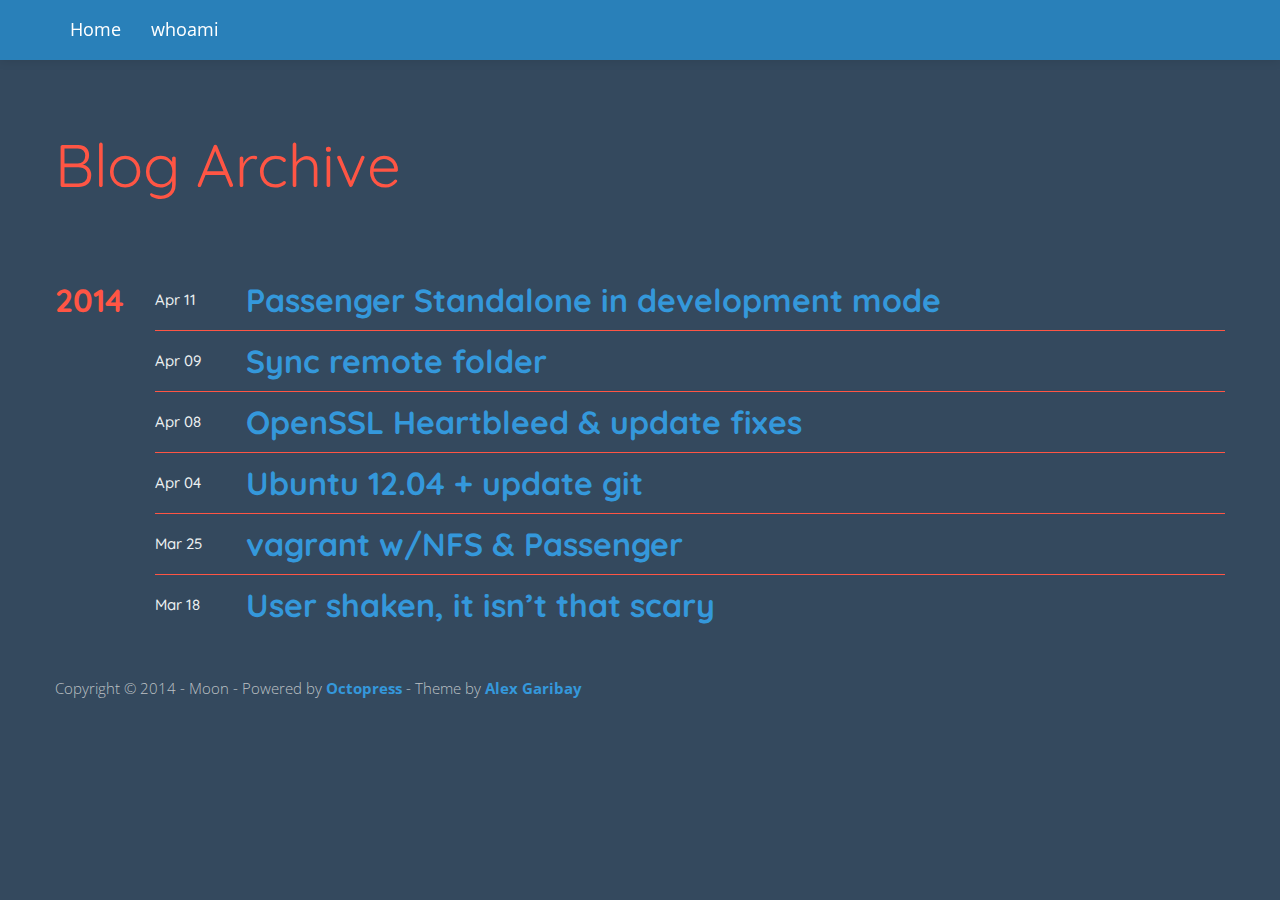
==== commit 0476a6d6: "Site updated at 2014-04-11 00:47:00 UTC" ====
--- a/blog/archives/index.html
+++ b/blog/archives/index.html
@@ -60,6 +60,10 @@
   	  	<div class="nav-collapse collapse navbar-responsive-collapse" style="height:0;">
   	      <ul class="nav">
     
+        <li ><a href="/index.html">Home</a></li>
+    
+        <li ><a href="/whoami/index.html">whoami</a></li>
+    
 </ul>
 
 <ul class="nav pull-right">
@@ -102,6 +106,131 @@
 	</div>
 	
 	<div class="span11">
+	
+
+	  <article>
+	  
+<div class="row-fluid">
+	<div class="span1">
+		<h1 class="date-time"><time datetime="2014-04-11T09:43:17+09:00" pubdate><span class='month'>Apr</span> <span class='day'>11</span><span class='year'><!--2014--></span></time></h1>
+	</div>
+	<div class="span10">
+		<h1><a href="/blog/2014/04/11/passenger-standalone-in-development-mode/">Passenger Standalone in development mode</a></h1>
+	</div>
+</div>
+
+
+	  </article>
+	</div>
+  </div>
+
+  
+  <div class="row-fluid">
+	<div class="span1">
+	
+	</div>
+	
+	<div class="span11 border-top">
+	
+
+	  <article>
+	  
+<div class="row-fluid">
+	<div class="span1">
+		<h1 class="date-time"><time datetime="2014-04-09T09:47:56+09:00" pubdate><span class='month'>Apr</span> <span class='day'>09</span><span class='year'><!--2014--></span></time></h1>
+	</div>
+	<div class="span10">
+		<h1><a href="/blog/2014/04/09/sync-remote-folder/">Sync remote folder</a></h1>
+	</div>
+</div>
+
+
+	  </article>
+	</div>
+  </div>
+
+  
+  <div class="row-fluid">
+	<div class="span1">
+	
+	</div>
+	
+	<div class="span11 border-top">
+	
+
+	  <article>
+	  
+<div class="row-fluid">
+	<div class="span1">
+		<h1 class="date-time"><time datetime="2014-04-08T10:06:45+09:00" pubdate><span class='month'>Apr</span> <span class='day'>08</span><span class='year'><!--2014--></span></time></h1>
+	</div>
+	<div class="span10">
+		<h1><a href="/blog/2014/04/08/openssl-heartbleed-and-update-fixes/">OpenSSL Heartbleed &amp; update fixes</a></h1>
+	</div>
+</div>
+
+
+	  </article>
+	</div>
+  </div>
+
+  
+  <div class="row-fluid">
+	<div class="span1">
+	
+	</div>
+	
+	<div class="span11 border-top">
+	
+
+	  <article>
+	  
+<div class="row-fluid">
+	<div class="span1">
+		<h1 class="date-time"><time datetime="2014-04-04T09:01:23+09:00" pubdate><span class='month'>Apr</span> <span class='day'>04</span><span class='year'><!--2014--></span></time></h1>
+	</div>
+	<div class="span10">
+		<h1><a href="/blog/2014/04/04/ubuntu-12-dot-04-plus-update-git/">Ubuntu 12.04 + update git</a></h1>
+	</div>
+</div>
+
+
+	  </article>
+	</div>
+  </div>
+
+  
+  <div class="row-fluid">
+	<div class="span1">
+	
+	</div>
+	
+	<div class="span11 border-top">
+	
+
+	  <article>
+	  
+<div class="row-fluid">
+	<div class="span1">
+		<h1 class="date-time"><time datetime="2014-03-25T16:12:26+09:00" pubdate><span class='month'>Mar</span> <span class='day'>25</span><span class='year'><!--2014--></span></time></h1>
+	</div>
+	<div class="span10">
+		<h1><a href="/blog/2014/03/25/vagrant-w-slash-nfs-and-passenger/">vagrant w/NFS &amp; Passenger</a></h1>
+	</div>
+</div>
+
+
+	  </article>
+	</div>
+  </div>
+
+  
+  <div class="row-fluid">
+	<div class="span1">
+	
+	</div>
+	
+	<div class="span11 border-top">
 	
 
 	  <article>
